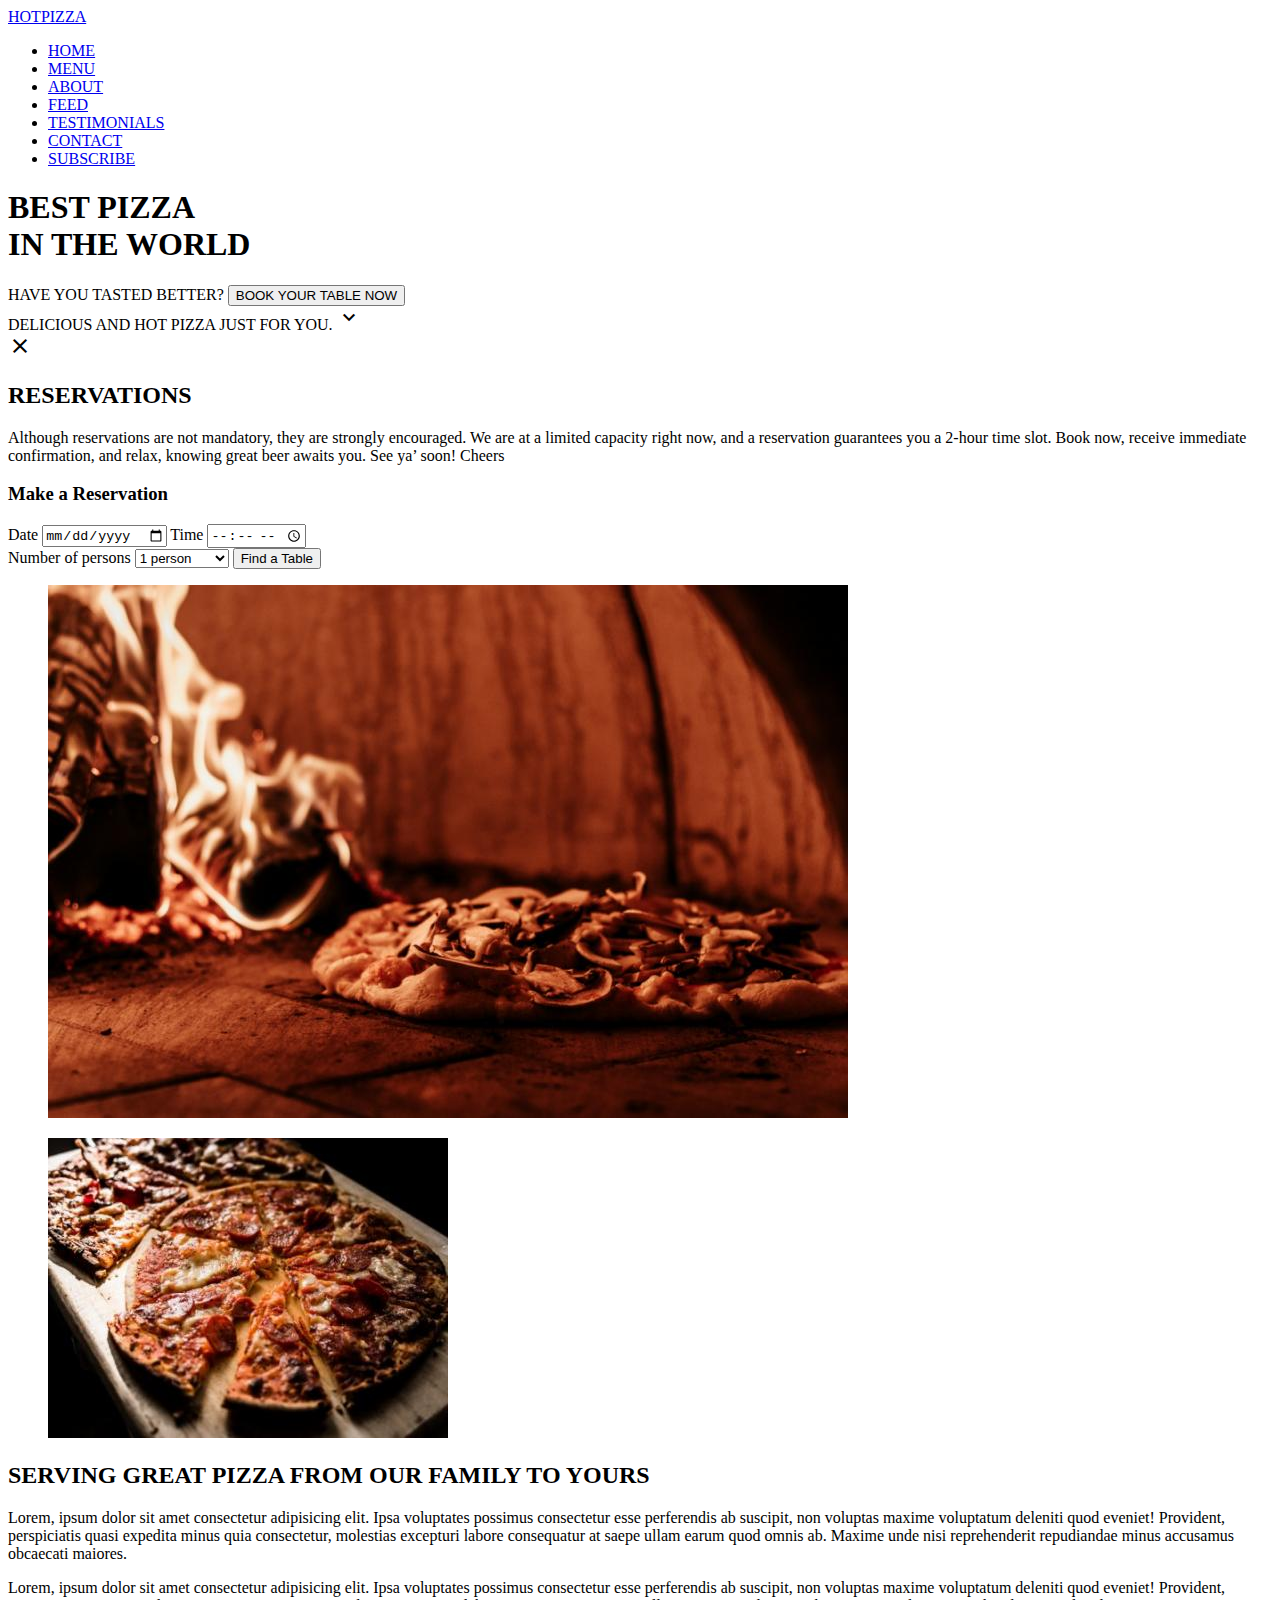
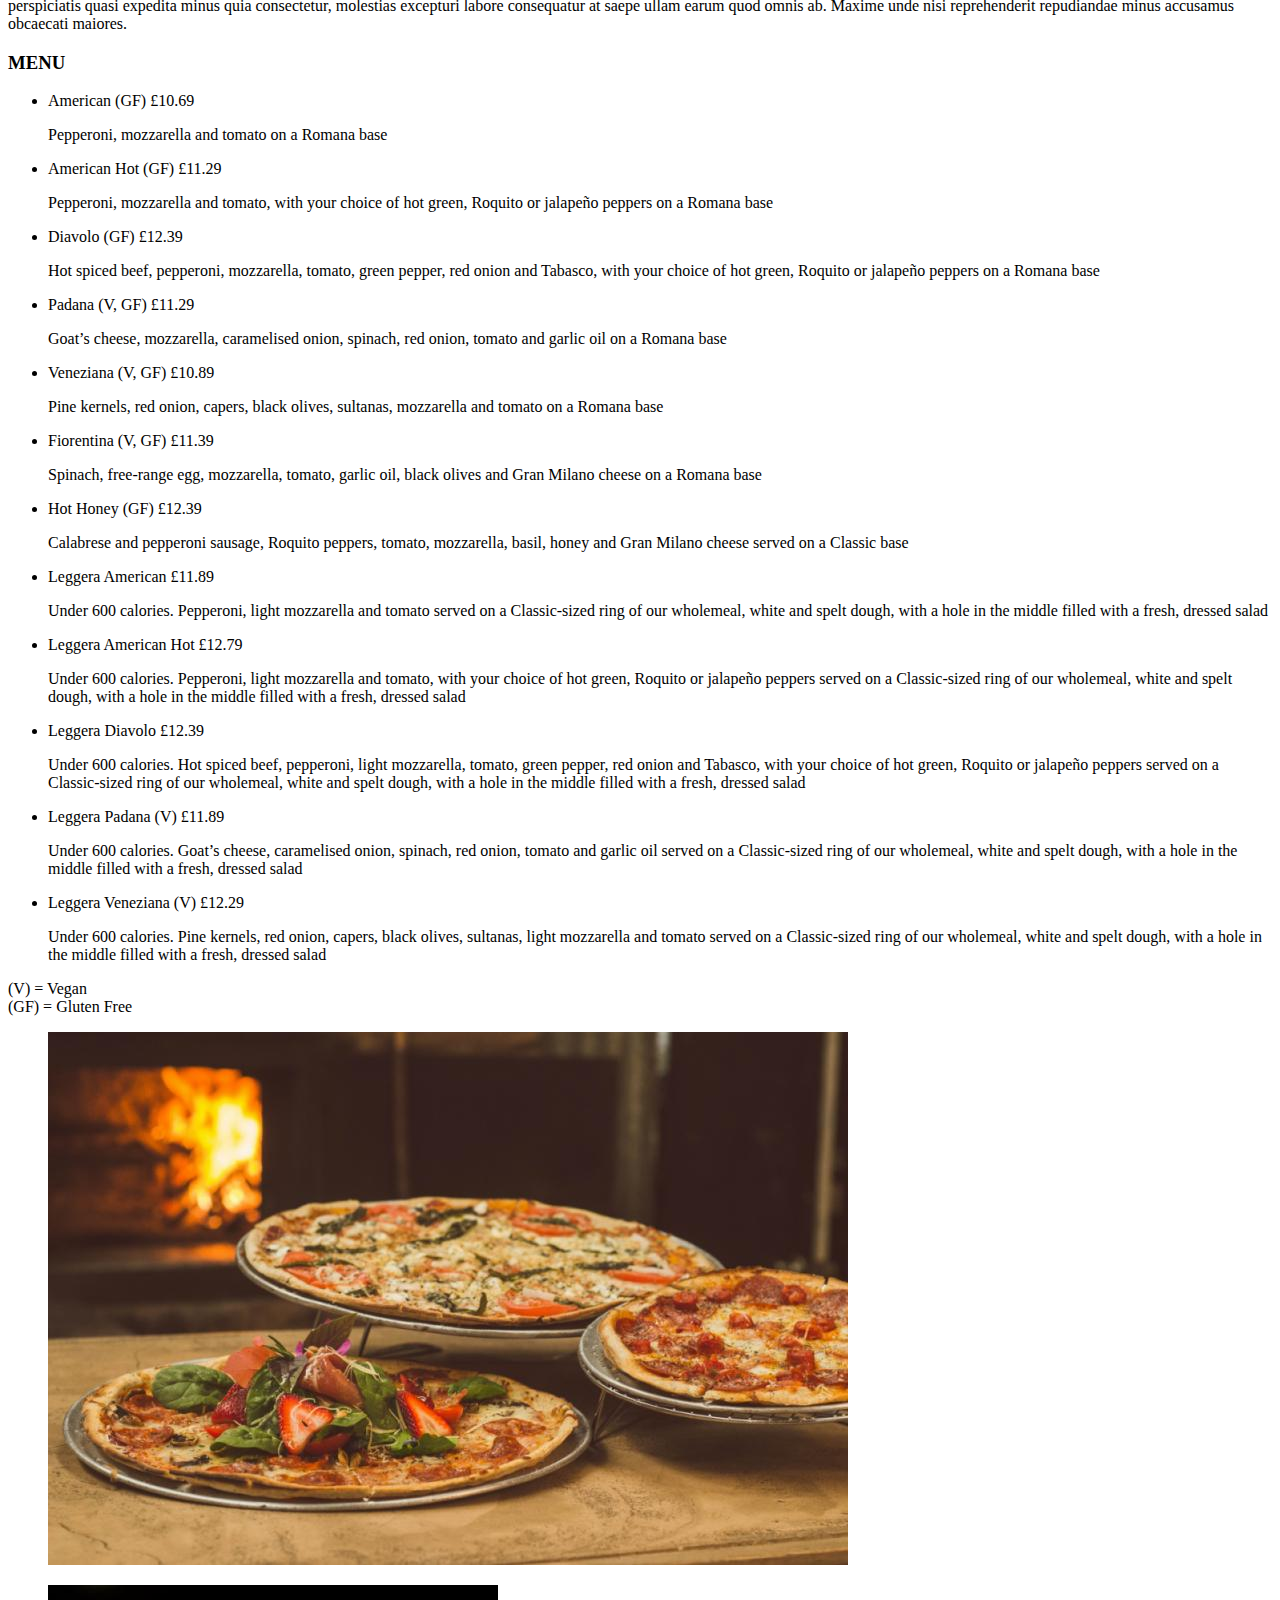
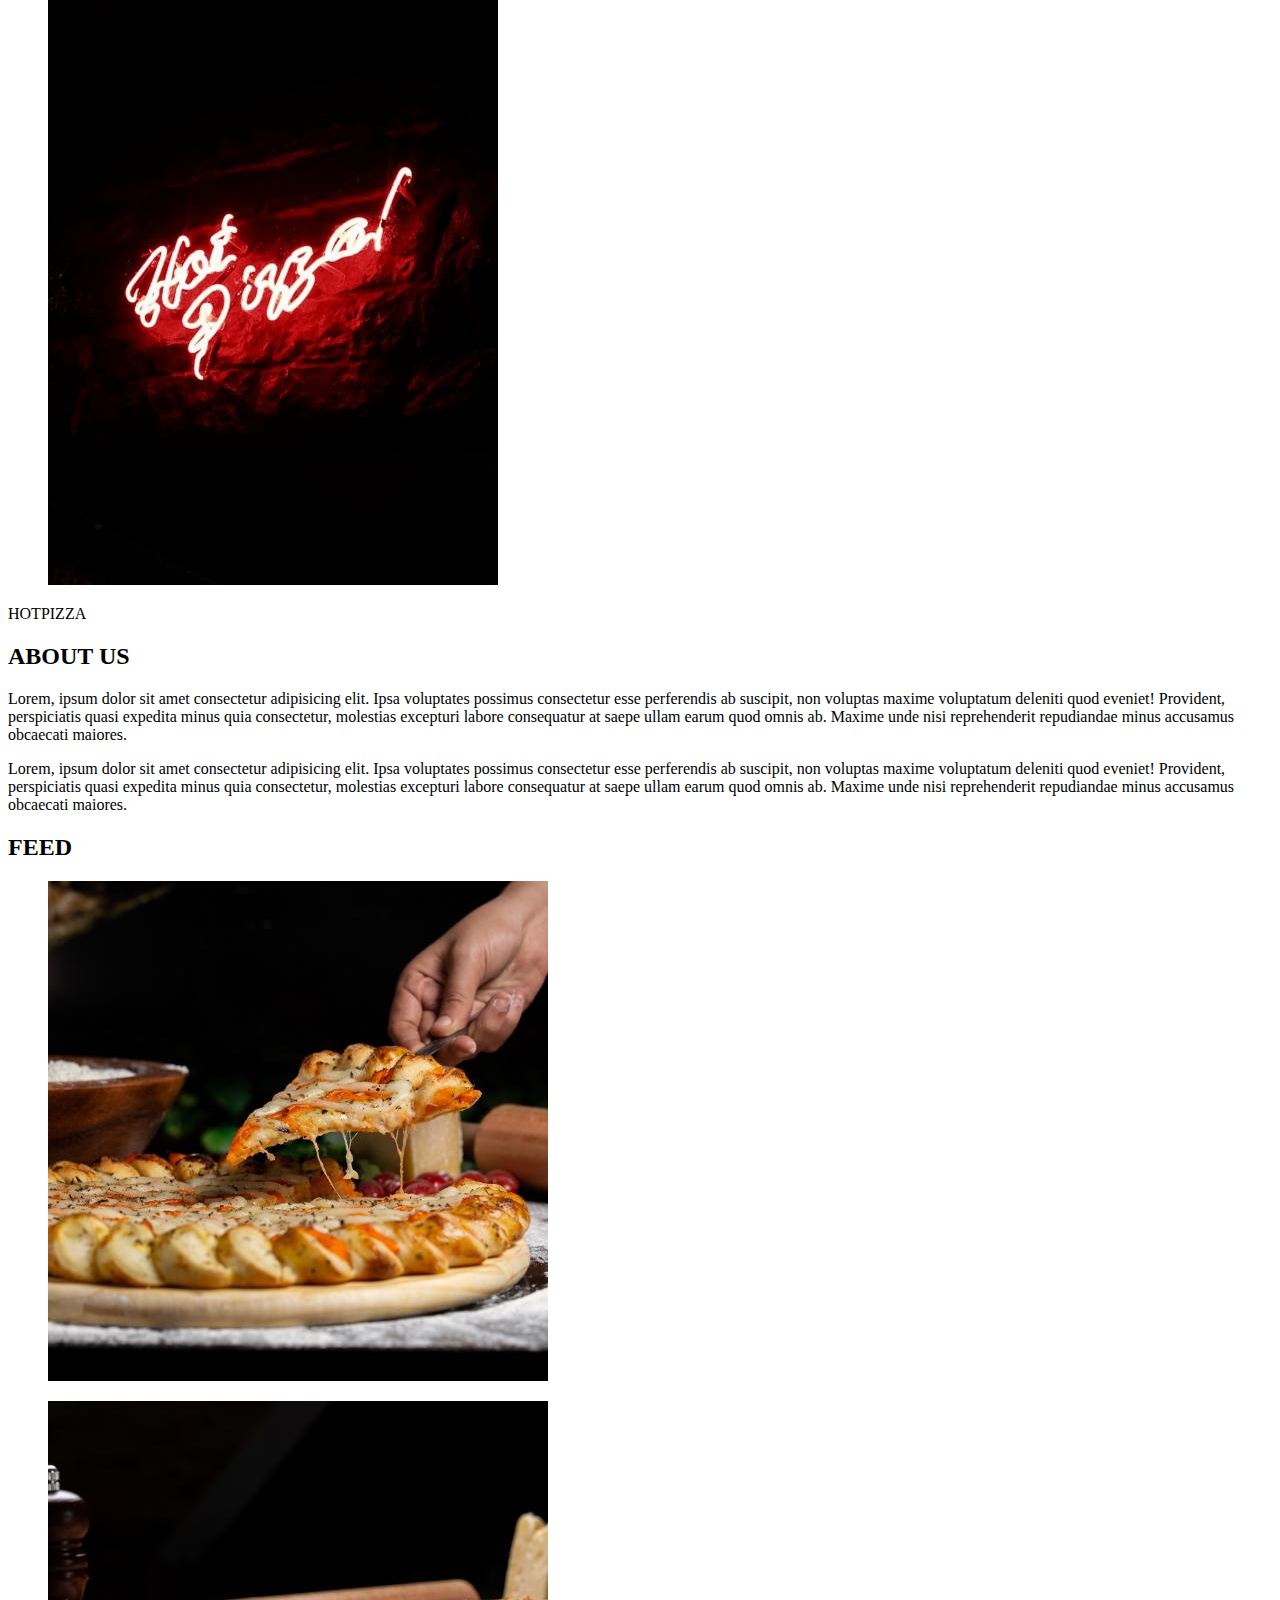
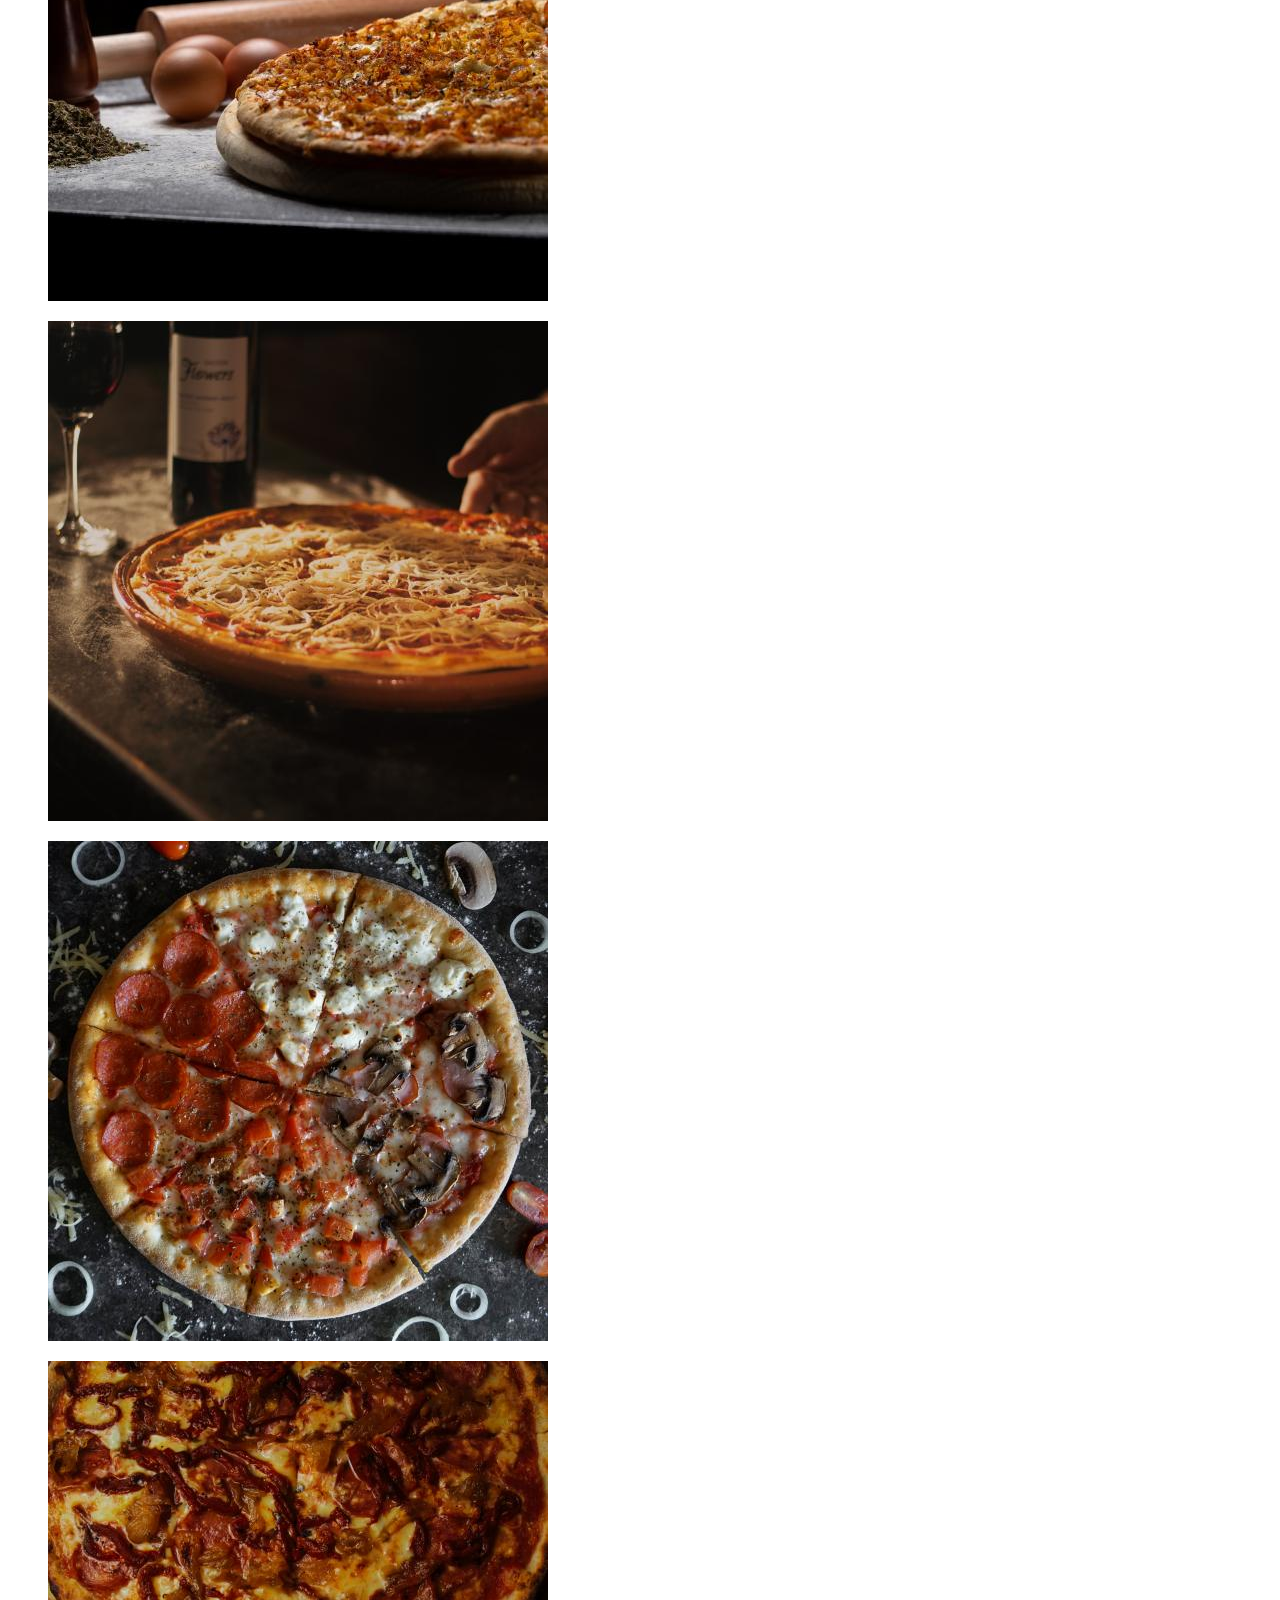
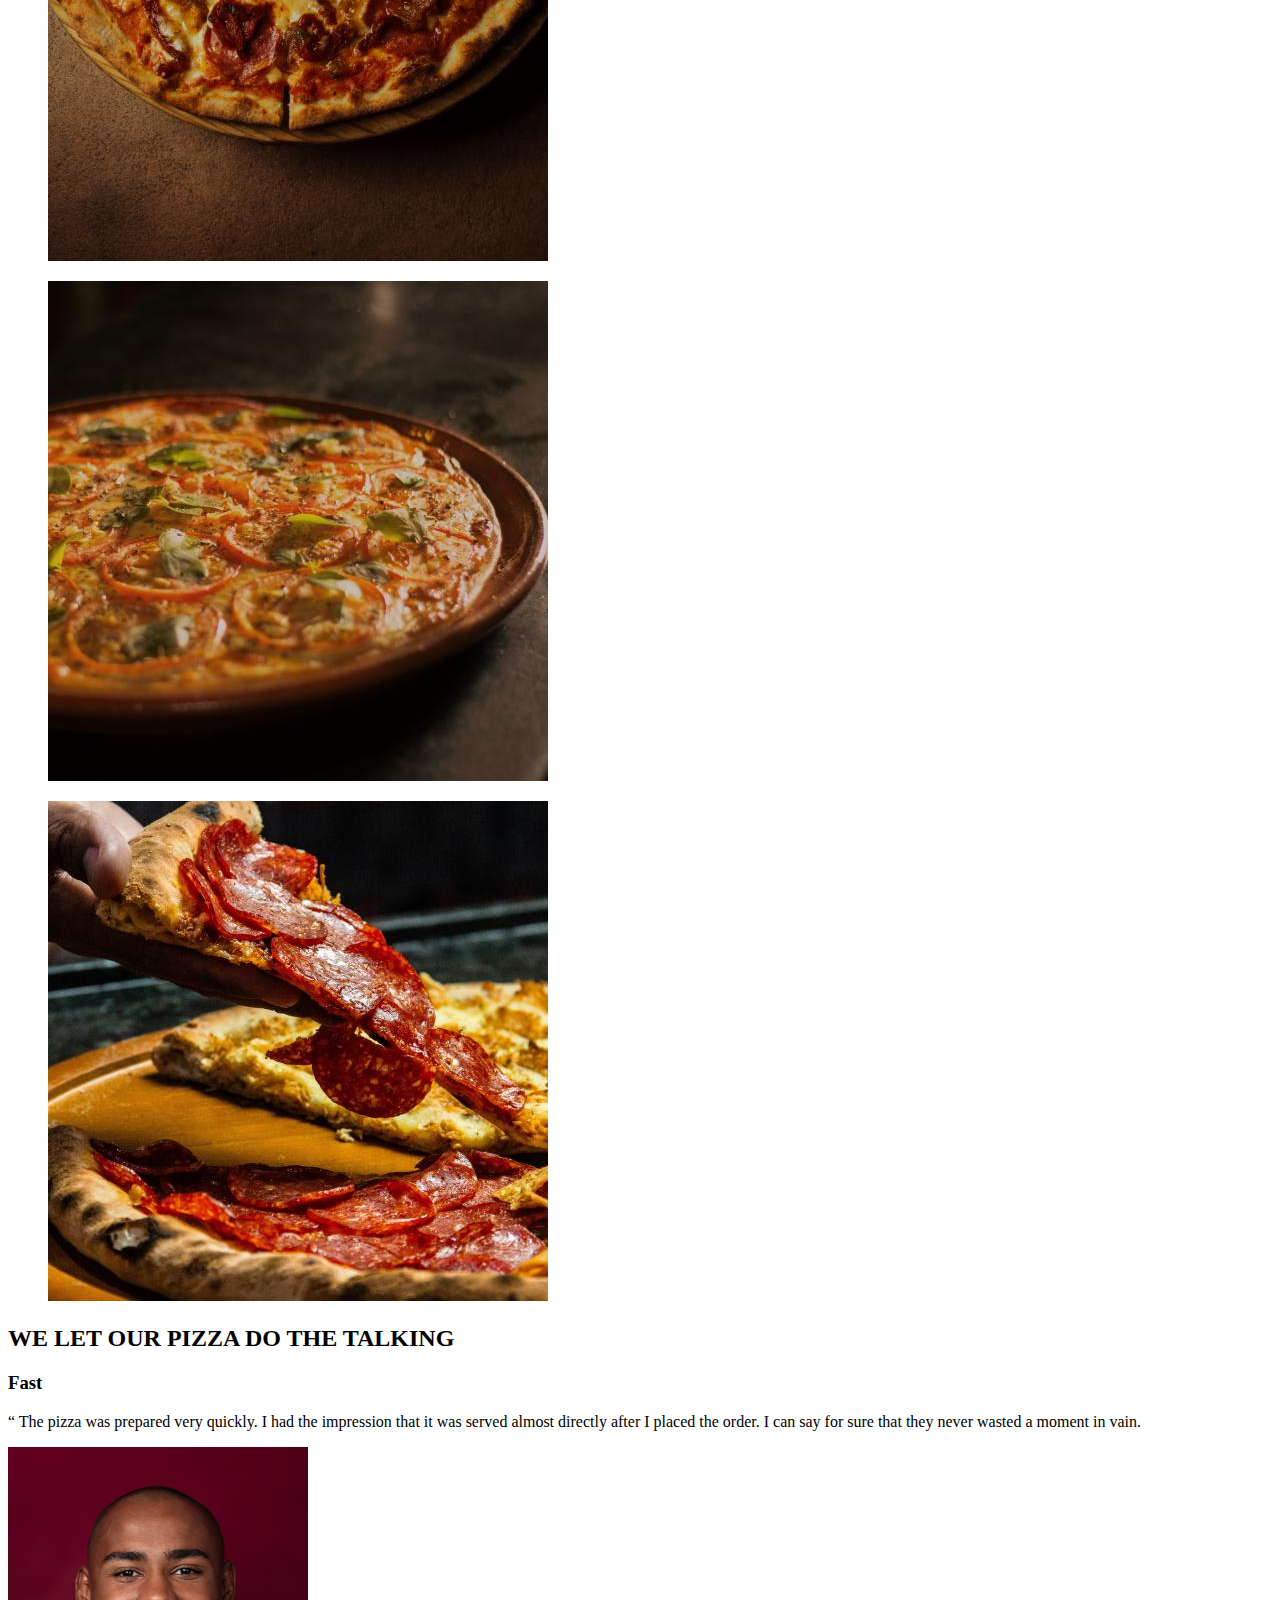
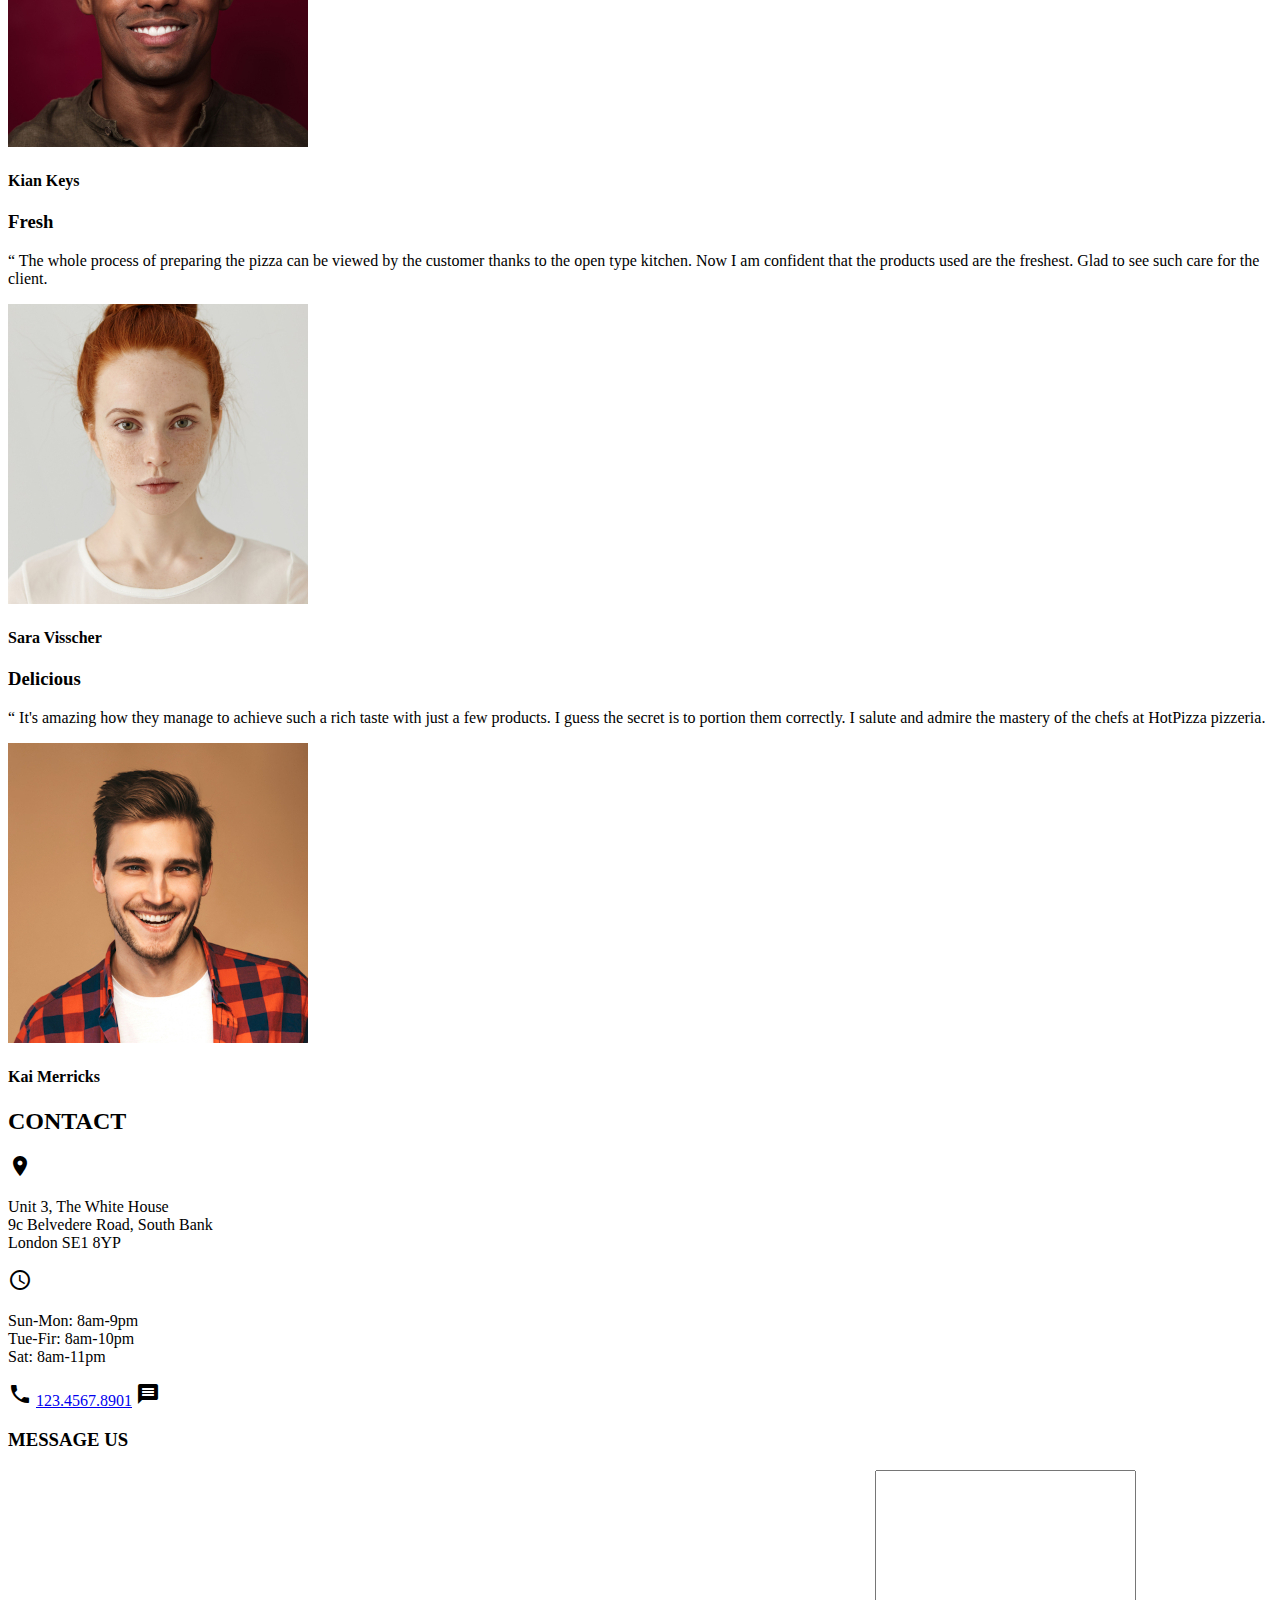
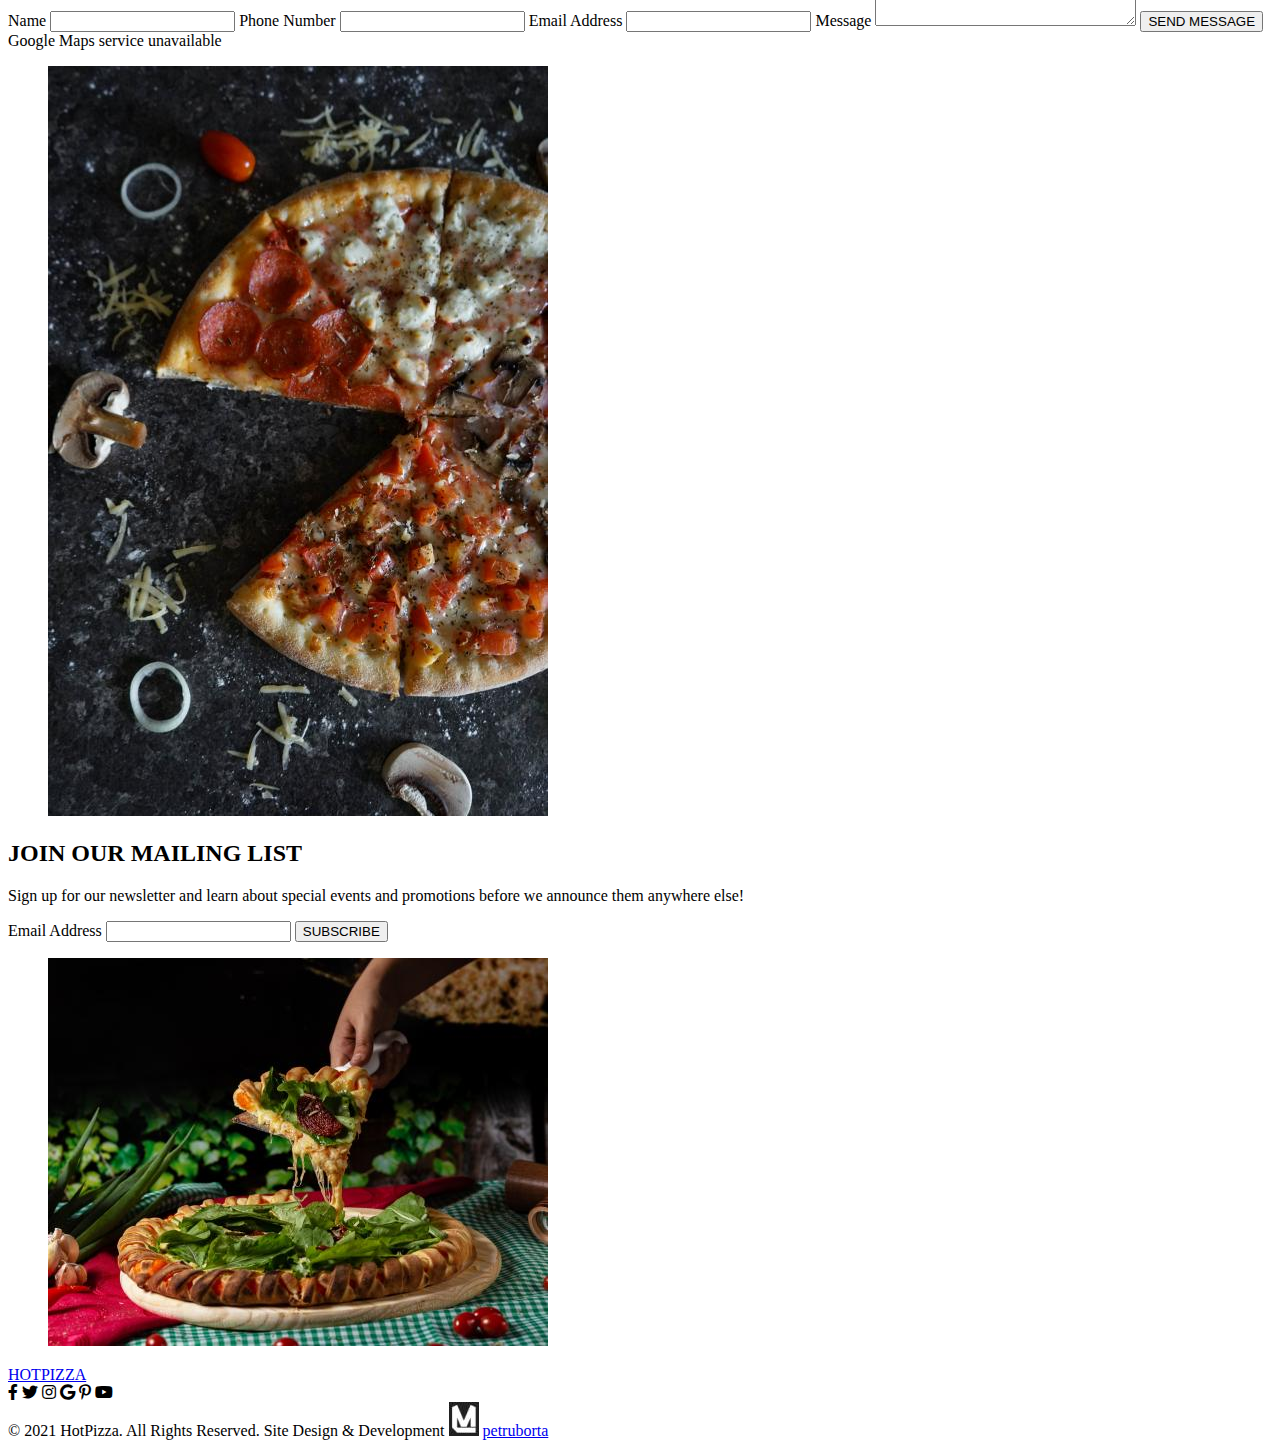
==== index.html @ 8df61d4f "Made all elements responsive" ====
<!DOCTYPE html>
<html lang="en">
  <head>
    <title>HotPizza</title>
    <meta charset="utf-8">
    <meta name="description" content="Landing Page of HotPizza pizzeria.">
    <meta name="viewport" content="width=device-width, initial-scale=1, shrink-to-fit=no">
    <link rel="shortcut icon" href="./images/logos/salami-pizza.ico" type="image/x-icon">
    <link rel="preconnect" href="https://fonts.gstatic.com">
    <link rel="stylesheet" href="https://fonts.googleapis.com/css2?family=Trade+Winds&family=New+Rocker&family=Merienda+One&family=Spectral&display=swap">
    <link rel="stylesheet" href="https://use.fontawesome.com/releases/v5.15.2/css/all.css">
    <link rel="stylesheet" href="https://fonts.googleapis.com/icon?family=Material+Icons">
    <link rel="stylesheet" type="text/css" href="sass/main.css">
  </head>

  <body>
    <div class="navbar">
      <div class="nav-wrapper mx-auto">
        <a href="#home"><span class="h1 brand-name">HOTPIZZA</span></a>
        <div class="menu-btn">
          <div class="menu-lines"></div>
        </div>
        <nav class="flex-row">
          <ul class="list-unstyled text-align--center">
            <li><a href="#home" class="current">HOME</a></li>
            <li><a href="#menu">MENU</a></li>
            <li><a href="#about">ABOUT</a></li>
            <li><a href="#feed">FEED</a></li>
            <li><a href="#testimonials">TESTIMONIALS</a></li>
            <li><a href="#contact">CONTACT</a></li>
            <li><a href="#subscribe">SUBSCRIBE</a></li>
          </ul>
        </nav>
      </div>
    </div>

    <header id="home" title="Photo by Dayvison de Oliveira Silva - www.pexels.com">
      <div class="hero">
        <div class="hero-text text-align--center mt-md">
          <h1 class="lead mt-lg">BEST PIZZA<br/>IN THE WORLD</h1>
          <span class="sublead">HAVE YOU TASTED BETTER?</span>
          <button>BOOK YOUR TABLE NOW</button>
        </div>
  
  
        <div class="hero-text flex-column text-align--center mx-sm">
          <span class="h4 mt-lg">DELICIOUS AND HOT PIZZA JUST FOR YOU.</span>
          <span class="arrow-down material-icons mx-auto">keyboard_arrow_down</span>
        </div>
      </div>
      
      <div class="modal display-none">
        <div class="reservations-container">
          <span class="material-icons">close</span>
          <h2>RESERVATIONS</h2>
          <p>Although reservations are not mandatory, they are strongly encouraged. We are at a limited capacity right now,
            and a reservation guarantees you a 2-hour time slot. Book now, receive immediate confirmation, and relax,
            knowing great beer awaits you. See ya’ soon! Cheers</p>
          <div class="reservation-details">
            <h3>Make a Reservation</h3>
            <form class="text-align--center">
              <div class="date-time-container">
                <label for="date">Date
                  <input type="date" name="date">
                </label>
                <label for="time">Time
                  <input type="time" name="time">
                </label>
              </div>
              <label for="persons-num">Number of persons
                <select name="persons-num">
                  <option value="1">1 person</option>
                  <option value="2">2 people</option>
                  <option value="3">3 people</option>
                  <option value="4">4 people</option>
                  <option value="5">5 people</option>
                  <option value="6">6 people</option>
                  <option value="7">7 people</option>
                  <option value="8">8 people</option>
                  <option value="9">9 people</option>
                  <option value="10">10 people</option>
                  <option value="11">11 people</option>
                  <option value="12">12 people</option>
                  <option value="13">13 people</option>
                  <option value="14">14 people</option>
                  <option value="15">15 people</option>
                  <option value="16">16 people</option>
                  <option value="17">17 people</option>
                  <option value="18">18 people</option>
                  <option value="19">19 people</option>
                  <option value="20">20 people</option>
                  <option value="0">Larger party</option>
                </select>
              </label>

              <button type="submit">Find a Table</button>
            </form>
          </div>
        </div>
      </div>
    </header>

    <div class="container mx-auto">
      <main id="menu" class="section my-lg">
        <div class="description-container">
          <div class="images-container mb-sm">
            <figure class="img-container menu-img-1">
              <img 
                srcset="images/menu-img-1-600w.jpg 600w, 
                  images/menu-img-1-800w.jpg 800w, 
                  images/menu-img-1-1000w.jpg 1000w, 
                  images/menu-img-1-1200w.jpg 1200w" 
                sizes="(min-width: 1920px) 1200px, 
                  (min-width: 1440px) 1000px, 
                  (min-width: 576px) 800px, 
                  600px" 
                src="./images/menu-img-1-600w.jpg" 
                alt="A pizza that is baking in the oven" 
                title="Photo by Arthur Brognoli - www.pexels.com"
              >
            </figure>
            <figure class="img-container menu-img-2">
              <img 
                srcset="images/menu-img-2-300w.jpg 300w, 
                  images/menu-img-2-400w.jpg 400w, 
                  images/menu-img-2-500w.jpg 500w, 
                  images/menu-img-2-600w.jpg 600w" 
                sizes="(min-width: 1920px) 600px, 
                  (min-width: 1440px) 500px, 
                  (min-width: 576px) 400px, 
                  300px" 
                src="./images/menu-img-2-300w.jpg" 
                alt="Two sliced pizzas on a wooden board" 
                title="Photo by Brett Jordan - www.pexels.com"
              >
            </figure>
          </div>
          
          <div class="text-container v-center">
            <h2 class="h-bar">SERVING GREAT PIZZA FROM OUR FAMILY TO YOURS</h2>
            <p>
              Lorem, ipsum dolor sit amet consectetur adipisicing elit. Ipsa voluptates possimus consectetur esse perferendis
              ab suscipit, non voluptas maxime voluptatum deleniti quod eveniet! Provident, perspiciatis quasi expedita minus
              quia consectetur, molestias excepturi labore consequatur at saepe ullam earum quod omnis ab. Maxime unde nisi
              reprehenderit repudiandae minus accusamus obcaecati maiores.
            </p>
            <p>
              Lorem, ipsum dolor sit amet consectetur adipisicing elit. Ipsa voluptates possimus consectetur esse perferendis
              ab suscipit, non voluptas maxime voluptatum deleniti quod eveniet! Provident, perspiciatis quasi expedita minus
              quia consectetur, molestias excepturi labore consequatur at saepe ullam earum quod omnis ab. Maxime unde nisi
              reprehenderit repudiandae minus accusamus obcaecati maiores.
            </p>
          </div>
        </div>

        <div class="menu mt-md mx-auto">
          <h3>MENU</h3>
          <ul class="list-unstyled">
            <li class="pizza">
              <div class="pizza-name-price">
                <span class="h5">American (GF)</span>
                <span class="pizza-price">&#163;10.69</span>
              </div>
              <p>Pepperoni, mozzarella and tomato on a Romana base</p>
            </li>
            <li class="pizza">
              <div class="pizza-name-price">
                <span class="h5">American Hot (GF)</span>
                <span class="pizza-price">&#163;11.29</span>
              </div>
              <p>Pepperoni, mozzarella and tomato, with your choice of hot green, Roquito or jalapeño peppers on a Romana base</p>
            </li>
            <li class="pizza">
              <div class="pizza-name-price">
                <span class="h5">Diavolo (GF)</span>
                <span class="pizza-price">&#163;12.39</span>
              </div>
              <p>Hot spiced beef, pepperoni, mozzarella, tomato, green pepper, red onion and Tabasco, with your choice of
                hot green, Roquito or jalapeño peppers on a Romana base</p>
            </li>
            <li class="pizza">
              <div class="pizza-name-price">
                <span class="h5">Padana (V, GF)</span>
                <span class="pizza-price">&#163;11.29</span>
              </div>
              <p>Goat’s cheese, mozzarella, caramelised onion, spinach, red onion, tomato and garlic oil on a Romana base</p>
            </li>
            <li class="pizza">
              <div class="pizza-name-price">
                <span class="h5">Veneziana (V, GF)</span>
                <span class="pizza-price">&#163;10.89</span>
              </div>
              <p>Pine kernels, red onion, capers, black olives, sultanas, mozzarella and tomato on a Romana base</p>
            </li>
            <li class="pizza">
              <div class="pizza-name-price">
                <span class="h5">Fiorentina (V, GF)</span>
                <span class="pizza-price">&#163;11.39</span>
              </div>
              <p>Spinach, free-range egg, mozzarella, tomato, garlic oil, black olives and Gran Milano cheese on a Romana base</p>
            </li>
            <li class="pizza">
              <div class="pizza-name-price">
                <span class="h5">Hot Honey (GF)</span>
                <span class="pizza-price">&#163;12.39</span>
              </div>
              <p>Calabrese and pepperoni sausage, Roquito peppers, tomato, mozzarella, basil, honey and Gran Milano cheese
                served on a Classic base</p>
            </li>
            <li class="pizza">
              <div class="pizza-name-price">
                <span class="h5">Leggera American</span>
                <span class="pizza-price">&#163;11.89</span>
              </div>
              <p>Under 600 calories. Pepperoni, light mozzarella and tomato served on a Classic-sized ring of our
                wholemeal, white and spelt dough, with a hole in the middle filled with a fresh, dressed salad</p>
            </li>
            <li class="pizza">
              <div class="pizza-name-price">
                <span class="h5">Leggera American Hot</span>
                <span class="pizza-price">&#163;12.79</span>
              </div>
              <p>Under 600 calories. Pepperoni, light mozzarella and tomato, with your choice of hot green, Roquito or
                jalapeño peppers served on a Classic-sized ring of our wholemeal, white and spelt dough, with a hole in
                the middle filled with a fresh, dressed salad</p>
            </li>
            <li class="pizza">
              <div class="pizza-name-price">
                <span class="h5">Leggera Diavolo</span>
                <span class="pizza-price">&#163;12.39</span>
              </div>
              <p>Under 600 calories. Hot spiced beef, pepperoni, light mozzarella, tomato, green pepper, red onion and
                Tabasco, with your choice of hot green, Roquito or jalapeño peppers served on a Classic-sized ring of our
                wholemeal, white and spelt dough, with a hole in the middle filled with a fresh, dressed salad</p>
            </li>
            <li class="pizza">
              <div class="pizza-name-price">
                <span class="h5">Leggera Padana (V)</span>
                <span class="pizza-price">&#163;11.89</span>
              </div>
              <p>Under 600 calories. Goat’s cheese, caramelised onion, spinach, red onion, tomato and garlic oil served on
                a Classic-sized ring of our wholemeal, white and spelt dough, with a hole in the middle filled with a
                fresh, dressed salad</p>
            </li>
            <li class="pizza">
              <div class="pizza-name-price">
                <span class="h5">Leggera Veneziana (V)</span>
                <span class="pizza-price">&#163;12.29</span>
              </div>
              <p>Under 600 calories. Pine kernels, red onion, capers, black olives, sultanas, light mozzarella and tomato
                served on a Classic-sized ring of our wholemeal, white and spelt dough, with a hole in the middle filled
                with a fresh, dressed salad</p>
            </li>
          </ul>

          <p>(V) = Vegan<br />(GF) = Gluten Free</p>
        </div>
      </main>

      <section id="about" class="section mt-lg">
        <div class="description-container">
          <div class="images-container mb-sm">
            <figure class="img-container about-us-img-1">
              <img 
                srcset="images/about-us-img-1-600w.jpg 600w, 
                  images/about-us-img-1-800w.jpg 800w, 
                  images/about-us-img-1-1000w.jpg 1000w, 
                  images/about-us-img-1-1200w.jpg 1200w" 
                sizes="(min-width: 1920px) 1200px, 
                  (min-width: 1440px) 1000px, 
                  (min-width: 576px) 800px, 
                  600px" 
                src="./images/about-us-img-1-600w.jpg" 
                alt="Thee pizzas on a wooden table"
                title="Photo by Narda Yescas - www.pexels.com"
              >
            </figure>
            <figure class="img-container about-us-img-2">
              <img 
                srcset="images/about-us-img-2-150w.jpg 150w, 
                  images/about-us-img-2-300w.jpg 300w, 
                  images/about-us-img-2-450w.jpg 450w"
                sizes="(min-width: 1024px) 450px, 
                  (min-width: 576px) 300px, 
                  150px"  
                src="./images/about-us-img-2-150w.jpg"
                alt="HotPizza logo glowing in darkness on a brick wall"
                title="Photo by Janson K. - www.pexels.com"
              >
            </figure>
          </div>

          <div class="text-container">
            <div class="text-align--center mb-md">
              <span class="h1 brand-name huge">HOTPIZZA</span>
            </div>
            <h2 class="h-bar">ABOUT US</h2>
            <p>
              Lorem, ipsum dolor sit amet consectetur adipisicing elit. Ipsa voluptates possimus consectetur esse perferendis
              ab suscipit, non voluptas maxime voluptatum deleniti quod eveniet! Provident, perspiciatis quasi expedita minus
              quia consectetur, molestias excepturi labore consequatur at saepe ullam earum quod omnis ab. Maxime unde nisi
              reprehenderit repudiandae minus accusamus obcaecati maiores.
            </p>
            <p>
              Lorem, ipsum dolor sit amet consectetur adipisicing elit. Ipsa voluptates possimus consectetur esse perferendis
              ab suscipit, non voluptas maxime voluptatum deleniti quod eveniet! Provident, perspiciatis quasi expedita minus
              quia consectetur, molestias excepturi labore consequatur at saepe ullam earum quod omnis ab. Maxime unde nisi
              reprehenderit repudiandae minus accusamus obcaecati maiores.
            </p>
          </div>
        </div>
      </section>

      <section id="feed" class="section mt-lg">
        <h2 class="h-bar">FEED</h2>
        <div class="feed-container mx-auto">
          <div class="quadrangle-bl"></div>
          <div class="col-left">
            <figure class="img-container feed-img">
              <img src="./images/feed-img-1-500w.jpg"
                alt="A slice of pizza raised on the right side of a pizza"
                title="Photo by Horizon Content - www.pexels.com"
              >
            </figure>
            <figure class="img-container feed-img">
              <img src="./images/feed-img-2-500w.jpg"
                alt="A pizza and ingredients in the background"
                title="Photo by Horizon Content - www.pexels.com"
              >
            </figure>
          </div>

          <div class="col-middle">
            <figure class="img-container feed-img">
              <img src="./images/feed-img-3-500w.jpg"
                alt="A pizza and a glass with a bottle of wine"
                title="Photo by Edward Eyer - www.pexels.com"
              >
            </figure>
            <figure class="img-container feed-img">
              <img src="./images/feed-img-4-500w.jpg"
                alt="A whole pizza perfectly center"
                title="Photo by Natasha Filippovskaya - www.pexels.com"
              >
            </figure>
            <figure class="img-container feed-img">
              <img src="./images/feed-img-5-500w.jpg"
                alt="A pizza on a wooden plateau and brown background"
                title="Photo by Horizon Content - www.pexels.com"
              >
            </figure>
          </div>

          <div class="col-right">
            <figure class="img-container feed-img">
              <img src="./images/feed-img-6-500w.jpg"
                alt="A pizza on a ceramic plate"
                title="Photo by Edward Eyer - www.pexels.com"
              >
            </figure>
            <figure class="img-container feed-img">
              <img src="./images/feed-img-7-500w.jpg"
                alt="A slice of pizza raised on the left side of a pizza"
                title="Photo by Horizon Content - www.pexels.com"
              >
            </figure>
          </div>
          <div class="quadrangle-tr"></div>
        </div>
      </section>

      <section id="testimonials" class="section mt-lg">
        <h2 class="text-align--center">WE LET OUR PIZZA DO THE TALKING</h2>
        <div class="testimonials-container mx-auto">
          <div class="testimonial mt-md">
            <div>
              <h3 class="testimonial-title">Fast</h3>
              <p class="testimonial-text">
                <span class="double-quote">&ldquo;</span>
                The pizza was prepared very quickly. I had the impression that it was served almost directly after I placed 
                the order. I can say for sure that they never wasted a moment in vain.
              </p>
            </div>
            <div class="flex-column">
              <img class="customer-img mb-sm" src="./images/customers/customer-1.jpg" 
                alt="Customer image" title="Photo by drobotdean - www.freepik.com">
              <h4 class="text-align--center">Kian Keys</h4>
            </div>
          </div>

          <div class="testimonial mt-md">
            <div>
              <h3 class="testimonial-title">Fresh</h3>
              <p class="testimonial-text">
                <span class="double-quote">&ldquo;</span>
                The whole process of preparing the pizza can be viewed by the customer thanks to the open type kitchen. Now 
                I am confident that the products used are the freshest. Glad to see such care for the client.
              </p>
            </div>
            <div class="flex-column">
              <img class="customer-img mb-sm" src="./images/customers/customer-2.jpg" 
                alt="Customer image" title="Photo by wayhomestudio - www.freepik.com">
              <h4 class="text-align--center">Sara Visscher</h4>
            </div>
          </div>

          <div class="testimonial mt-md">
            <div>
              <h3 class="testimonial-title">Delicious</h3>
              <p class="testimonial-text">
                <span class="double-quote">&ldquo;</span>
                It's amazing how they manage to achieve such a rich taste with just a few products. I guess the secret is 
                to portion them correctly. I salute and admire the mastery of the chefs at HotPizza pizzeria.
              </p>
            </div>
            <div class="flex-column">
              <img class="customer-img mb-sm" src="./images/customers/customer-3.jpg" 
                alt="Customer image" title="Photo by halayalex - www.freepik.com">
              <h4 class="text-align--center">Kai Merricks</h4>
            </div>
          </div>
        </div>
      </section>

      <section id="contact" class="section mt-lg">
        <div class="border-wrapper">
          <h2 class="h-bar">CONTACT</h2>
          <div class="contact-container">
            <span class="material-icons">location_on</span>
            <p>Unit 3, The White House<br />9c Belvedere Road, South Bank<br />London SE1 8YP</p>
            
            <span class="material-icons">schedule</span>
            <p>
              <span class="work-day">Sun-Mon:</span> 8am-9pm<br />
              <span class="work-day">Tue-Fir:</span> 8am-10pm<br />
              <span class="work-day">Sat:</span> 8am-11pm
            </p>
            
            <span class="material-icons">local_phone</span>
            <a href="tel:12345678901">123.4567.8901</a>
            
            <span class="material-icons">message</span>
            <div>
              <h3>MESSAGE US</h3>
              <form>
                <label for="name">Name
                  <input type="text" name="name" required>
                </label>
                <label for="tel">Phone Number
                  <input type="tel" name="tel" required>
                </label>
                <label for="email">Email Address
                  <input type="email" name="email" required>
                </label>
                <label for="message">Message
                  <textarea name="message" cols="30" rows="10" required></textarea>
                </label>

                <button type="submit">SEND MESSAGE</button>
              </form>
            </div>
          </div>
        </div>

        <div class="map flex-row mt-md">Google Maps service unavailable</div>
      </section>

      <section id="subscribe" class="section mt-lg">
        <div class="subscribe-container mx-auto">
          <figure class="img-container subscribe-img-1 display-none">
            <img 
              srcset="images/subscribe-img-1-350w.jpg 350w, 
                images/subscribe-img-1-500w.jpg 500w"
              sizes="(min-width: 576px) 500px, 
                350px"  
              src="./images/subscribe-img-1-350w.jpg"
              alt="A pizza with mixed topping that lacks a slice"
              title="Photo by Natasha Filippovskaya - www.pexels.com"
            >
          </figure>

          <div class="quadrangle-bl display-none"></div>
          <div class="subscribe-form text-align--center mx-auto">
            <h2>JOIN OUR MAILING LIST</h2>
            <p>Sign up for our newsletter and learn about special events and promotions before we announce them anywhere else!</p>
            <form>
              <label for="email">Email Address
                <input type="email" name="email">
              </label>

              <button type="submit">SUBSCRIBE</button>
            </form>
          </div>
          <div class="quadrangle-tr display-none"></div>

          <figure class="img-container subscribe-img-2">
            <img 
              srcset="images/subscribe-img-2-350w.jpg 350w, 
                images/subscribe-img-2-500w.jpg 500w"
              sizes="(min-width: 576px) 500px, 
                350px"  
              src="./images/subscribe-img-2-350w.jpg"
              alt="A slice of pizza raised from a vegan pizza"
              title="Photo by Horizon Content - www.pexels.com"
            >
          </figure>
        </div>
      </section>

      <footer id="site-footer" class="mt-lg">
        <div class="flex-column">
          <a href="#home"><span class="h1 brand-name">HOTPIZZA</span></a>

          <div class="social-platforms-container my-md">
            <i class="fab fa-facebook-f"></i>
            <i class="fab fa-twitter"></i>
            <i class="fab fa-instagram"></i>
            <i class="fab fa-google"></i>
            <i class="fab fa-pinterest-p"></i>
            <i class="fab fa-youtube"></i>
          </div>

          <span class="copyright text-align--center">&copy; 2021 HotPizza. All Rights Reserved.</span>
          <span class="text-align--center">Site Design & Development</span>
          <span class="flex-row">
            <a href="https://bymattlee.com/"><img src="./images/logos/bymattlee-logo.jpeg" alt="ByMattLee logo" title="ByMattLee"></a>
            <a href="https://github.com/petruborta">petruborta</a>
          </span>
        </div>
      </footer>
    </div>

    <script src="js/main.js"></script>
    <!-- <script src="js/map.js"></script>
    <script src="https://maps.googleapis.com/maps/api/js?key=YOUR_API_KEY&callback=initMap&libraries=&v=weekly" async></script> -->
  </body>
</html>
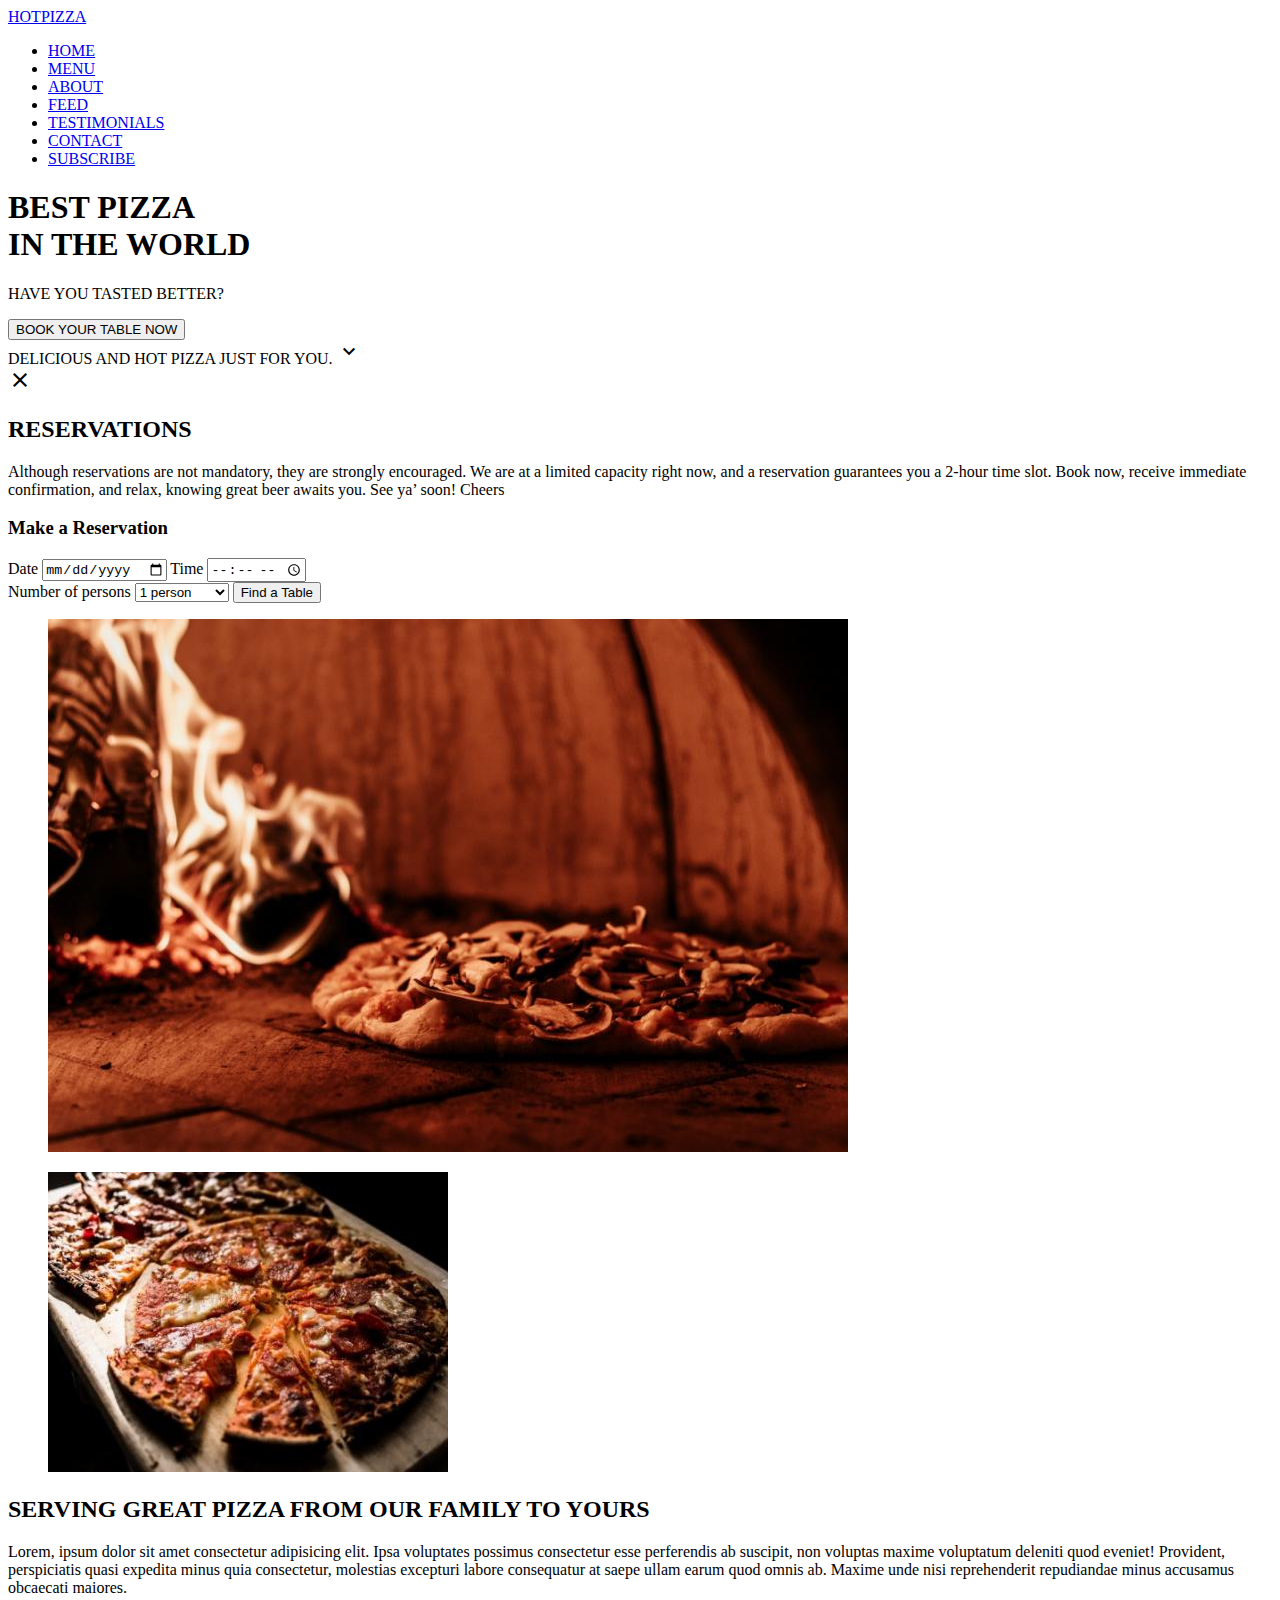
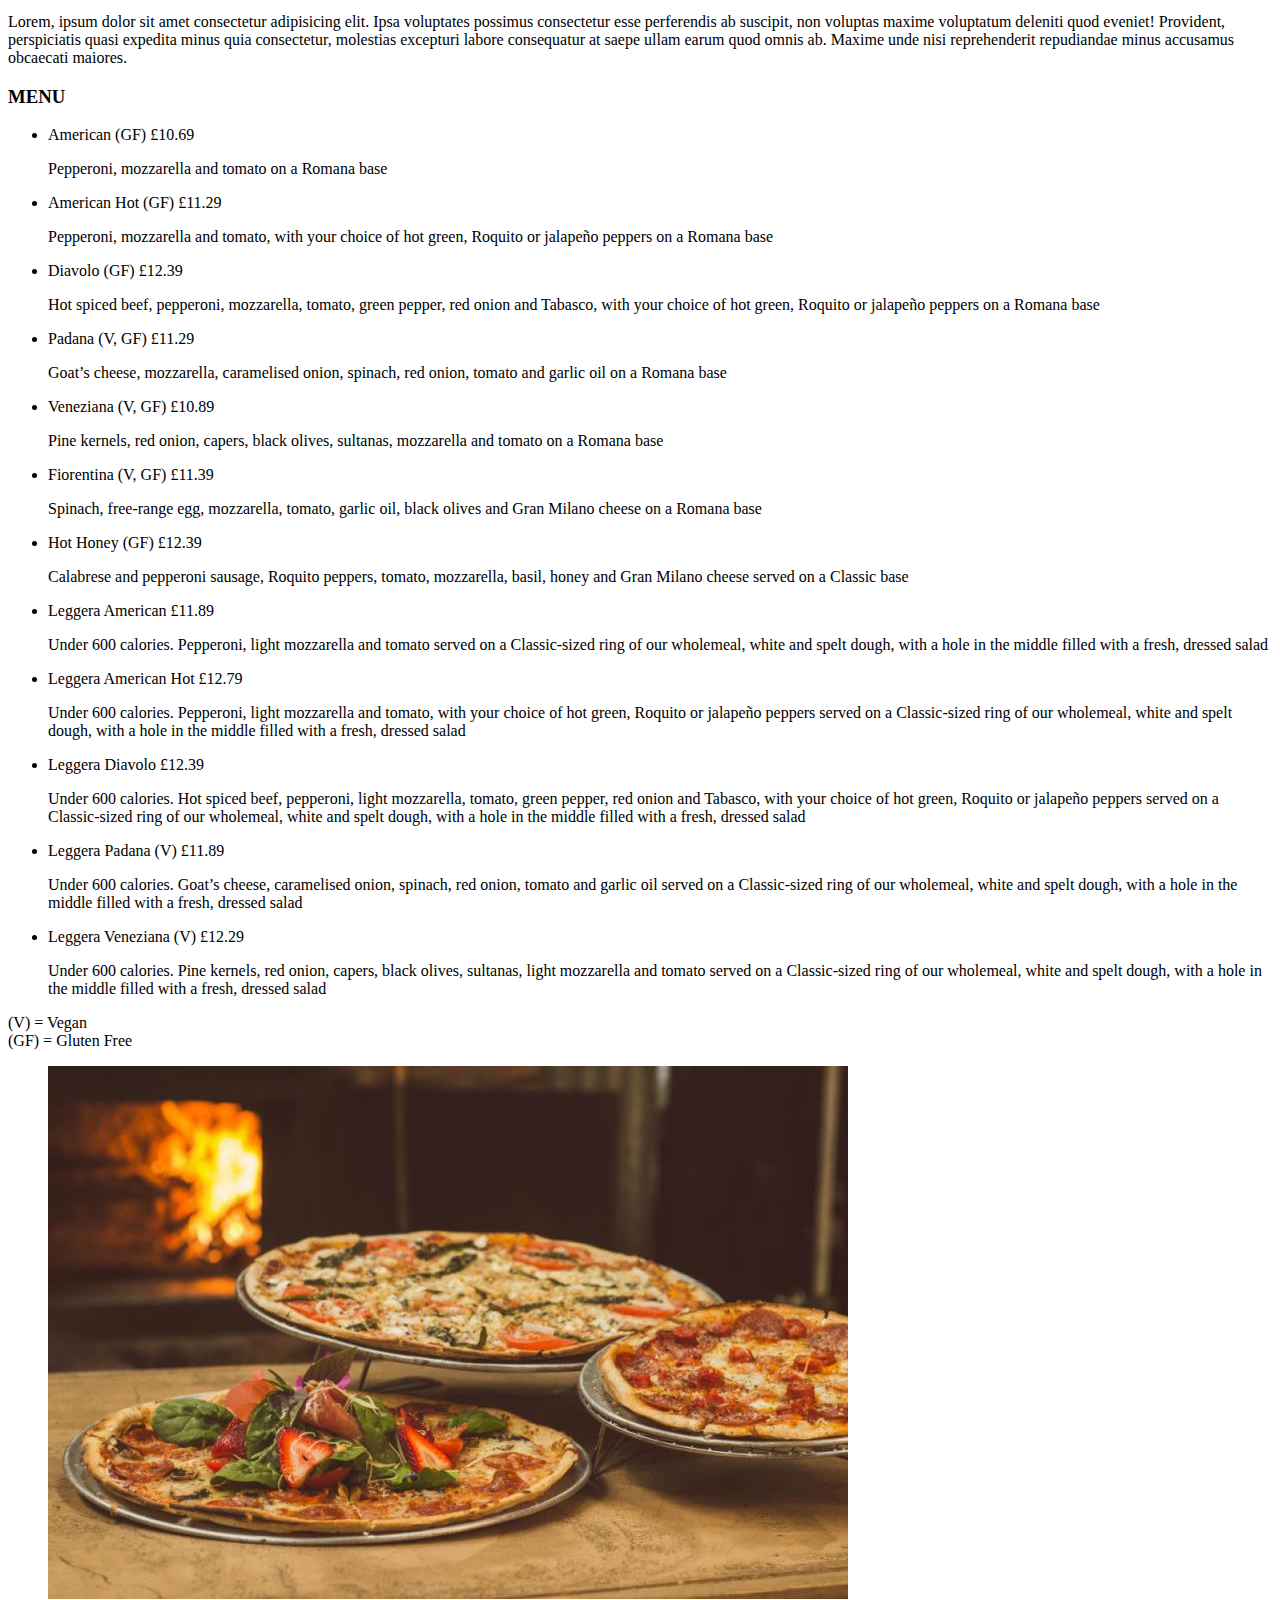
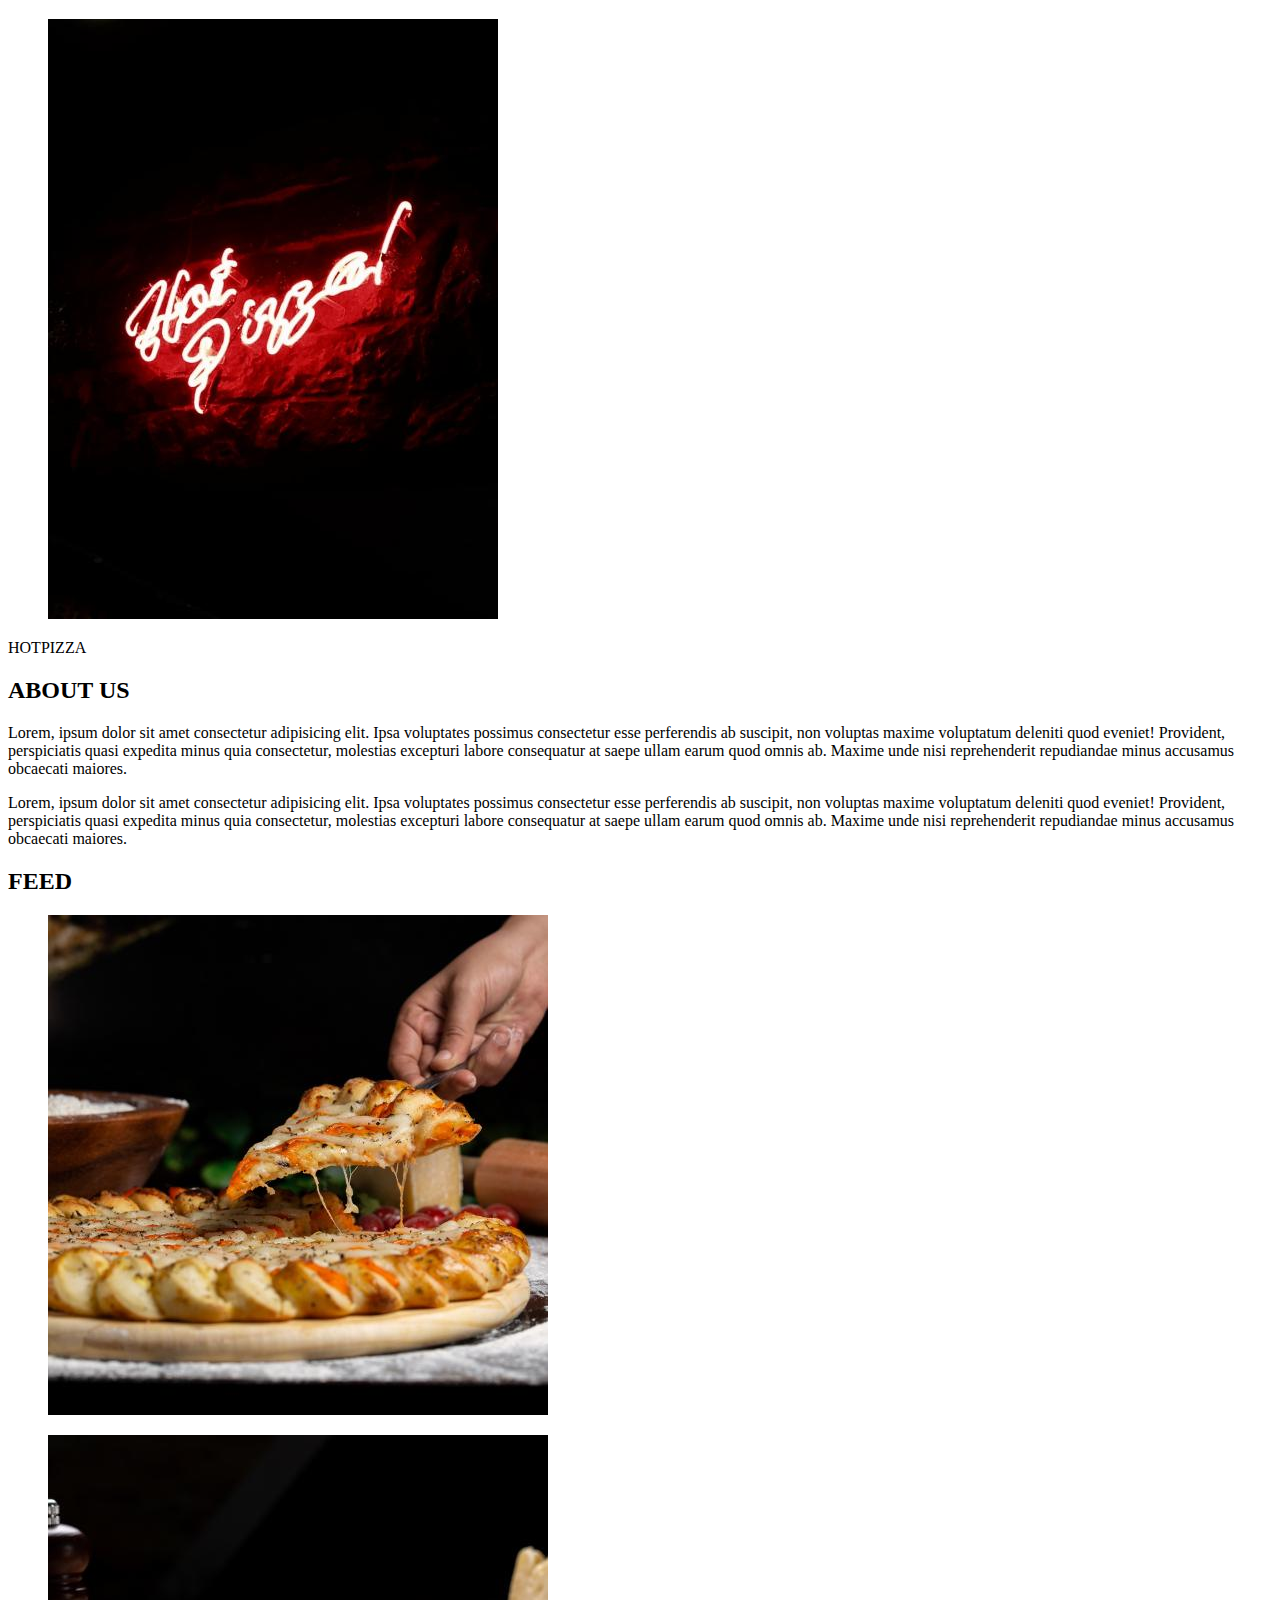
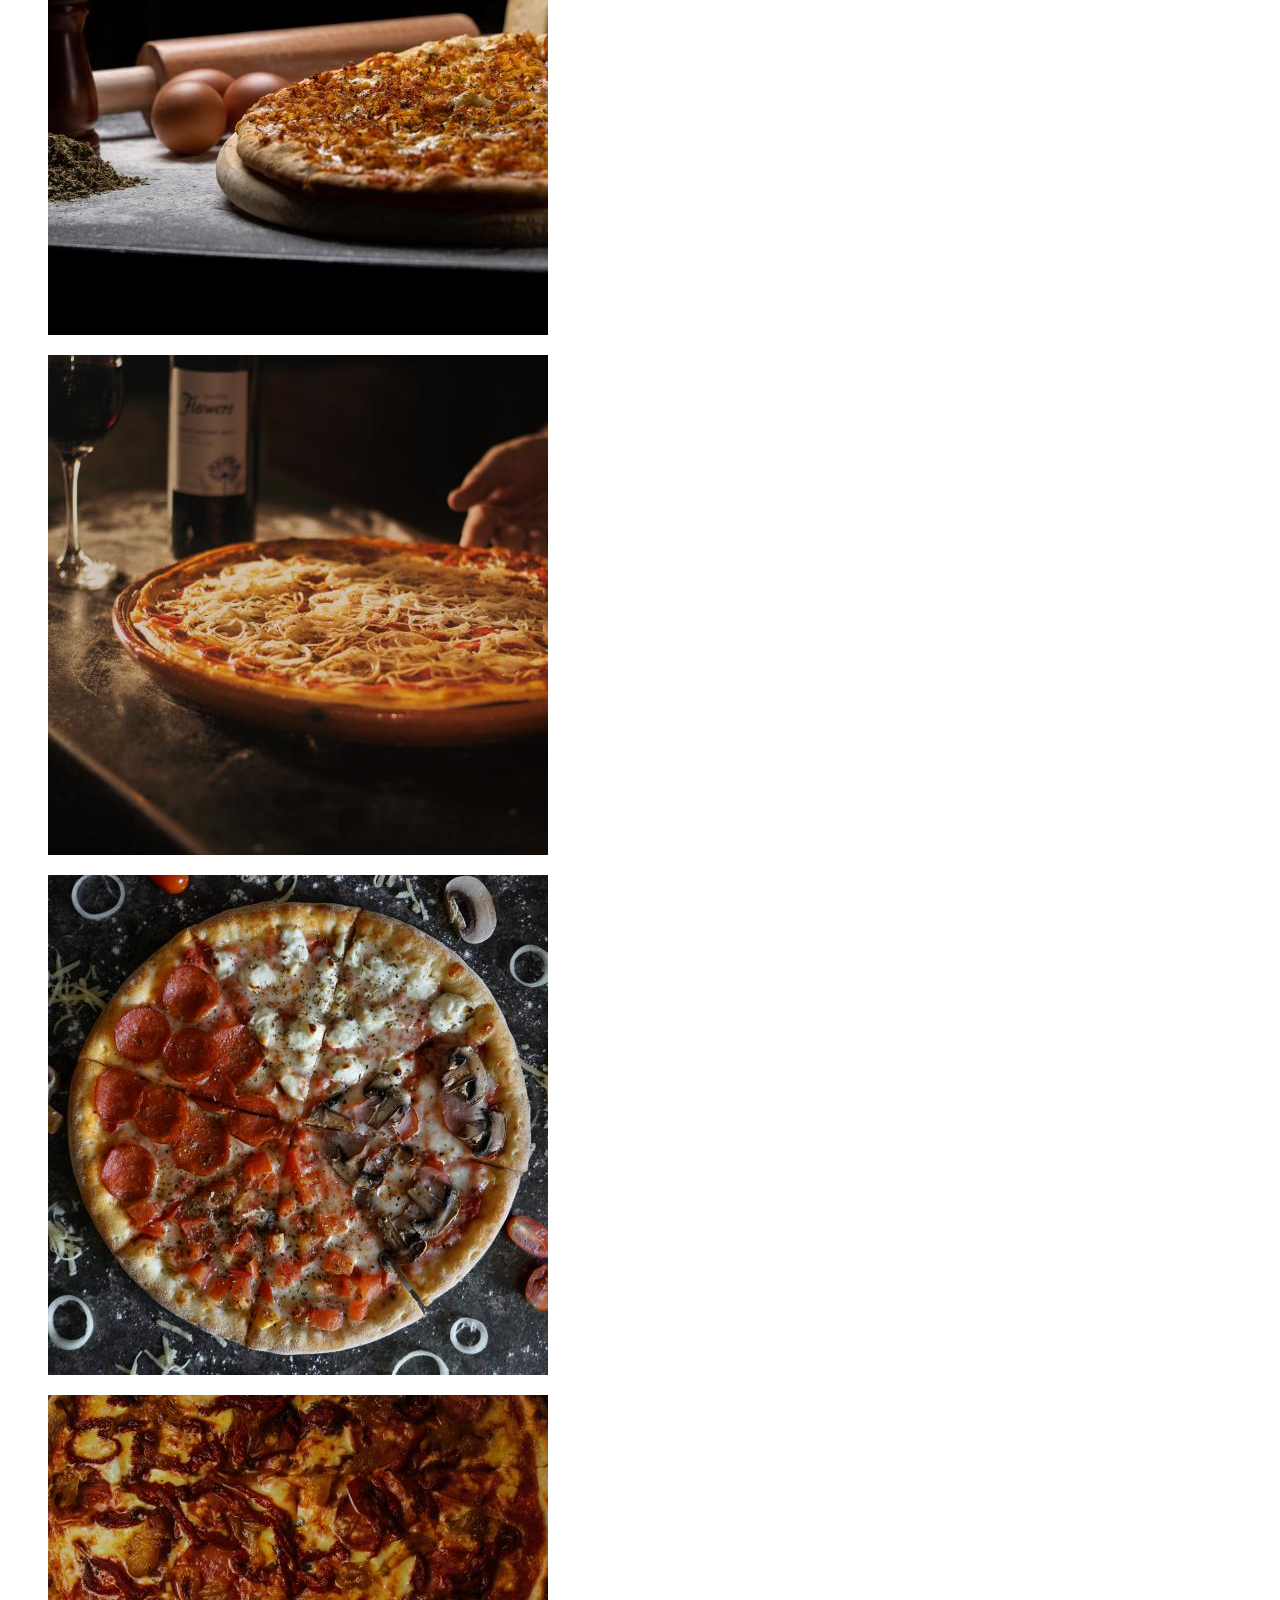
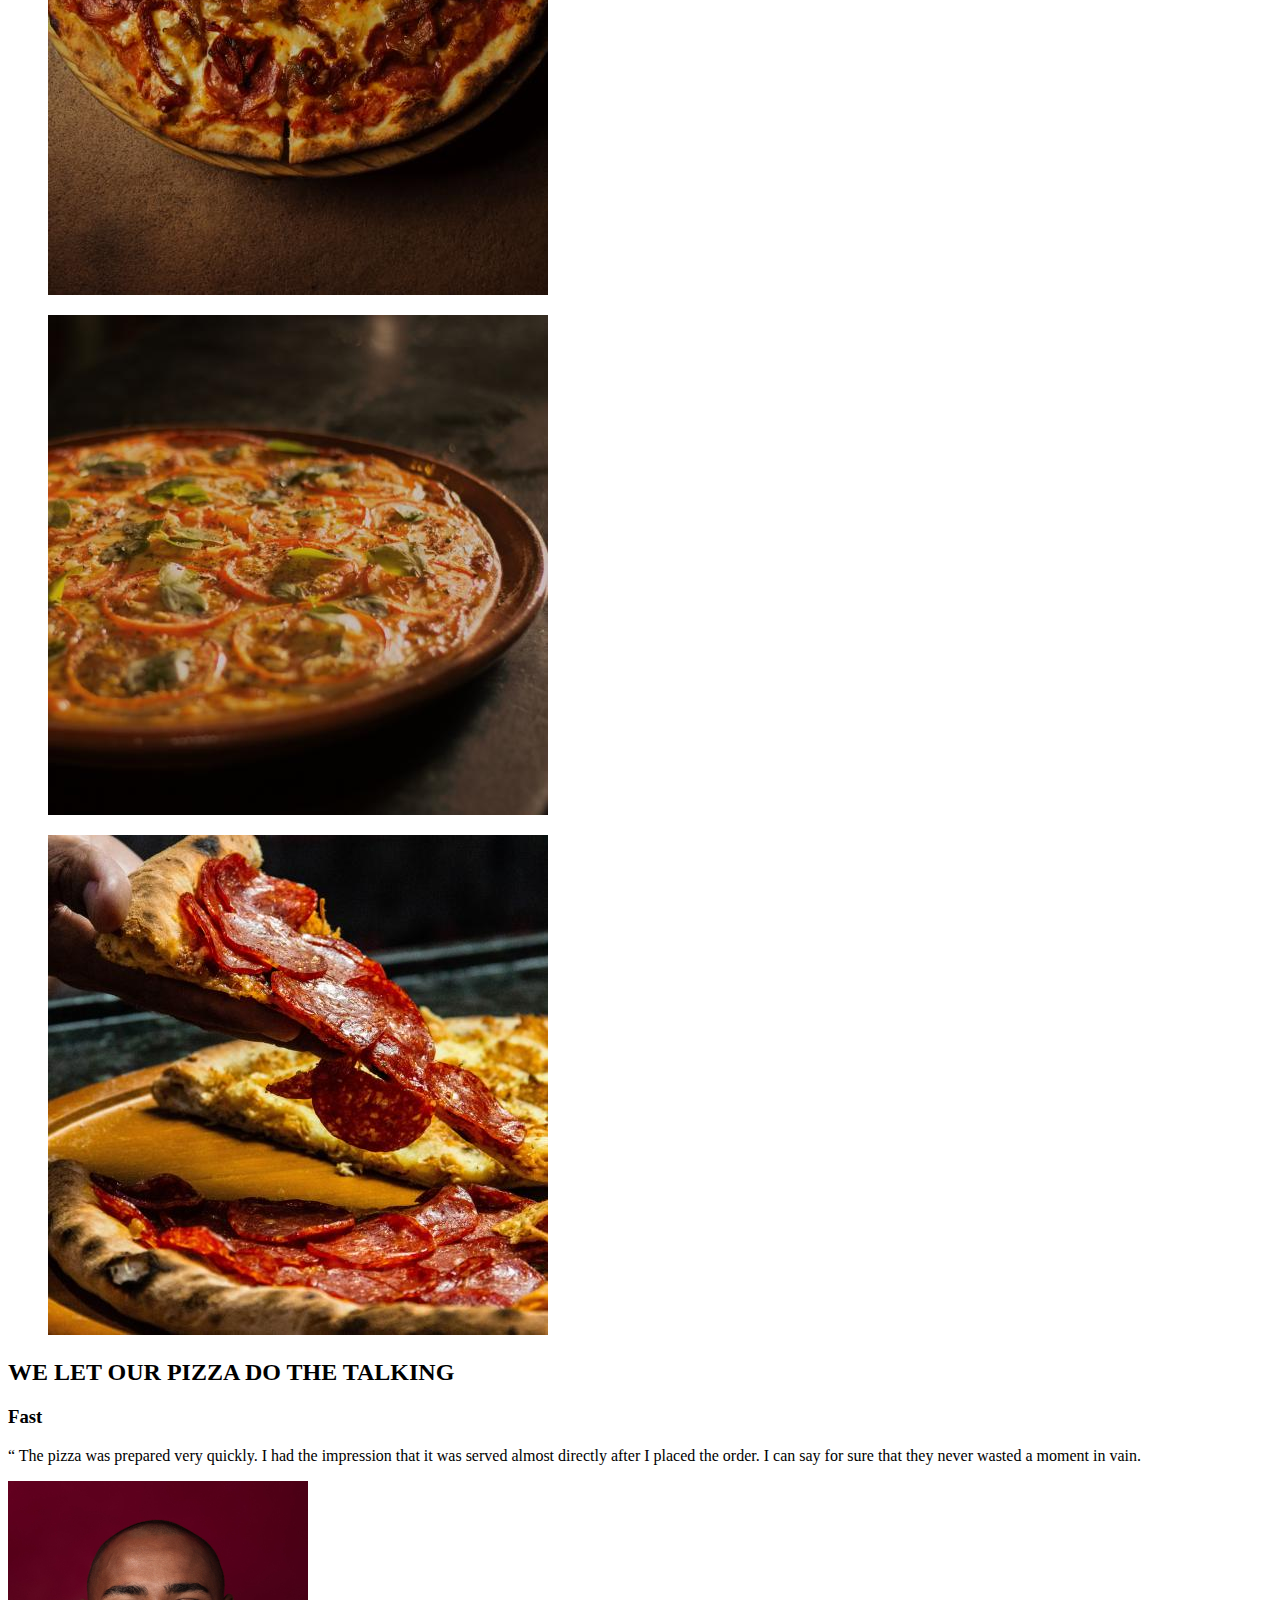
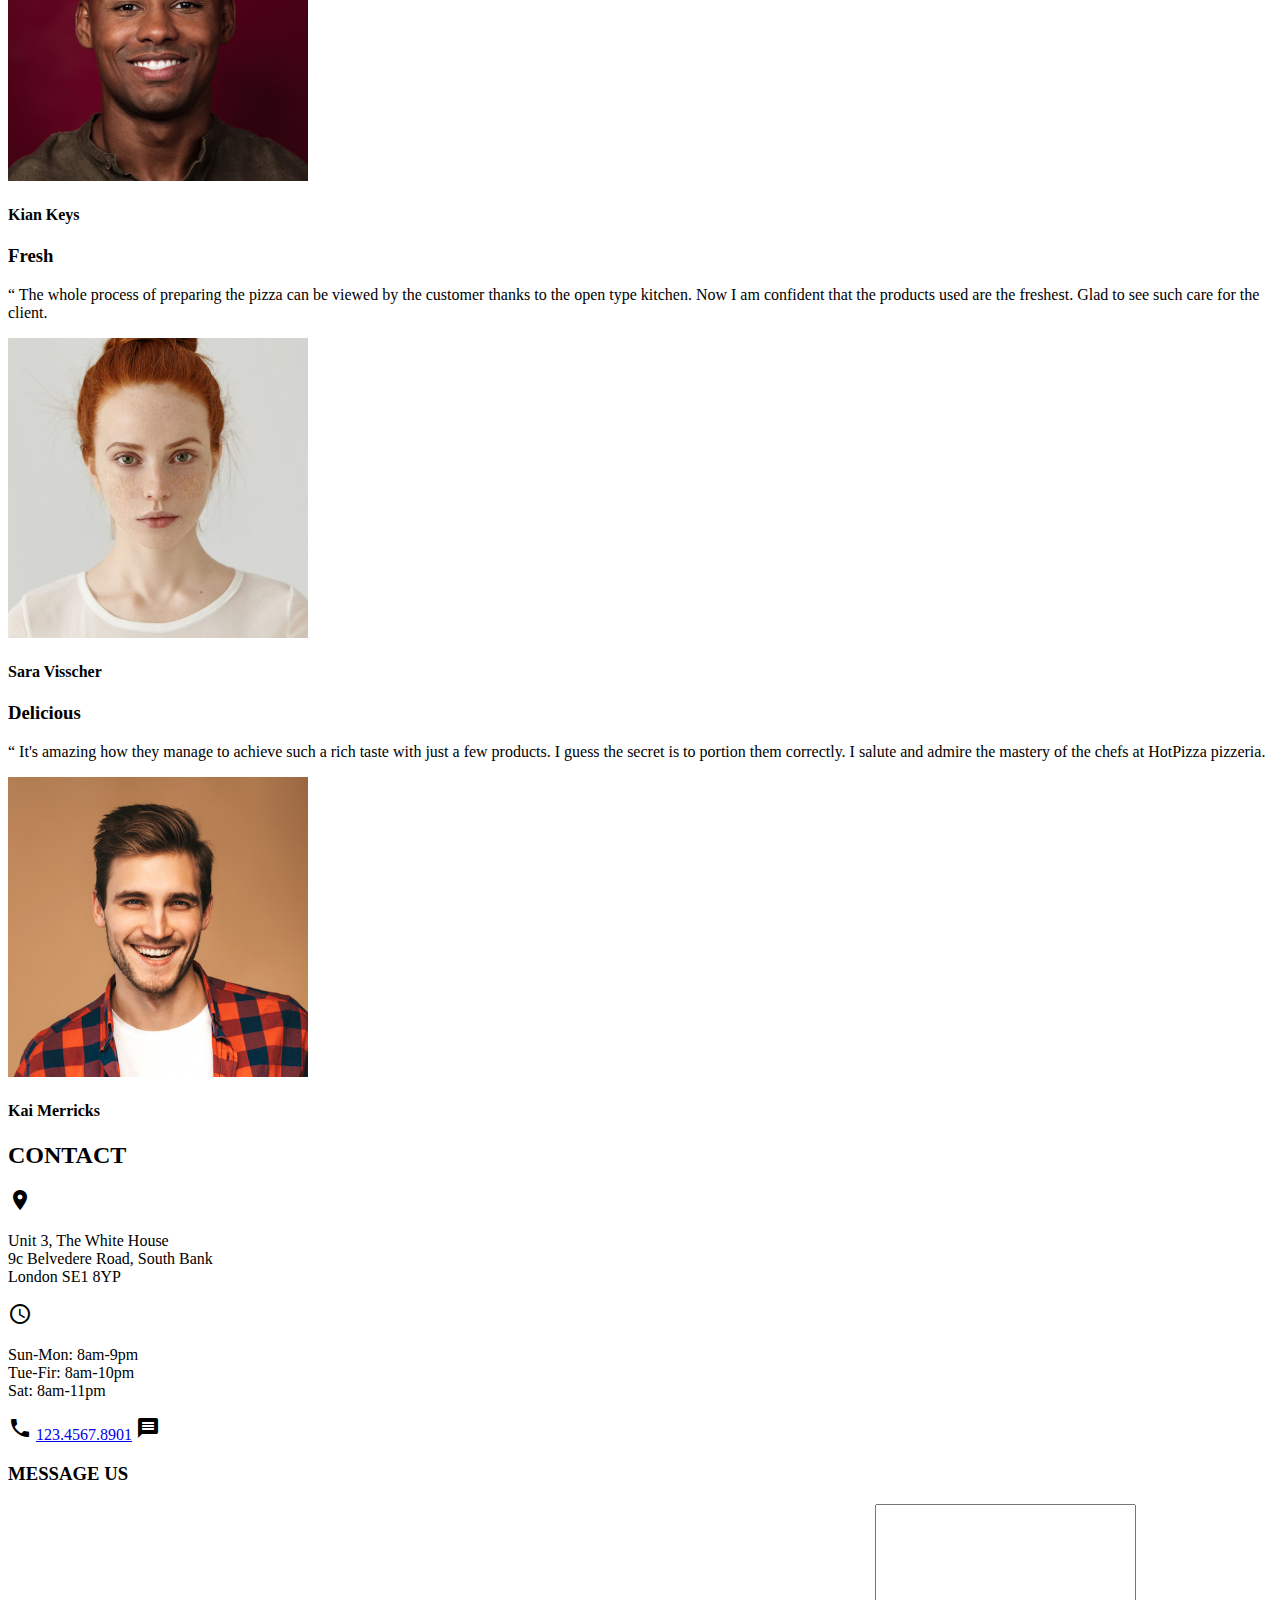
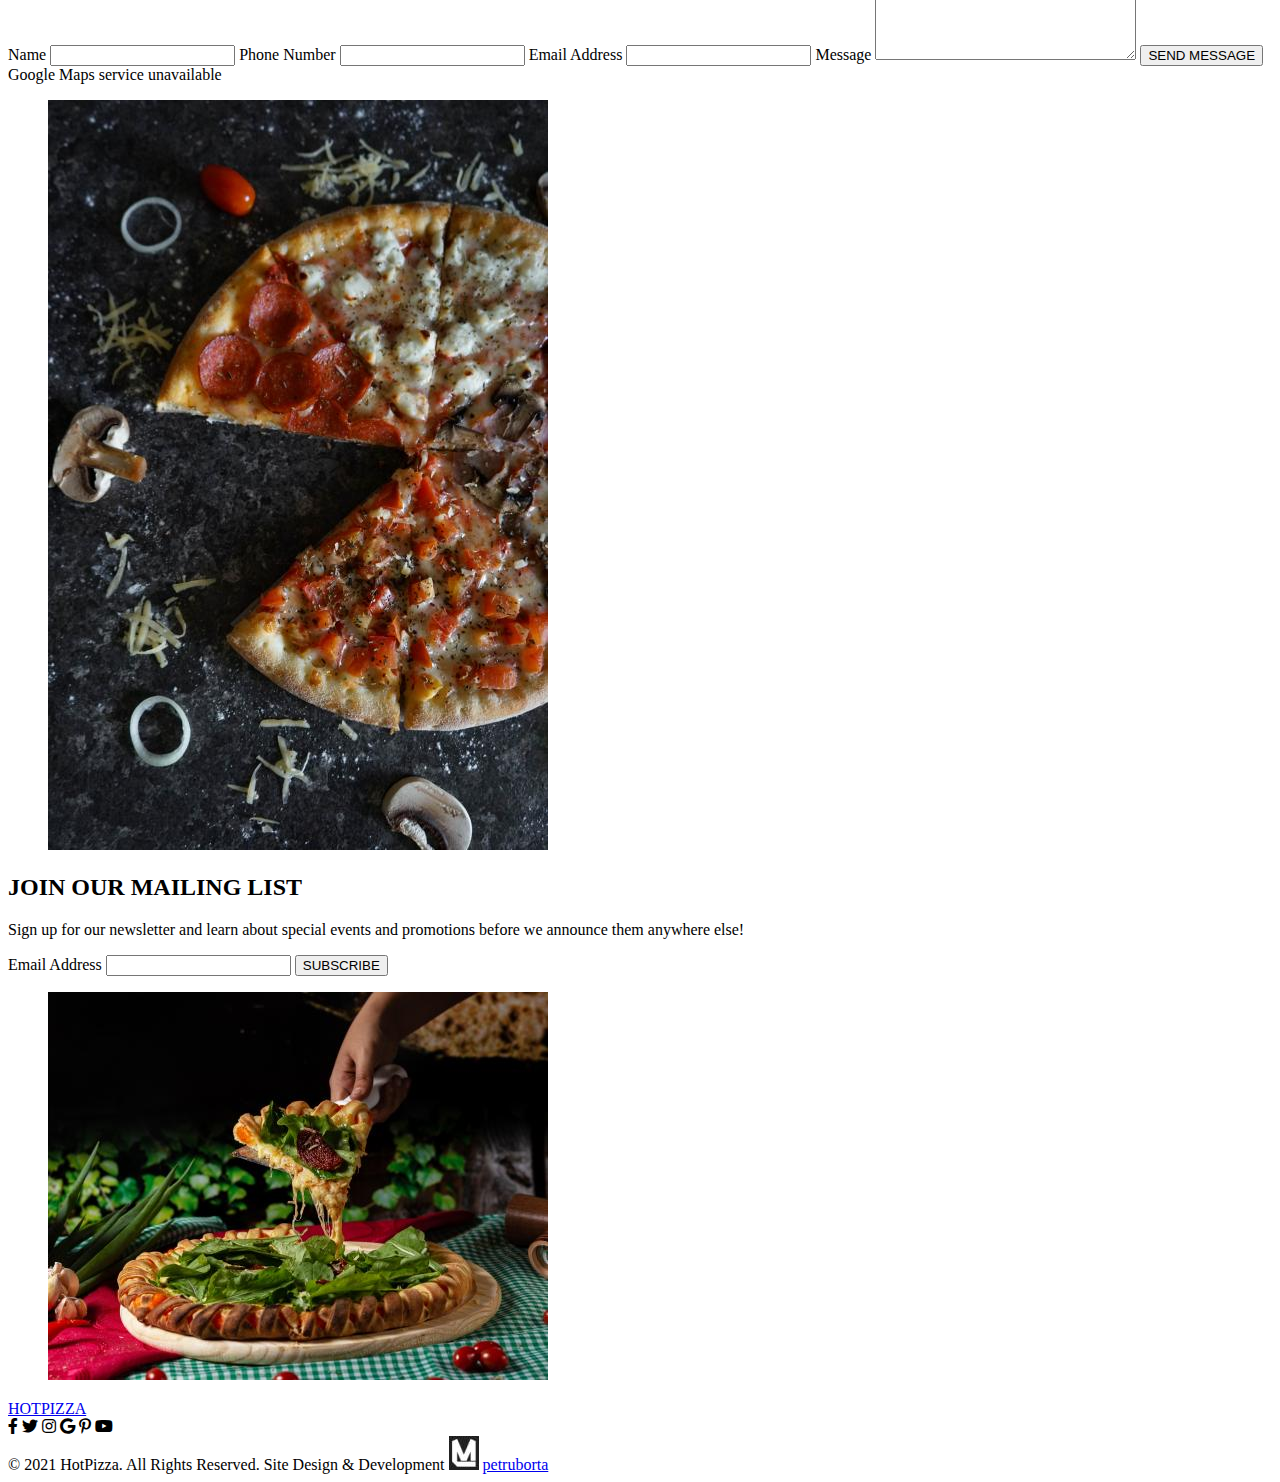
==== commit a3bb7861: "Added animations to almost all elements" ====
--- a/index.html
+++ b/index.html
@@ -14,7 +14,7 @@
   </head>
 
   <body>
-    <div class="navbar">
+    <div class="navbar show-on-scroll">
       <div class="nav-wrapper mx-auto">
         <a href="#home"><span class="h1 brand-name">HOTPIZZA</span></a>
         <div class="menu-btn">
@@ -37,19 +37,18 @@
     <header id="home" title="Photo by Dayvison de Oliveira Silva - www.pexels.com">
       <div class="hero">
         <div class="hero-text text-align--center mt-md">
-          <h1 class="lead mt-lg">BEST PIZZA<br/>IN THE WORLD</h1>
-          <span class="sublead">HAVE YOU TASTED BETTER?</span>
-          <button>BOOK YOUR TABLE NOW</button>
-        </div>
-  
+          <h1 class="lead show-on-scroll mt-lg">BEST PIZZA<br/>IN THE WORLD</h1>
+          <p class="sublead show-on-scroll">HAVE YOU TASTED BETTER?</p>
+          <button class="show-on-scroll">BOOK YOUR TABLE NOW</button>
+        </div>
   
         <div class="hero-text flex-column text-align--center mx-sm">
-          <span class="h4 mt-lg">DELICIOUS AND HOT PIZZA JUST FOR YOU.</span>
-          <span class="arrow-down material-icons mx-auto">keyboard_arrow_down</span>
+          <span class="h4 show-on-scroll mt-lg">DELICIOUS AND HOT PIZZA JUST FOR YOU.</span>
+          <span class="arrow-down material-icons show-on-scroll mx-auto">keyboard_arrow_down</span>
         </div>
       </div>
       
-      <div class="modal display-none">
+      <div class="modal invisible">
         <div class="reservations-container">
           <span class="material-icons">close</span>
           <h2>RESERVATIONS</h2>
@@ -104,7 +103,7 @@
       <main id="menu" class="section my-lg">
         <div class="description-container">
           <div class="images-container mb-sm">
-            <figure class="img-container menu-img-1">
+            <figure class="img-container menu-img-1 show-on-scroll">
               <img 
                 srcset="images/menu-img-1-600w.jpg 600w, 
                   images/menu-img-1-800w.jpg 800w, 
@@ -119,7 +118,7 @@
                 title="Photo by Arthur Brognoli - www.pexels.com"
               >
             </figure>
-            <figure class="img-container menu-img-2">
+            <figure class="img-container menu-img-2 show-on-scroll">
               <img 
                 srcset="images/menu-img-2-300w.jpg 300w, 
                   images/menu-img-2-400w.jpg 400w, 
@@ -136,41 +135,43 @@
             </figure>
           </div>
           
-          <div class="text-container v-center">
-            <h2 class="h-bar">SERVING GREAT PIZZA FROM OUR FAMILY TO YOURS</h2>
-            <p>
-              Lorem, ipsum dolor sit amet consectetur adipisicing elit. Ipsa voluptates possimus consectetur esse perferendis
-              ab suscipit, non voluptas maxime voluptatum deleniti quod eveniet! Provident, perspiciatis quasi expedita minus
-              quia consectetur, molestias excepturi labore consequatur at saepe ullam earum quod omnis ab. Maxime unde nisi
-              reprehenderit repudiandae minus accusamus obcaecati maiores.
-            </p>
-            <p>
-              Lorem, ipsum dolor sit amet consectetur adipisicing elit. Ipsa voluptates possimus consectetur esse perferendis
-              ab suscipit, non voluptas maxime voluptatum deleniti quod eveniet! Provident, perspiciatis quasi expedita minus
-              quia consectetur, molestias excepturi labore consequatur at saepe ullam earum quod omnis ab. Maxime unde nisi
-              reprehenderit repudiandae minus accusamus obcaecati maiores.
-            </p>
+          <div class="text-container show-on-scroll v-center">
+            <h2 class="h-bar show-on-scroll">SERVING GREAT PIZZA FROM OUR FAMILY TO YOURS</h2>
+            <div class="show-on-scroll">
+              <p>
+                Lorem, ipsum dolor sit amet consectetur adipisicing elit. Ipsa voluptates possimus consectetur esse perferendis
+                ab suscipit, non voluptas maxime voluptatum deleniti quod eveniet! Provident, perspiciatis quasi expedita minus
+                quia consectetur, molestias excepturi labore consequatur at saepe ullam earum quod omnis ab. Maxime unde nisi
+                reprehenderit repudiandae minus accusamus obcaecati maiores.
+              </p>
+              <p>
+                Lorem, ipsum dolor sit amet consectetur adipisicing elit. Ipsa voluptates possimus consectetur esse perferendis
+                ab suscipit, non voluptas maxime voluptatum deleniti quod eveniet! Provident, perspiciatis quasi expedita minus
+                quia consectetur, molestias excepturi labore consequatur at saepe ullam earum quod omnis ab. Maxime unde nisi
+                reprehenderit repudiandae minus accusamus obcaecati maiores.
+              </p>
+            </div>
           </div>
         </div>
 
         <div class="menu mt-md mx-auto">
-          <h3>MENU</h3>
+          <h3 class="show-on-scroll">MENU</h3>
           <ul class="list-unstyled">
-            <li class="pizza">
+            <li class="pizza show-on-scroll">
               <div class="pizza-name-price">
                 <span class="h5">American (GF)</span>
                 <span class="pizza-price">&#163;10.69</span>
               </div>
               <p>Pepperoni, mozzarella and tomato on a Romana base</p>
             </li>
-            <li class="pizza">
+            <li class="pizza show-on-scroll">
               <div class="pizza-name-price">
                 <span class="h5">American Hot (GF)</span>
                 <span class="pizza-price">&#163;11.29</span>
               </div>
               <p>Pepperoni, mozzarella and tomato, with your choice of hot green, Roquito or jalapeño peppers on a Romana base</p>
             </li>
-            <li class="pizza">
+            <li class="pizza show-on-scroll">
               <div class="pizza-name-price">
                 <span class="h5">Diavolo (GF)</span>
                 <span class="pizza-price">&#163;12.39</span>
@@ -178,28 +179,28 @@
               <p>Hot spiced beef, pepperoni, mozzarella, tomato, green pepper, red onion and Tabasco, with your choice of
                 hot green, Roquito or jalapeño peppers on a Romana base</p>
             </li>
-            <li class="pizza">
+            <li class="pizza show-on-scroll">
               <div class="pizza-name-price">
                 <span class="h5">Padana (V, GF)</span>
                 <span class="pizza-price">&#163;11.29</span>
               </div>
               <p>Goat’s cheese, mozzarella, caramelised onion, spinach, red onion, tomato and garlic oil on a Romana base</p>
             </li>
-            <li class="pizza">
+            <li class="pizza show-on-scroll">
               <div class="pizza-name-price">
                 <span class="h5">Veneziana (V, GF)</span>
                 <span class="pizza-price">&#163;10.89</span>
               </div>
               <p>Pine kernels, red onion, capers, black olives, sultanas, mozzarella and tomato on a Romana base</p>
             </li>
-            <li class="pizza">
+            <li class="pizza show-on-scroll">
               <div class="pizza-name-price">
                 <span class="h5">Fiorentina (V, GF)</span>
                 <span class="pizza-price">&#163;11.39</span>
               </div>
               <p>Spinach, free-range egg, mozzarella, tomato, garlic oil, black olives and Gran Milano cheese on a Romana base</p>
             </li>
-            <li class="pizza">
+            <li class="pizza show-on-scroll">
               <div class="pizza-name-price">
                 <span class="h5">Hot Honey (GF)</span>
                 <span class="pizza-price">&#163;12.39</span>
@@ -207,7 +208,7 @@
               <p>Calabrese and pepperoni sausage, Roquito peppers, tomato, mozzarella, basil, honey and Gran Milano cheese
                 served on a Classic base</p>
             </li>
-            <li class="pizza">
+            <li class="pizza show-on-scroll">
               <div class="pizza-name-price">
                 <span class="h5">Leggera American</span>
                 <span class="pizza-price">&#163;11.89</span>
@@ -215,7 +216,7 @@
               <p>Under 600 calories. Pepperoni, light mozzarella and tomato served on a Classic-sized ring of our
                 wholemeal, white and spelt dough, with a hole in the middle filled with a fresh, dressed salad</p>
             </li>
-            <li class="pizza">
+            <li class="pizza show-on-scroll">
               <div class="pizza-name-price">
                 <span class="h5">Leggera American Hot</span>
                 <span class="pizza-price">&#163;12.79</span>
@@ -224,7 +225,7 @@
                 jalapeño peppers served on a Classic-sized ring of our wholemeal, white and spelt dough, with a hole in
                 the middle filled with a fresh, dressed salad</p>
             </li>
-            <li class="pizza">
+            <li class="pizza show-on-scroll">
               <div class="pizza-name-price">
                 <span class="h5">Leggera Diavolo</span>
                 <span class="pizza-price">&#163;12.39</span>
@@ -233,7 +234,7 @@
                 Tabasco, with your choice of hot green, Roquito or jalapeño peppers served on a Classic-sized ring of our
                 wholemeal, white and spelt dough, with a hole in the middle filled with a fresh, dressed salad</p>
             </li>
-            <li class="pizza">
+            <li class="pizza show-on-scroll">
               <div class="pizza-name-price">
                 <span class="h5">Leggera Padana (V)</span>
                 <span class="pizza-price">&#163;11.89</span>
@@ -242,7 +243,7 @@
                 a Classic-sized ring of our wholemeal, white and spelt dough, with a hole in the middle filled with a
                 fresh, dressed salad</p>
             </li>
-            <li class="pizza">
+            <li class="pizza show-on-scroll">
               <div class="pizza-name-price">
                 <span class="h5">Leggera Veneziana (V)</span>
                 <span class="pizza-price">&#163;12.29</span>
@@ -253,14 +254,14 @@
             </li>
           </ul>
 
-          <p>(V) = Vegan<br />(GF) = Gluten Free</p>
+          <p class="legend show-on-scroll">(V) = Vegan<br />(GF) = Gluten Free</p>
         </div>
       </main>
 
       <section id="about" class="section mt-lg">
         <div class="description-container">
           <div class="images-container mb-sm">
-            <figure class="img-container about-us-img-1">
+            <figure class="img-container about-us-img-1 show-on-scroll">
               <img 
                 srcset="images/about-us-img-1-600w.jpg 600w, 
                   images/about-us-img-1-800w.jpg 800w, 
@@ -275,7 +276,7 @@
                 title="Photo by Narda Yescas - www.pexels.com"
               >
             </figure>
-            <figure class="img-container about-us-img-2">
+            <figure class="img-container about-us-img-2 show-on-scroll">
               <img 
                 srcset="images/about-us-img-2-150w.jpg 150w, 
                   images/about-us-img-2-300w.jpg 300w, 
@@ -290,39 +291,41 @@
             </figure>
           </div>
 
-          <div class="text-container">
+          <div class="text-container show-on-scroll">
             <div class="text-align--center mb-md">
-              <span class="h1 brand-name huge">HOTPIZZA</span>
-            </div>
-            <h2 class="h-bar">ABOUT US</h2>
-            <p>
-              Lorem, ipsum dolor sit amet consectetur adipisicing elit. Ipsa voluptates possimus consectetur esse perferendis
-              ab suscipit, non voluptas maxime voluptatum deleniti quod eveniet! Provident, perspiciatis quasi expedita minus
-              quia consectetur, molestias excepturi labore consequatur at saepe ullam earum quod omnis ab. Maxime unde nisi
-              reprehenderit repudiandae minus accusamus obcaecati maiores.
-            </p>
-            <p>
-              Lorem, ipsum dolor sit amet consectetur adipisicing elit. Ipsa voluptates possimus consectetur esse perferendis
-              ab suscipit, non voluptas maxime voluptatum deleniti quod eveniet! Provident, perspiciatis quasi expedita minus
-              quia consectetur, molestias excepturi labore consequatur at saepe ullam earum quod omnis ab. Maxime unde nisi
-              reprehenderit repudiandae minus accusamus obcaecati maiores.
-            </p>
+              <p class="h1 brand-name show-on-scroll huge">HOTPIZZA</p>
+            </div>
+            <h2 class="h-bar show-on-scroll">ABOUT US</h2>
+            <div class="show-on-scroll">
+              <p>
+                Lorem, ipsum dolor sit amet consectetur adipisicing elit. Ipsa voluptates possimus consectetur esse perferendis
+                ab suscipit, non voluptas maxime voluptatum deleniti quod eveniet! Provident, perspiciatis quasi expedita minus
+                quia consectetur, molestias excepturi labore consequatur at saepe ullam earum quod omnis ab. Maxime unde nisi
+                reprehenderit repudiandae minus accusamus obcaecati maiores.
+              </p>
+              <p>
+                Lorem, ipsum dolor sit amet consectetur adipisicing elit. Ipsa voluptates possimus consectetur esse perferendis
+                ab suscipit, non voluptas maxime voluptatum deleniti quod eveniet! Provident, perspiciatis quasi expedita minus
+                quia consectetur, molestias excepturi labore consequatur at saepe ullam earum quod omnis ab. Maxime unde nisi
+                reprehenderit repudiandae minus accusamus obcaecati maiores.
+              </p>
+            </div>
           </div>
         </div>
       </section>
 
       <section id="feed" class="section mt-lg">
-        <h2 class="h-bar">FEED</h2>
+        <h2 class="h-bar show-on-scroll">FEED</h2>
         <div class="feed-container mx-auto">
-          <div class="quadrangle-bl"></div>
+          <div class="quadrangle-bl show-on-scroll"></div>
           <div class="col-left">
-            <figure class="img-container feed-img">
+            <figure class="img-container feed-img show-on-scroll">
               <img src="./images/feed-img-1-500w.jpg"
                 alt="A slice of pizza raised on the right side of a pizza"
                 title="Photo by Horizon Content - www.pexels.com"
               >
             </figure>
-            <figure class="img-container feed-img">
+            <figure class="img-container feed-img show-on-scroll">
               <img src="./images/feed-img-2-500w.jpg"
                 alt="A pizza and ingredients in the background"
                 title="Photo by Horizon Content - www.pexels.com"
@@ -331,19 +334,19 @@
           </div>
 
           <div class="col-middle">
-            <figure class="img-container feed-img">
+            <figure class="img-container feed-img show-on-scroll">
               <img src="./images/feed-img-3-500w.jpg"
                 alt="A pizza and a glass with a bottle of wine"
                 title="Photo by Edward Eyer - www.pexels.com"
               >
             </figure>
-            <figure class="img-container feed-img">
+            <figure class="img-container feed-img show-on-scroll">
               <img src="./images/feed-img-4-500w.jpg"
                 alt="A whole pizza perfectly center"
                 title="Photo by Natasha Filippovskaya - www.pexels.com"
               >
             </figure>
-            <figure class="img-container feed-img">
+            <figure class="img-container feed-img show-on-scroll">
               <img src="./images/feed-img-5-500w.jpg"
                 alt="A pizza on a wooden plateau and brown background"
                 title="Photo by Horizon Content - www.pexels.com"
@@ -352,27 +355,27 @@
           </div>
 
           <div class="col-right">
-            <figure class="img-container feed-img">
+            <figure class="img-container feed-img show-on-scroll">
               <img src="./images/feed-img-6-500w.jpg"
                 alt="A pizza on a ceramic plate"
                 title="Photo by Edward Eyer - www.pexels.com"
               >
             </figure>
-            <figure class="img-container feed-img">
+            <figure class="img-container feed-img show-on-scroll">
               <img src="./images/feed-img-7-500w.jpg"
                 alt="A slice of pizza raised on the left side of a pizza"
                 title="Photo by Horizon Content - www.pexels.com"
               >
             </figure>
           </div>
-          <div class="quadrangle-tr"></div>
+          <div class="quadrangle-tr show-on-scroll"></div>
         </div>
       </section>
 
       <section id="testimonials" class="section mt-lg">
-        <h2 class="text-align--center">WE LET OUR PIZZA DO THE TALKING</h2>
+        <h2 class="show-on-scroll text-align--center">WE LET OUR PIZZA DO THE TALKING</h2>
         <div class="testimonials-container mx-auto">
-          <div class="testimonial mt-md">
+          <div class="testimonial show-on-scroll mt-md">
             <div>
               <h3 class="testimonial-title">Fast</h3>
               <p class="testimonial-text">
@@ -388,7 +391,7 @@
             </div>
           </div>
 
-          <div class="testimonial mt-md">
+          <div class="testimonial show-on-scroll mt-md">
             <div>
               <h3 class="testimonial-title">Fresh</h3>
               <p class="testimonial-text">
@@ -404,7 +407,7 @@
             </div>
           </div>
 
-          <div class="testimonial mt-md">
+          <div class="testimonial show-on-scroll mt-md">
             <div>
               <h3 class="testimonial-title">Delicious</h3>
               <p class="testimonial-text">
@@ -424,8 +427,8 @@
 
       <section id="contact" class="section mt-lg">
         <div class="border-wrapper">
-          <h2 class="h-bar">CONTACT</h2>
-          <div class="contact-container">
+          <h2 class="h-bar show-on-scroll">CONTACT</h2>
+          <div class="contact-container show-on-scroll">
             <span class="material-icons">location_on</span>
             <p>Unit 3, The White House<br />9c Belvedere Road, South Bank<br />London SE1 8YP</p>
             
@@ -462,12 +465,12 @@
           </div>
         </div>
 
-        <div class="map flex-row mt-md">Google Maps service unavailable</div>
+        <div class="map flex-row show-on-scroll mt-md">Google Maps service unavailable</div>
       </section>
 
       <section id="subscribe" class="section mt-lg">
         <div class="subscribe-container mx-auto">
-          <figure class="img-container subscribe-img-1 display-none">
+          <figure class="img-container subscribe-img-1 show-on-scroll invisible">
             <img 
               srcset="images/subscribe-img-1-350w.jpg 350w, 
                 images/subscribe-img-1-500w.jpg 500w"
@@ -479,8 +482,8 @@
             >
           </figure>
 
-          <div class="quadrangle-bl display-none"></div>
-          <div class="subscribe-form text-align--center mx-auto">
+          <div class="quadrangle-bl show-on-scroll invisible"></div>
+          <div class="subscribe-form show-on-scroll text-align--center mx-auto">
             <h2>JOIN OUR MAILING LIST</h2>
             <p>Sign up for our newsletter and learn about special events and promotions before we announce them anywhere else!</p>
             <form>
@@ -491,9 +494,9 @@
               <button type="submit">SUBSCRIBE</button>
             </form>
           </div>
-          <div class="quadrangle-tr display-none"></div>
-
-          <figure class="img-container subscribe-img-2">
+          <div class="quadrangle-tr show-on-scroll invisible"></div>
+
+          <figure class="img-container subscribe-img-2 show-on-scroll invisible">
             <img 
               srcset="images/subscribe-img-2-350w.jpg 350w, 
                 images/subscribe-img-2-500w.jpg 500w"
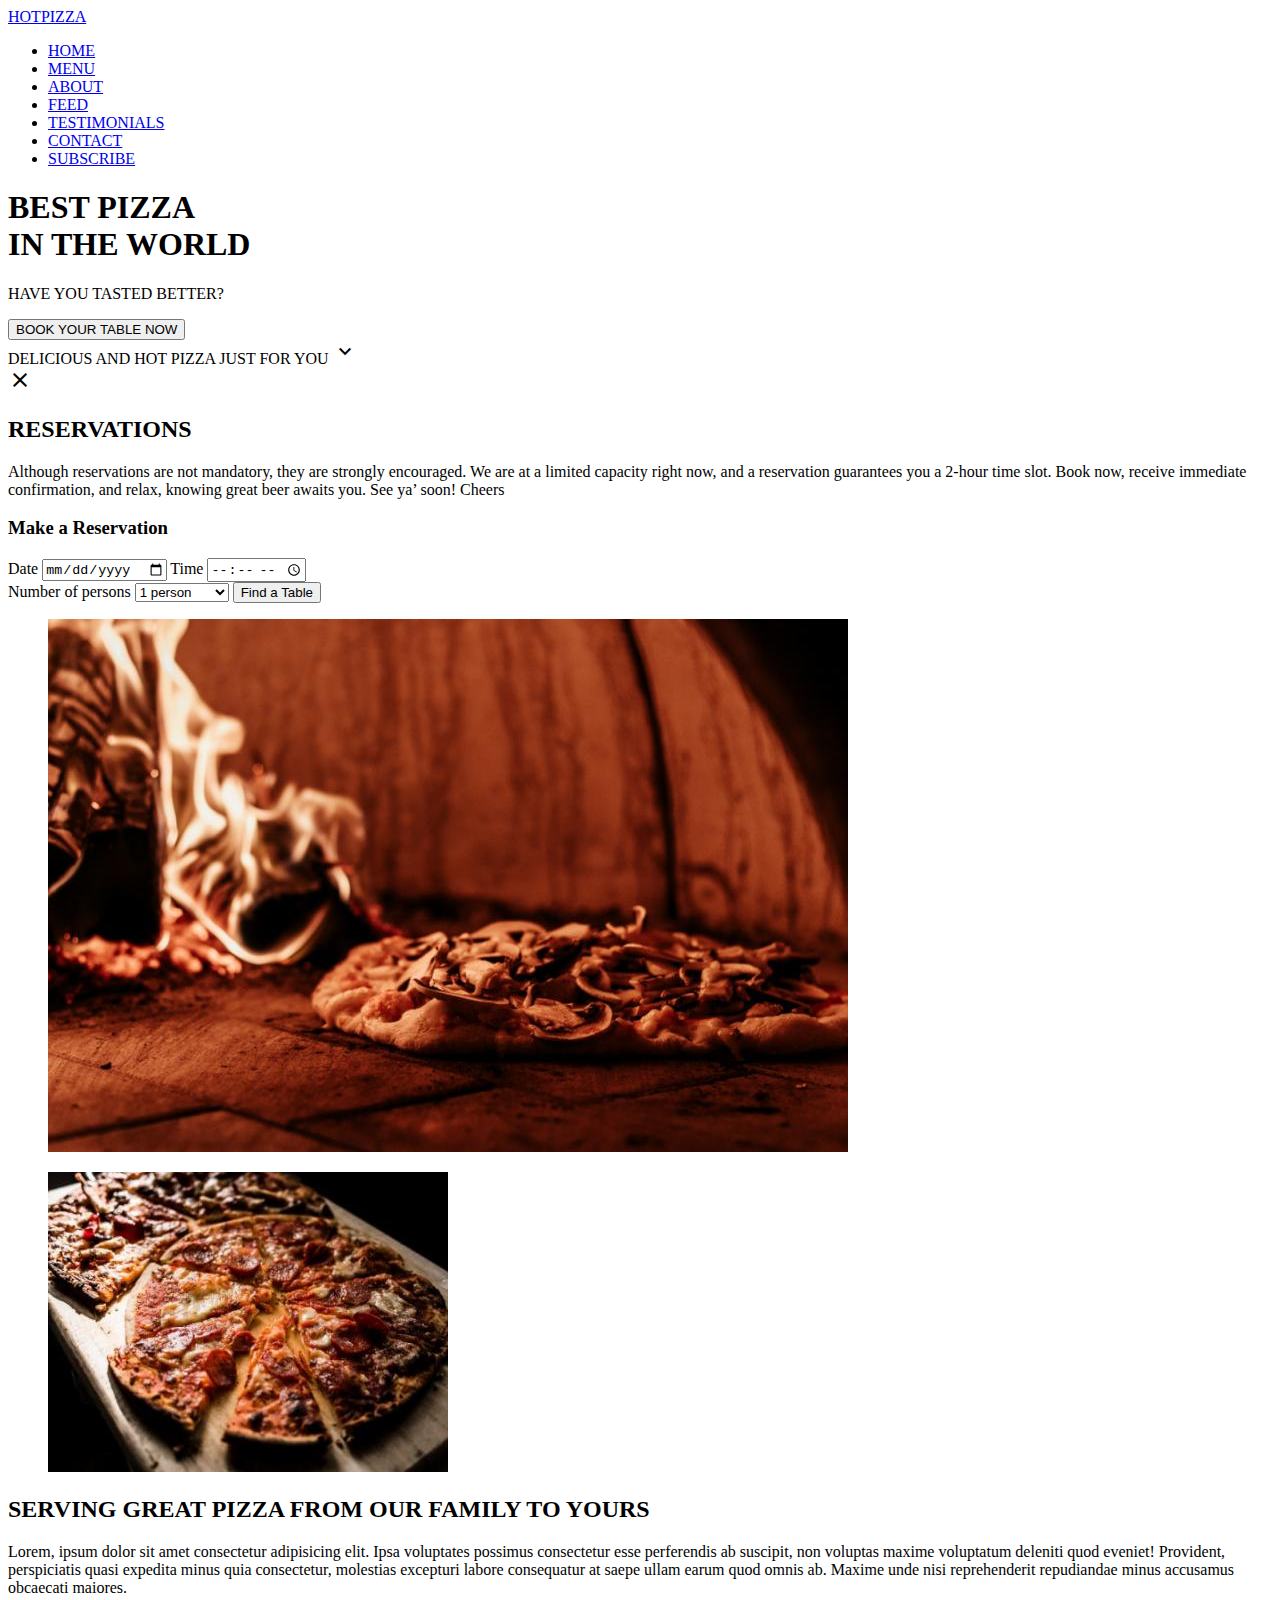
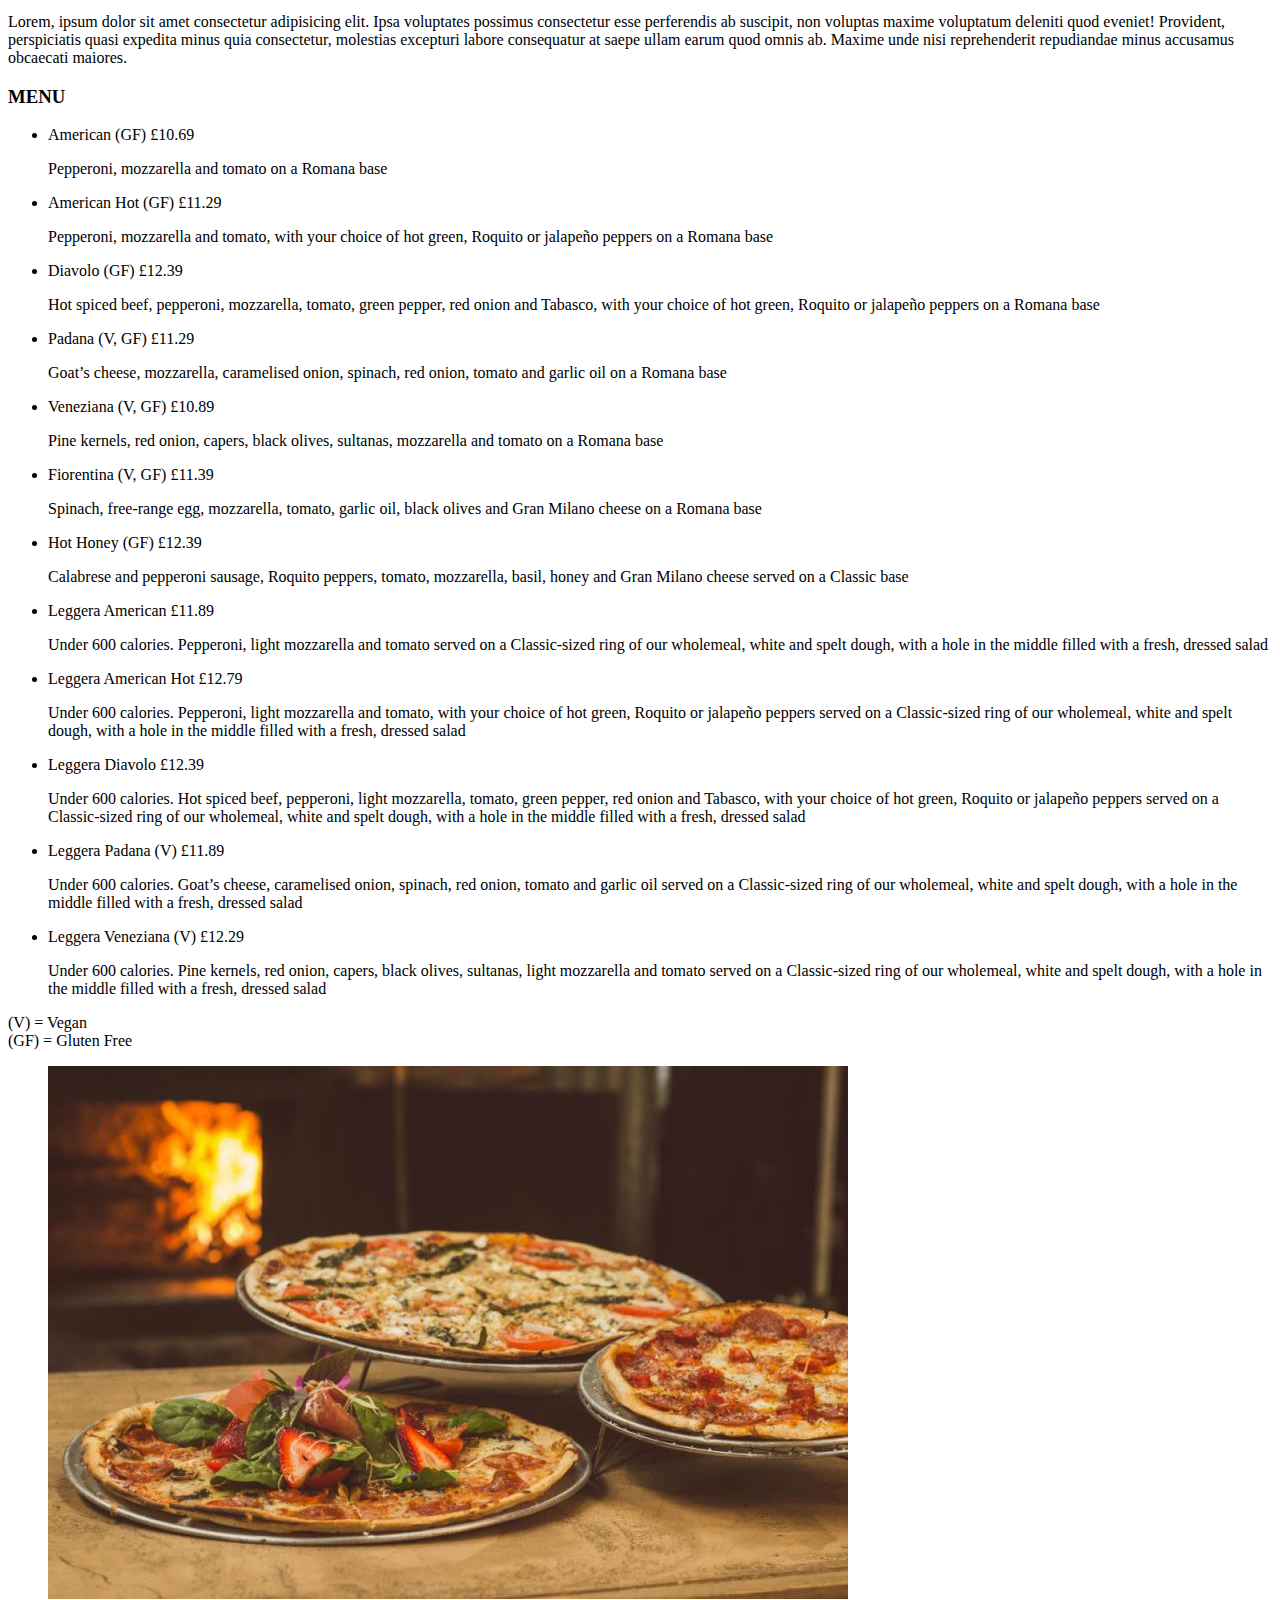
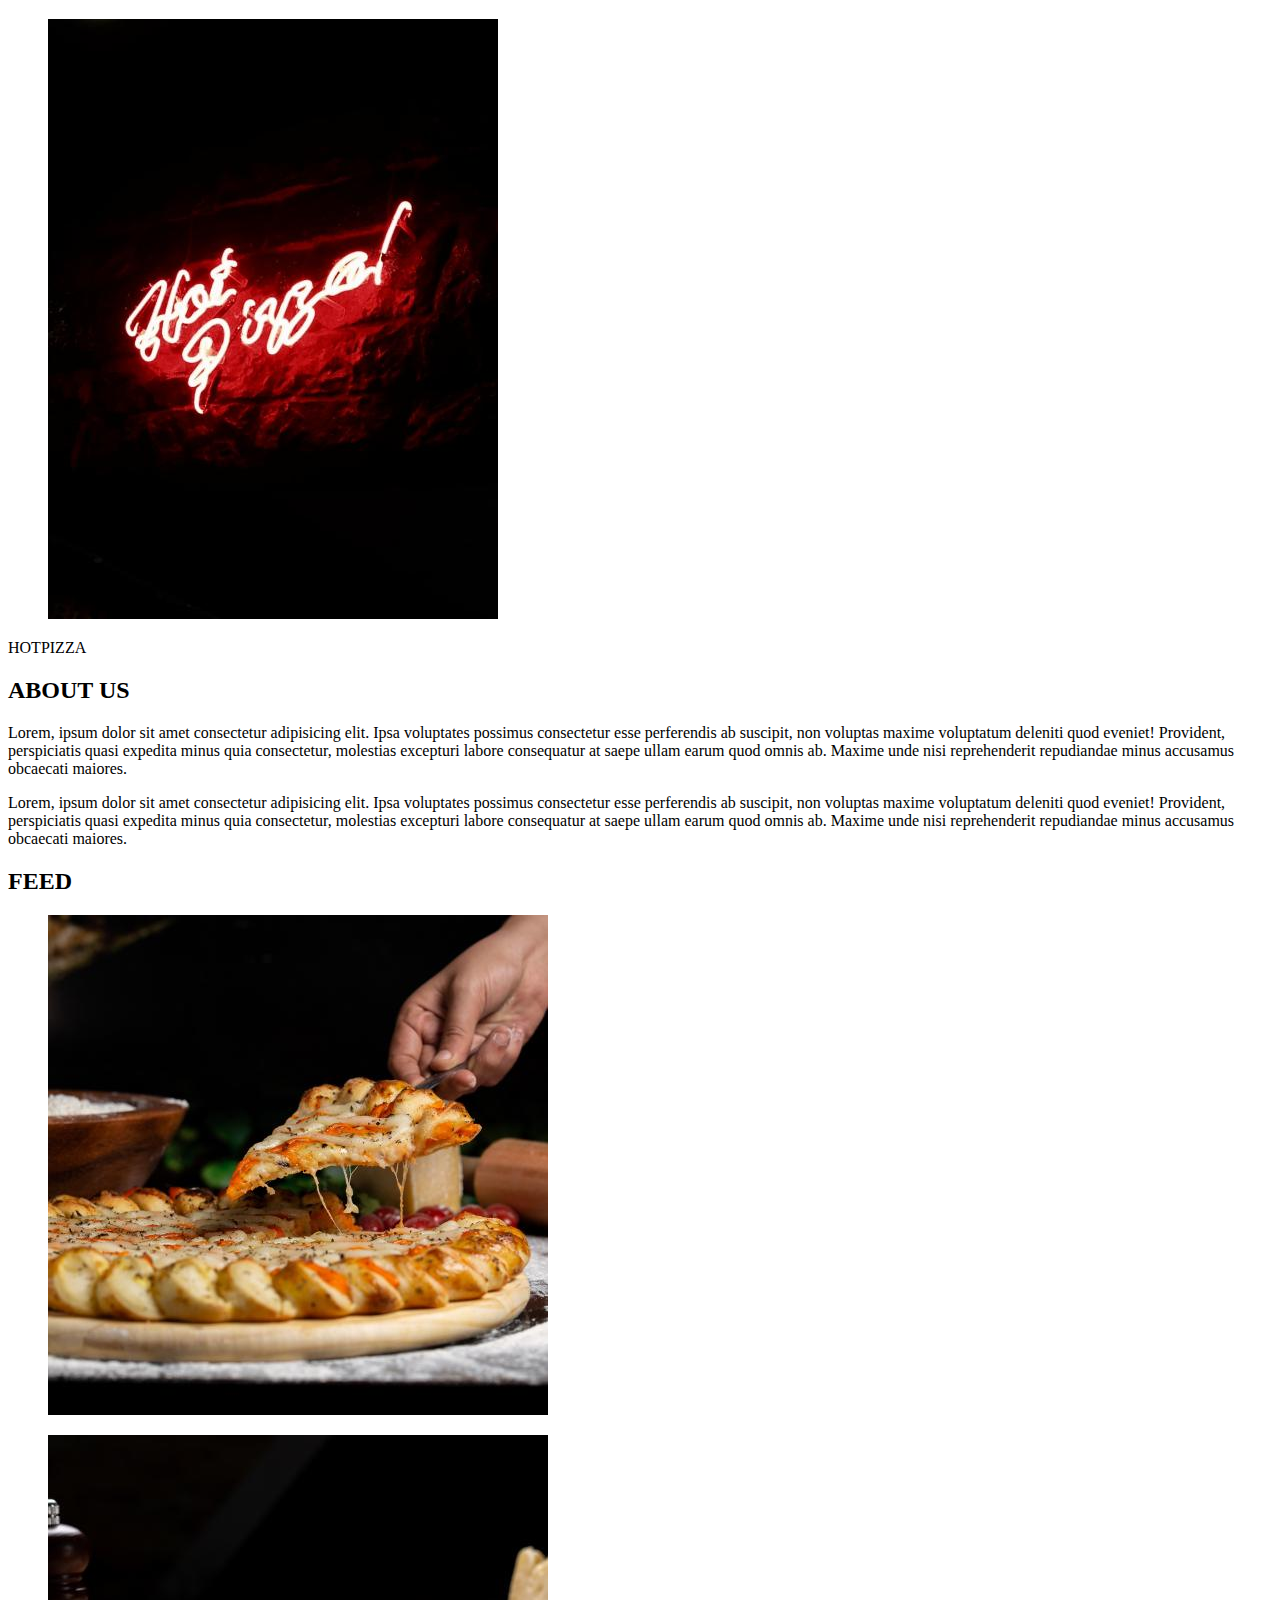
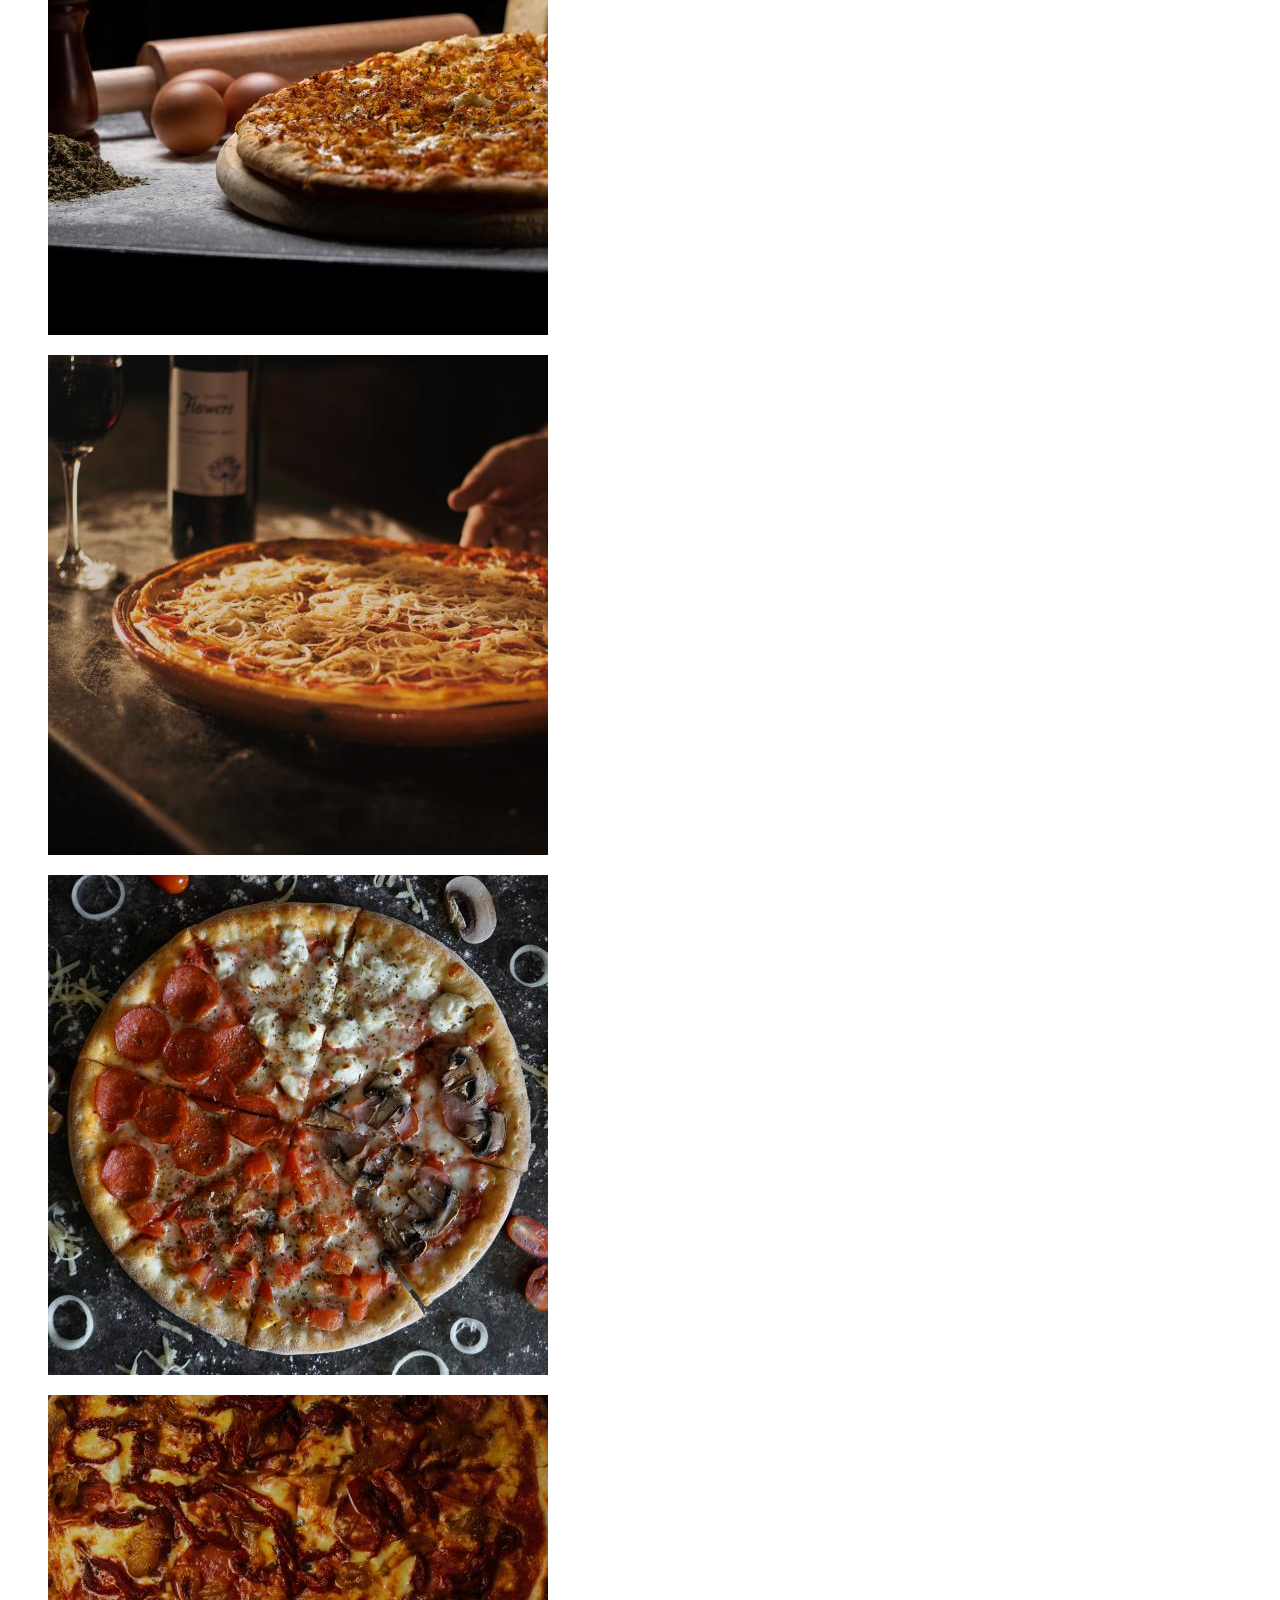
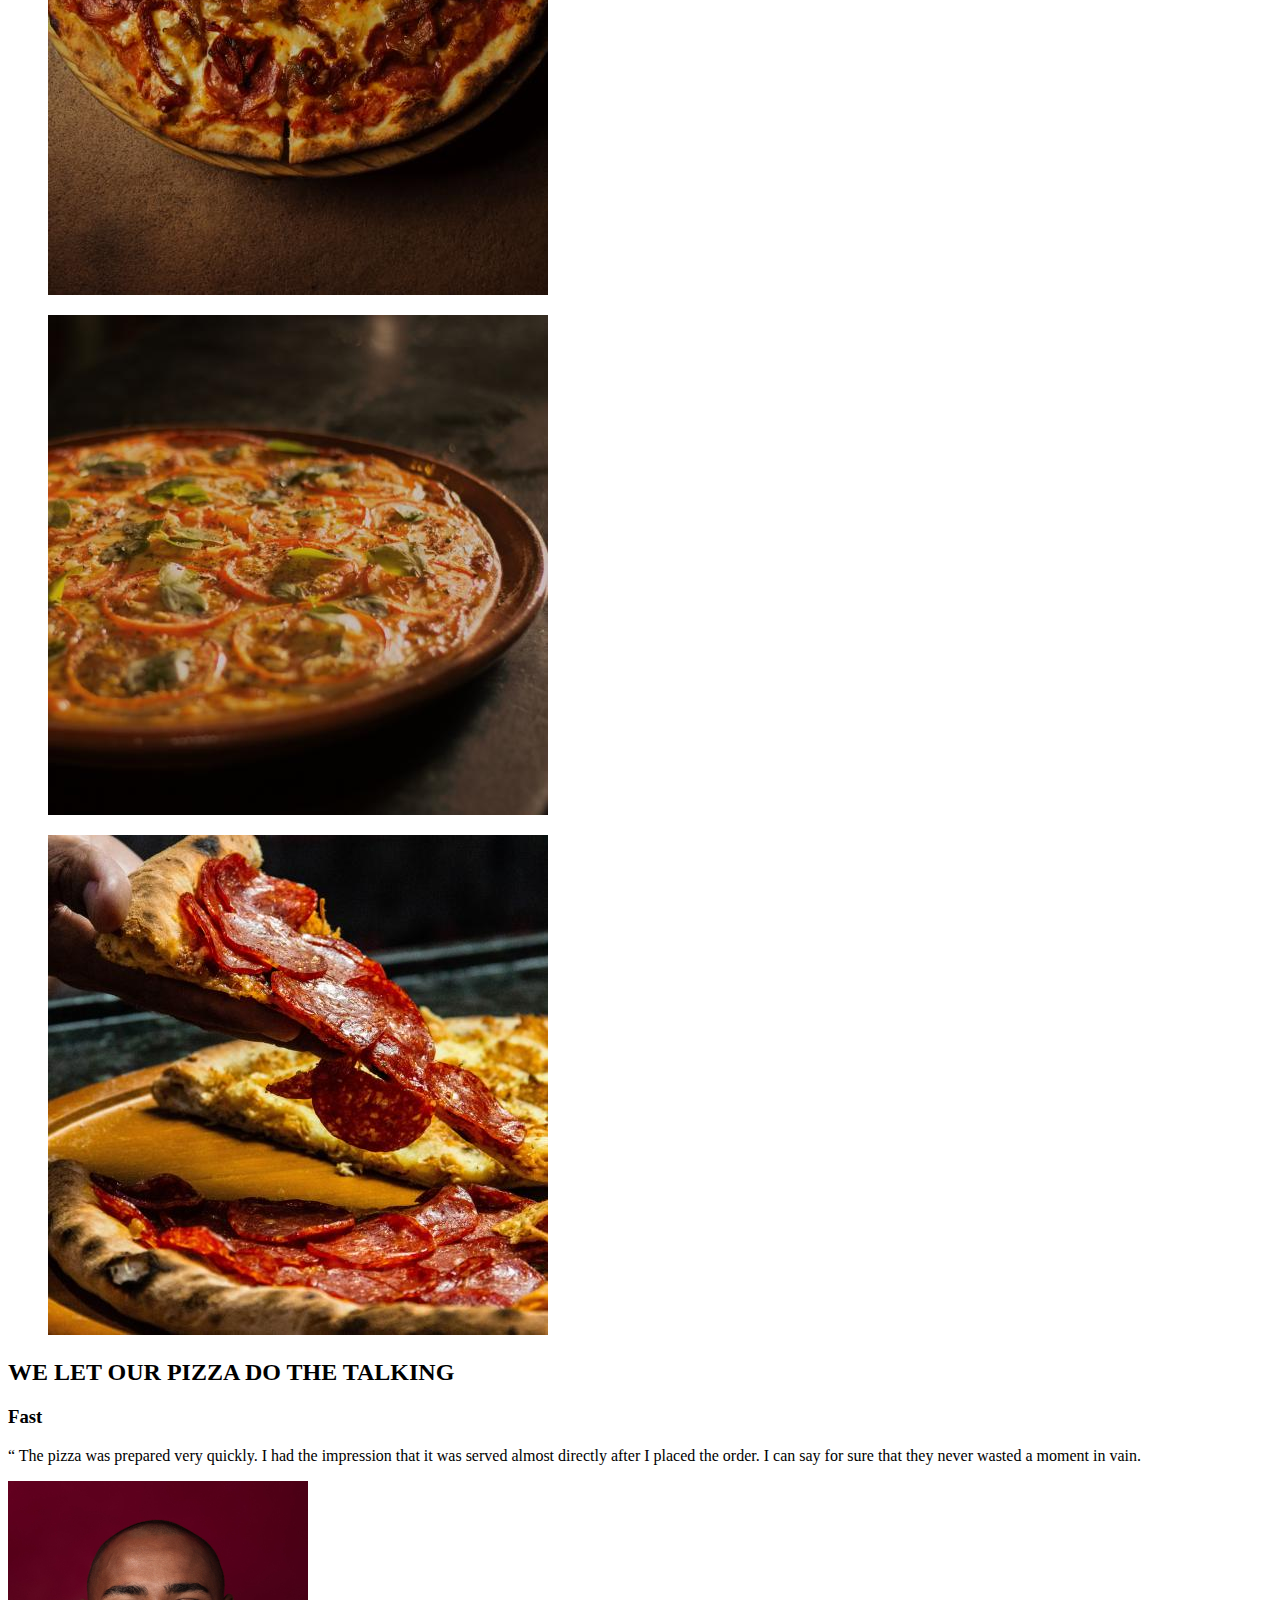
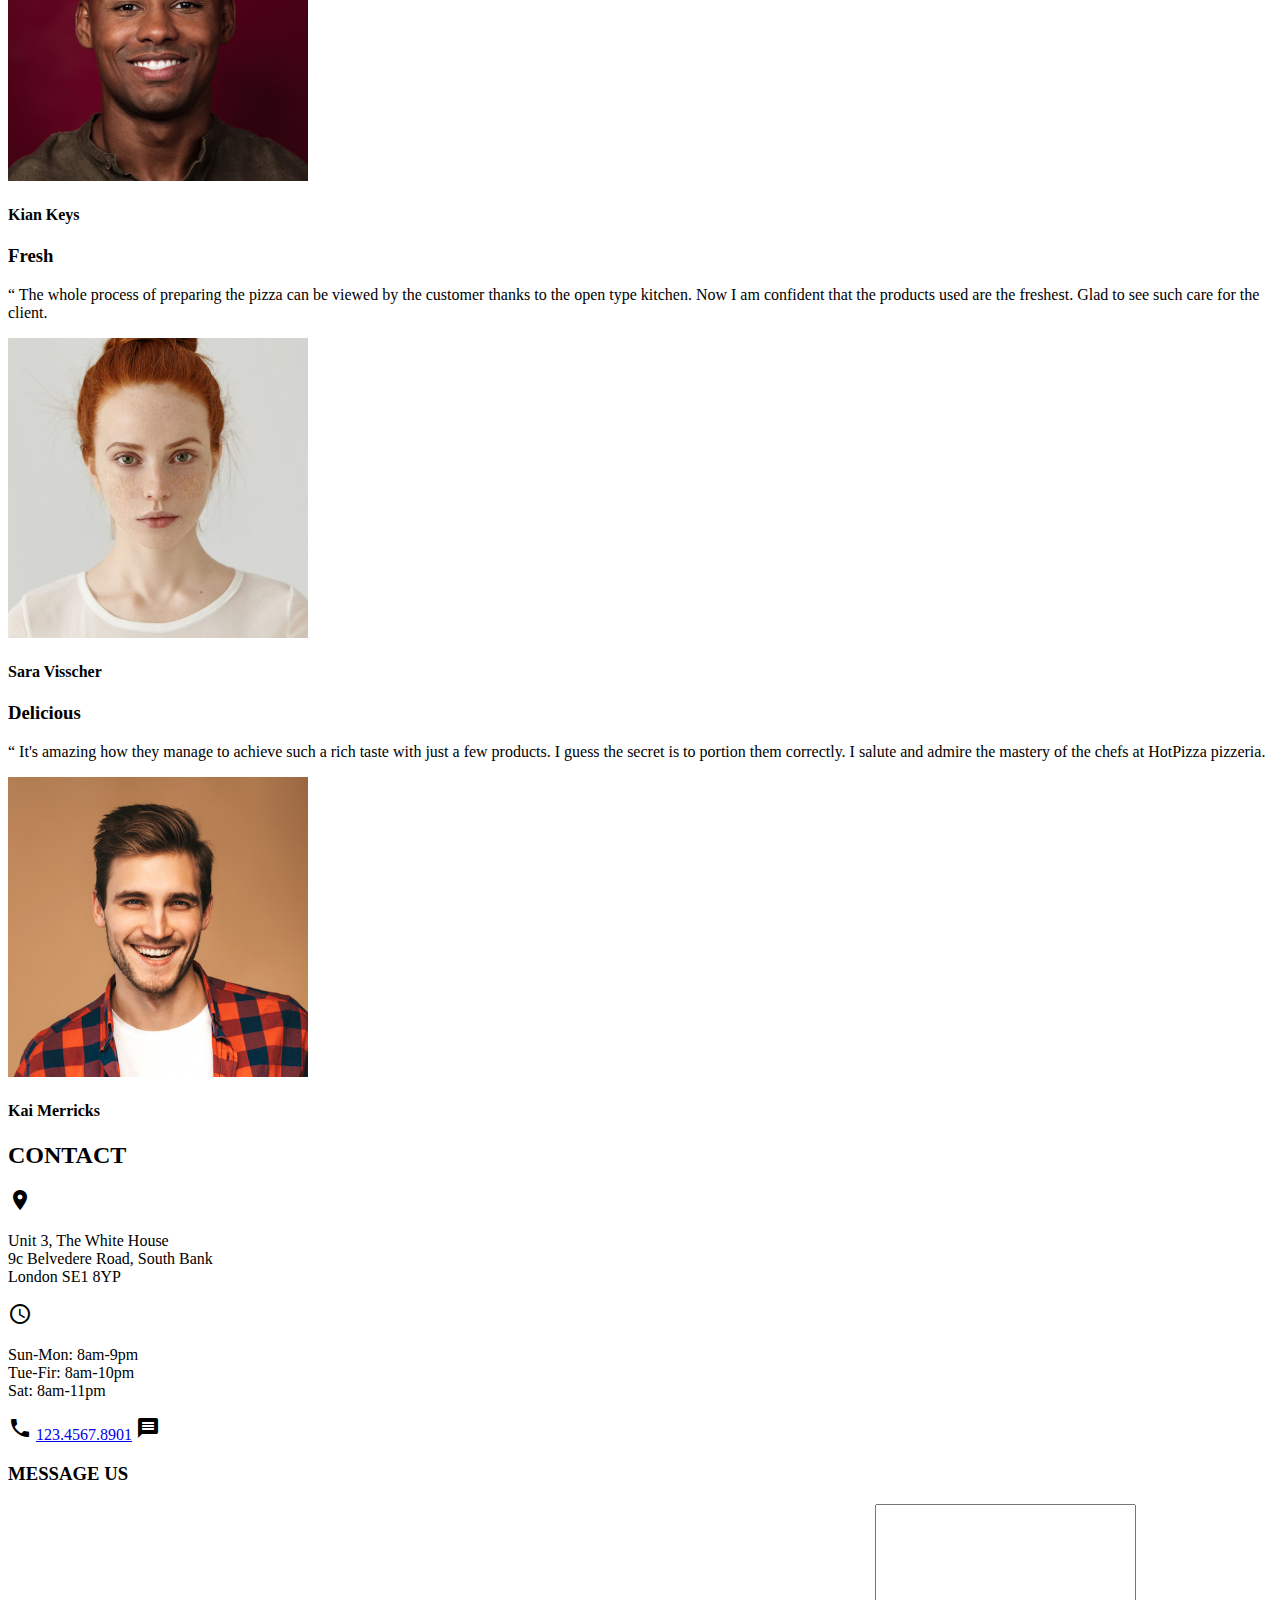
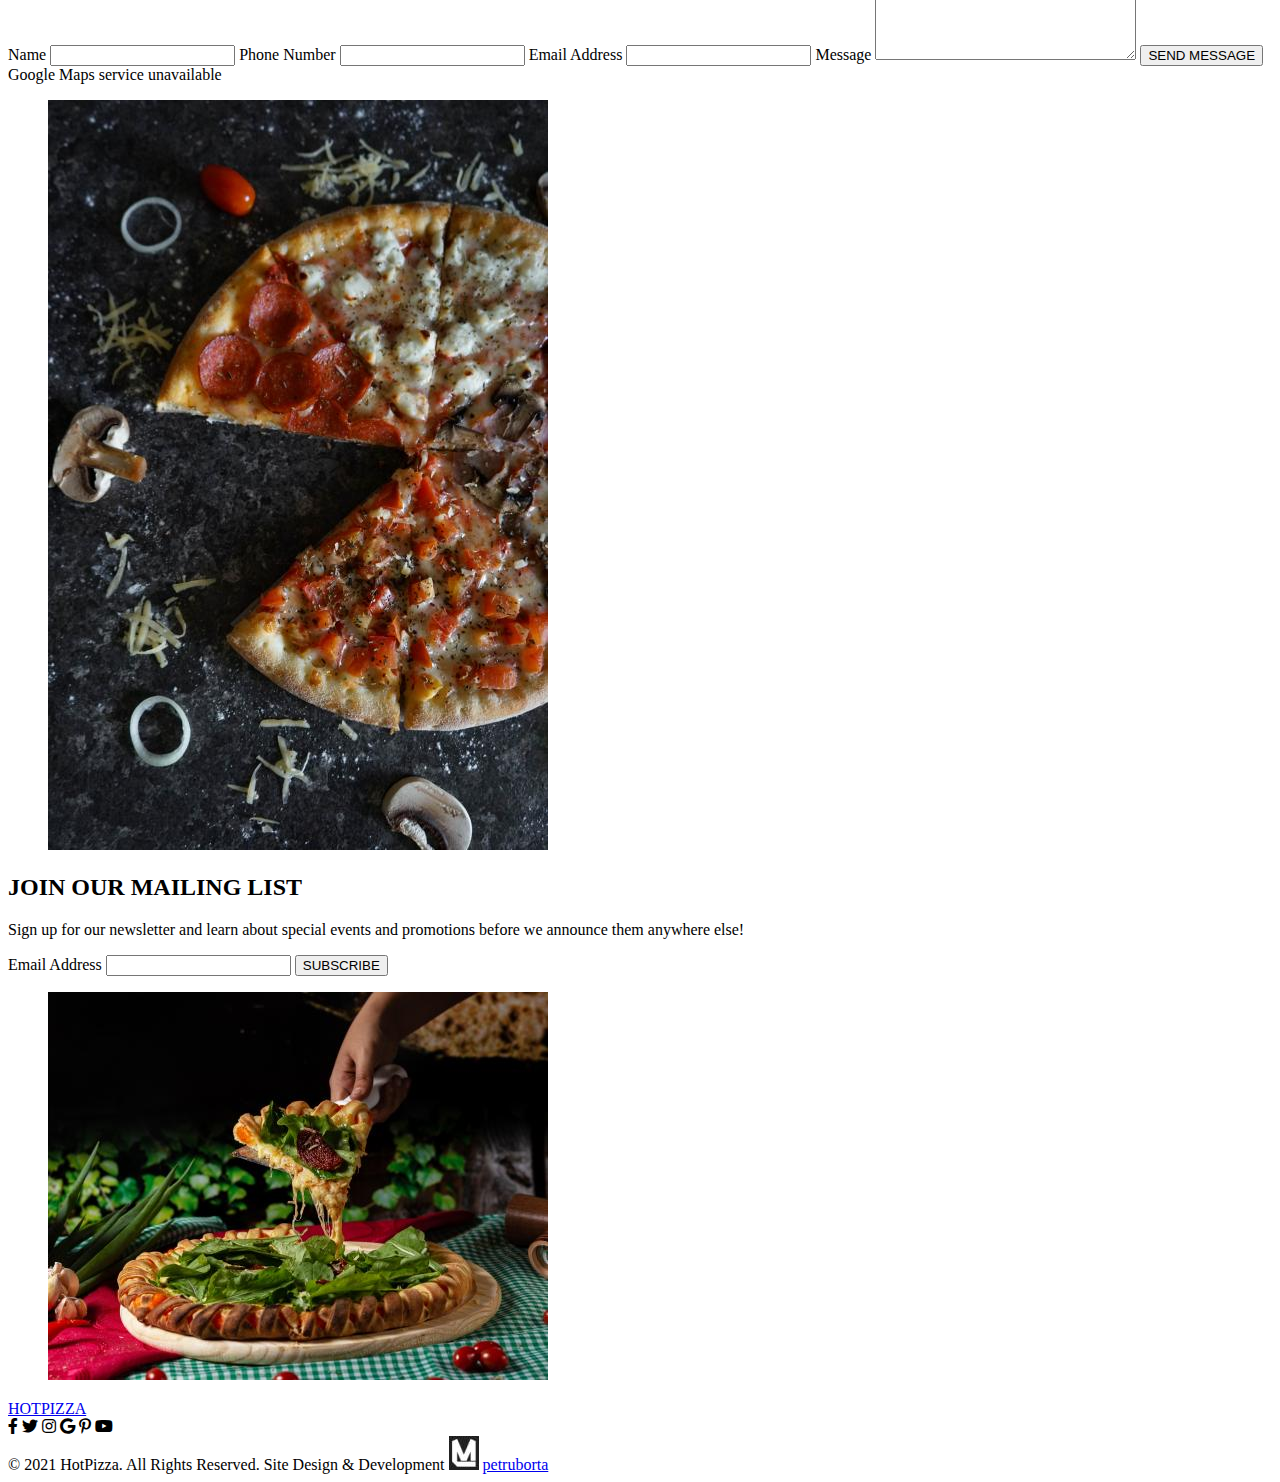
==== commit d2388dcb: "Added animations to navbar when scrolling" ====
--- a/index.html
+++ b/index.html
@@ -22,13 +22,13 @@
         </div>
         <nav class="flex-row">
           <ul class="list-unstyled text-align--center">
-            <li><a href="#home" class="current">HOME</a></li>
-            <li><a href="#menu">MENU</a></li>
-            <li><a href="#about">ABOUT</a></li>
-            <li><a href="#feed">FEED</a></li>
-            <li><a href="#testimonials">TESTIMONIALS</a></li>
-            <li><a href="#contact">CONTACT</a></li>
-            <li><a href="#subscribe">SUBSCRIBE</a></li>
+            <li class="show-on-scroll"><a href="#home">HOME</a></li>
+            <li class="show-on-scroll"><a href="#menu">MENU</a></li>
+            <li class="show-on-scroll"><a href="#about">ABOUT</a></li>
+            <li class="show-on-scroll"><a href="#feed">FEED</a></li>
+            <li class="show-on-scroll"><a href="#testimonials">TESTIMONIALS</a></li>
+            <li class="show-on-scroll"><a href="#contact">CONTACT</a></li>
+            <li class="show-on-scroll"><a href="#subscribe">SUBSCRIBE</a></li>
           </ul>
         </nav>
       </div>
@@ -39,25 +39,25 @@
         <div class="hero-text text-align--center mt-md">
           <h1 class="lead show-on-scroll mt-lg">BEST PIZZA<br/>IN THE WORLD</h1>
           <p class="sublead show-on-scroll">HAVE YOU TASTED BETTER?</p>
-          <button class="show-on-scroll">BOOK YOUR TABLE NOW</button>
+          <button class="book-table-btn show-on-scroll">BOOK YOUR TABLE NOW</button>
         </div>
   
         <div class="hero-text flex-column text-align--center mx-sm">
-          <span class="h4 show-on-scroll mt-lg">DELICIOUS AND HOT PIZZA JUST FOR YOU.</span>
+          <span class="h4 show-on-scroll mt-lg">DELICIOUS AND HOT PIZZA JUST FOR YOU</span>
           <span class="arrow-down material-icons show-on-scroll mx-auto">keyboard_arrow_down</span>
         </div>
       </div>
       
       <div class="modal invisible">
-        <div class="reservations-container">
-          <span class="material-icons">close</span>
+        <div class="reservations-container zoom-in">
+          <span class="close-btn material-icons">close</span>
           <h2>RESERVATIONS</h2>
           <p>Although reservations are not mandatory, they are strongly encouraged. We are at a limited capacity right now,
             and a reservation guarantees you a 2-hour time slot. Book now, receive immediate confirmation, and relax,
             knowing great beer awaits you. See ya’ soon! Cheers</p>
           <div class="reservation-details">
             <h3>Make a Reservation</h3>
-            <form class="text-align--center">
+            <form class="text-align--center" action="">
               <div class="date-time-container">
                 <label for="date">Date
                   <input type="date" name="date">
@@ -92,7 +92,7 @@
                 </select>
               </label>
 
-              <button type="submit">Find a Table</button>
+              <button class="find-table-btn" type="submit">Find a Table</button>
             </form>
           </div>
         </div>
@@ -445,7 +445,7 @@
             <span class="material-icons">message</span>
             <div>
               <h3>MESSAGE US</h3>
-              <form>
+              <form action="">
                 <label for="name">Name
                   <input type="text" name="name" required>
                 </label>
@@ -459,7 +459,7 @@
                   <textarea name="message" cols="30" rows="10" required></textarea>
                 </label>
 
-                <button type="submit">SEND MESSAGE</button>
+                <button class="contact-btn" type="submit">SEND MESSAGE</button>
               </form>
             </div>
           </div>
@@ -486,12 +486,12 @@
           <div class="subscribe-form show-on-scroll text-align--center mx-auto">
             <h2>JOIN OUR MAILING LIST</h2>
             <p>Sign up for our newsletter and learn about special events and promotions before we announce them anywhere else!</p>
-            <form>
+            <form action="">
               <label for="email">Email Address
                 <input type="email" name="email">
               </label>
 
-              <button type="submit">SUBSCRIBE</button>
+              <button class="subscribe-btn" type="submit">SUBSCRIBE</button>
             </form>
           </div>
           <div class="quadrangle-tr show-on-scroll invisible"></div>
@@ -510,7 +510,7 @@
         </div>
       </section>
 
-      <footer id="site-footer" class="mt-lg">
+      <footer class="mt-lg">
         <div class="flex-column">
           <a href="#home"><span class="h1 brand-name">HOTPIZZA</span></a>
 
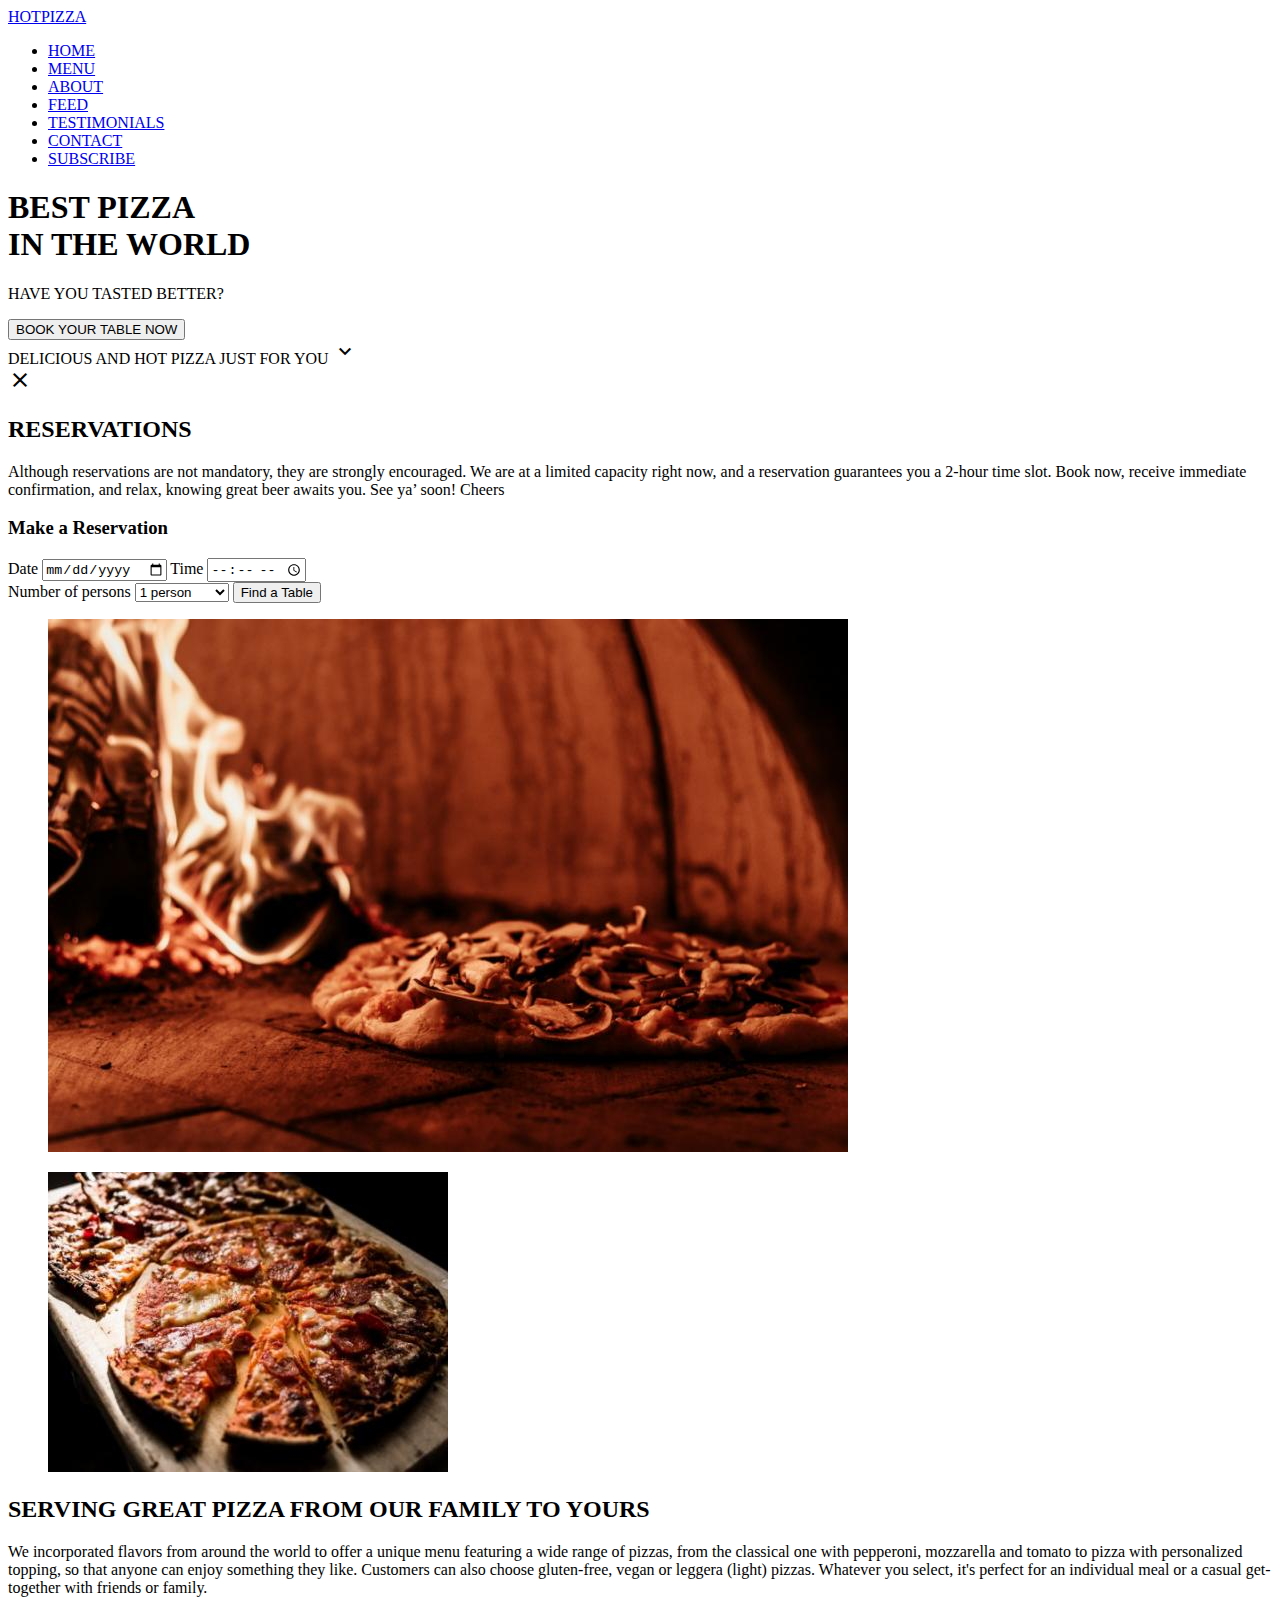
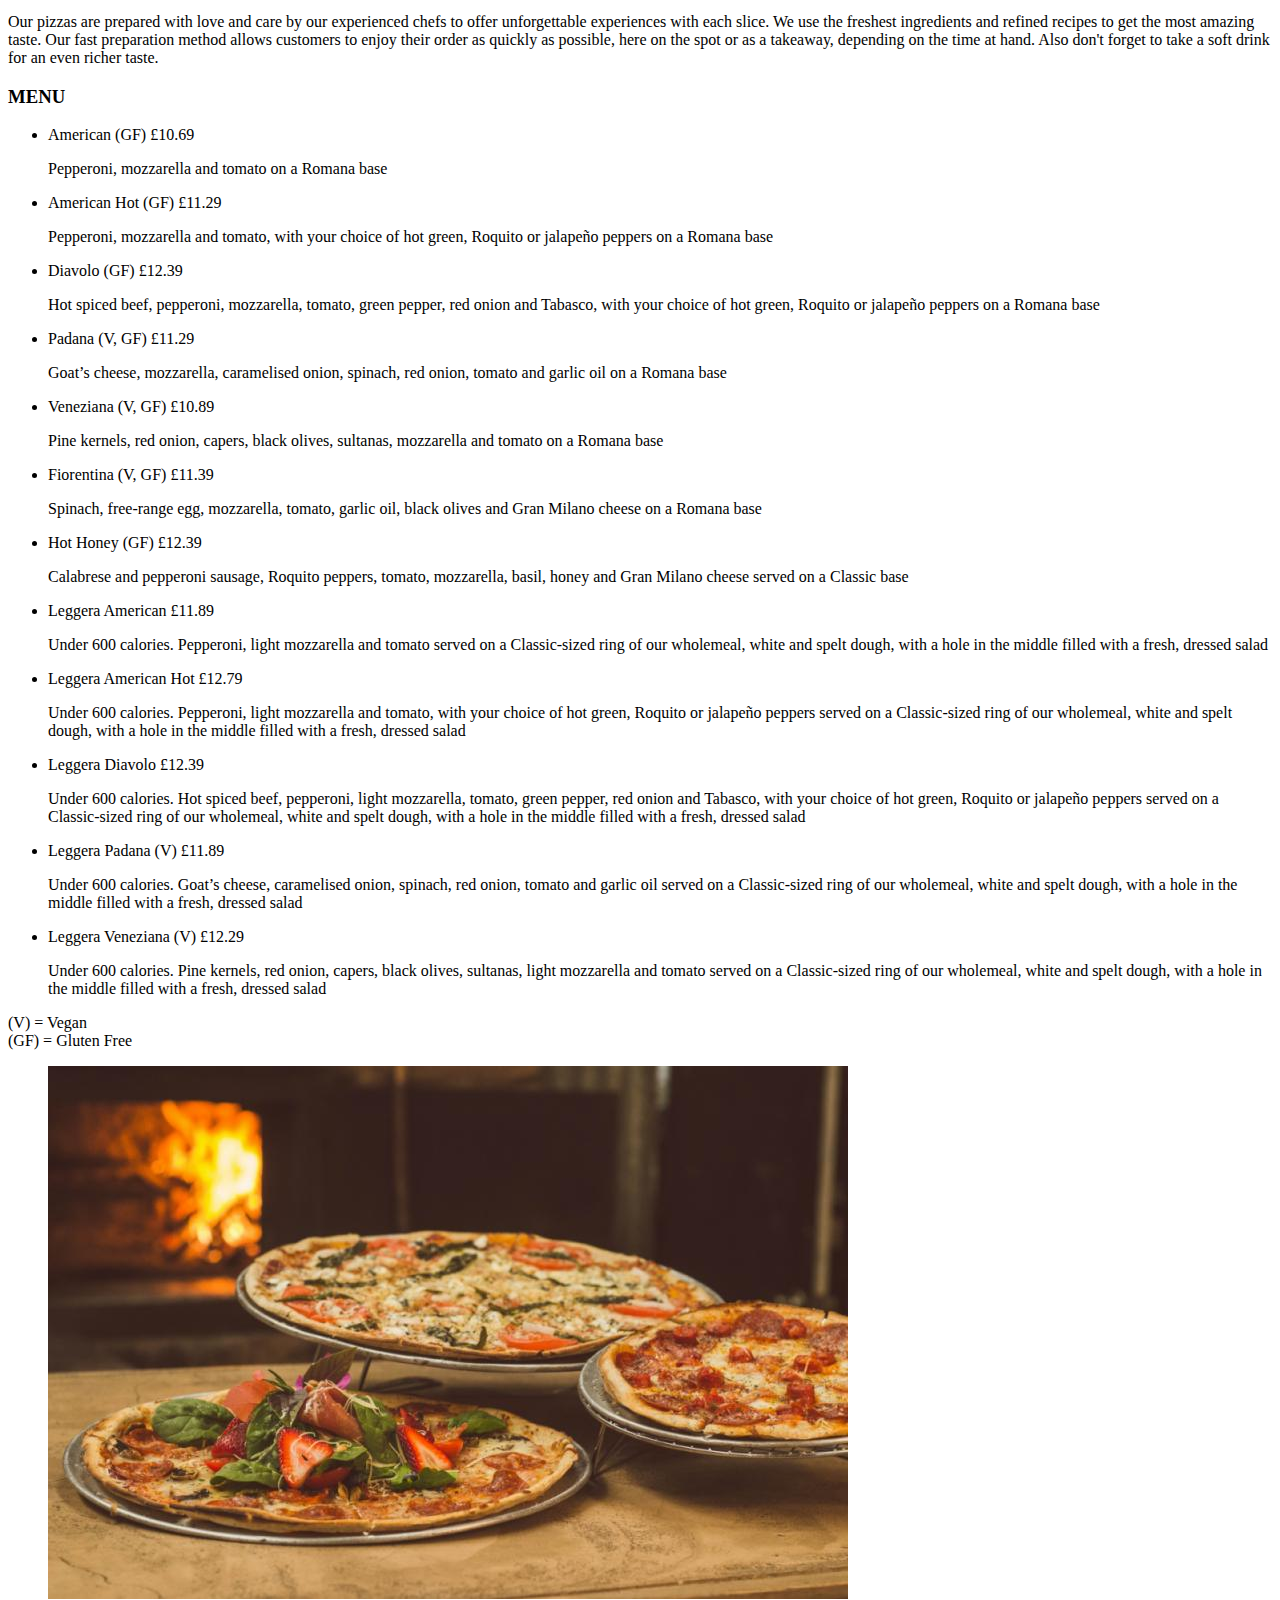
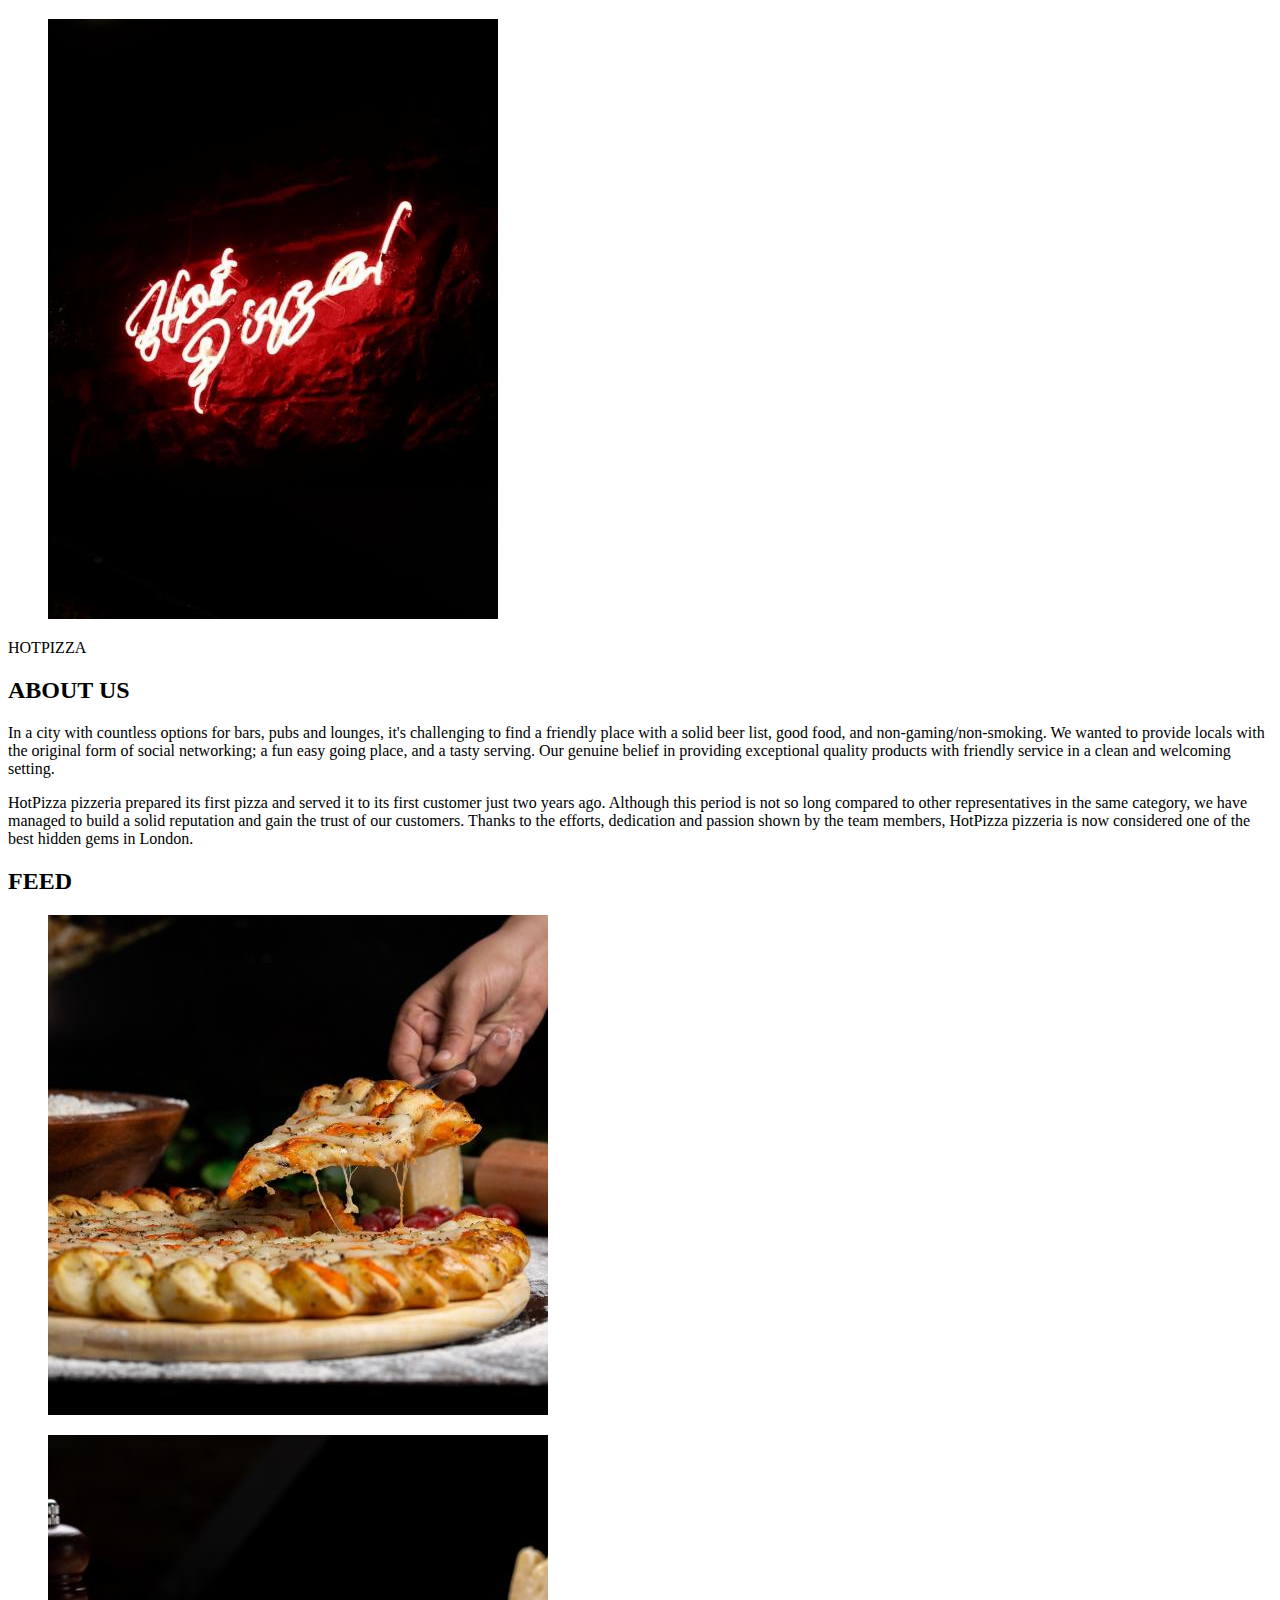
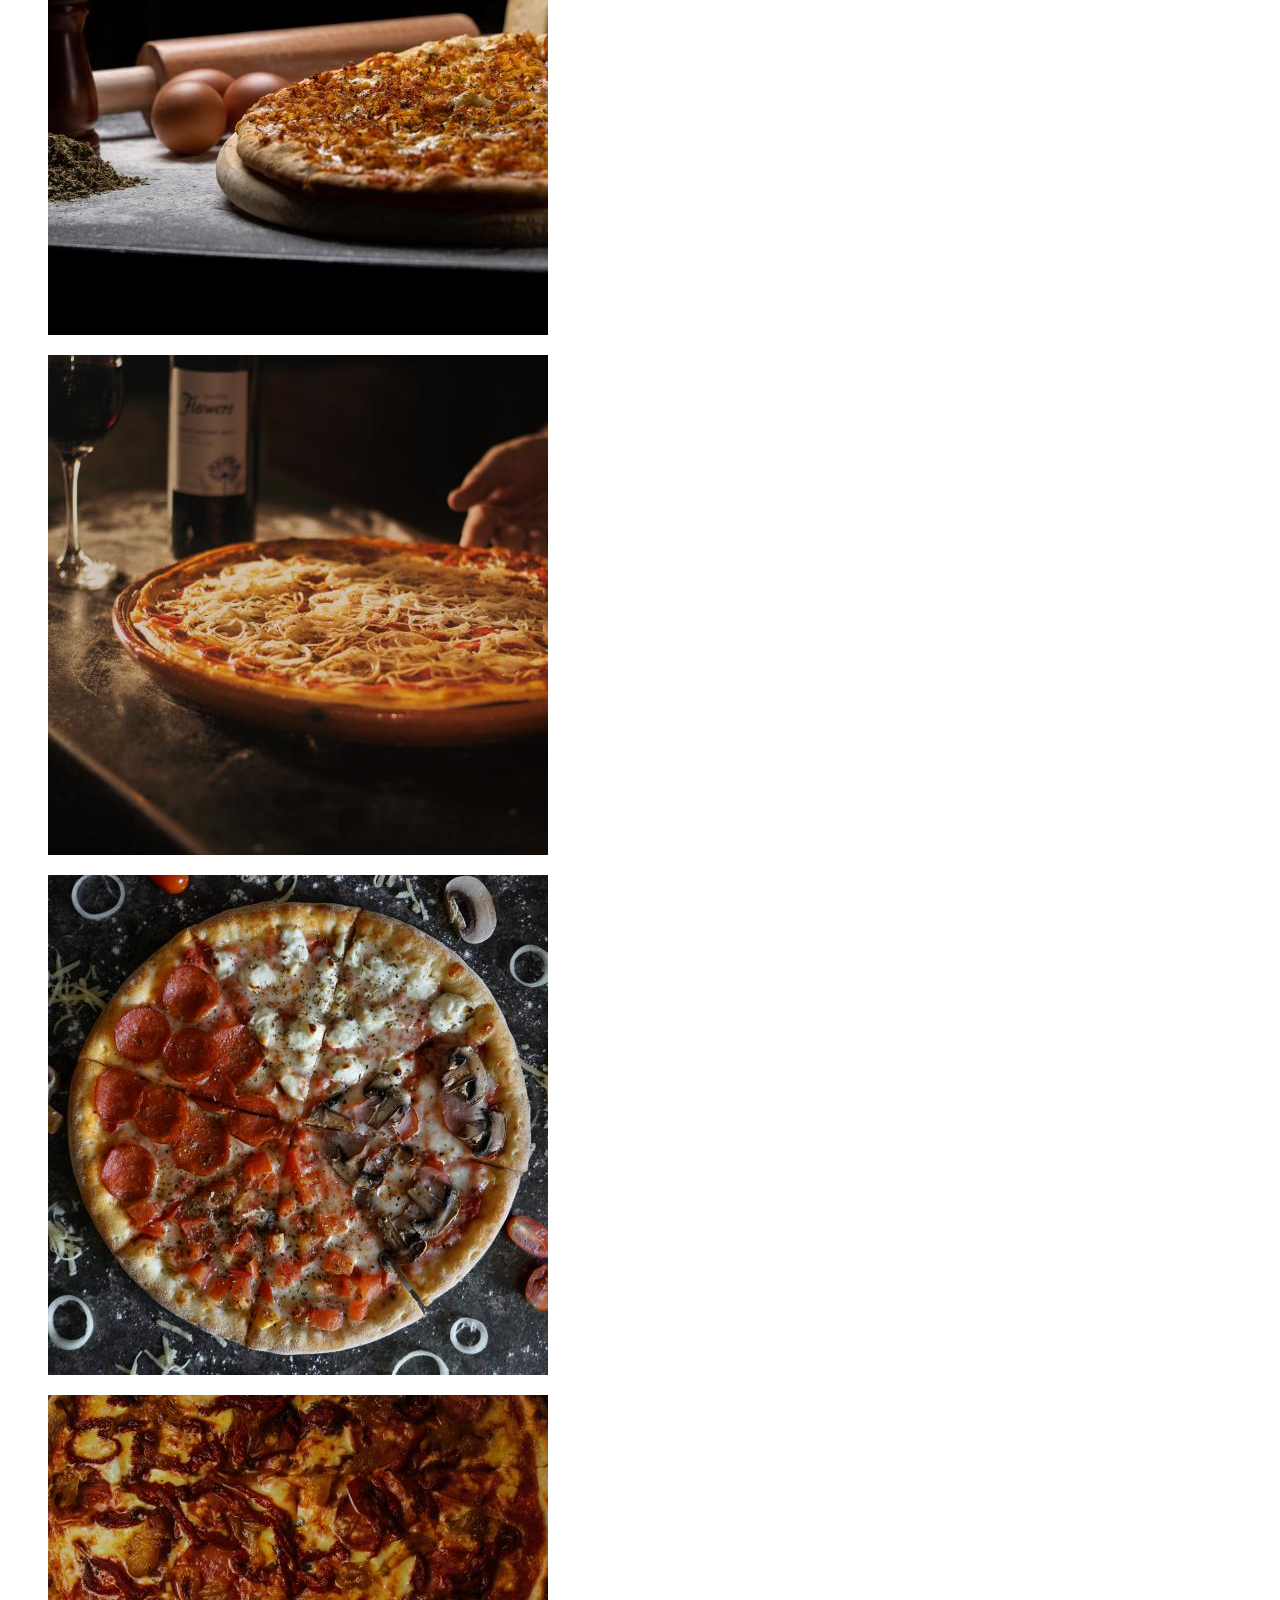
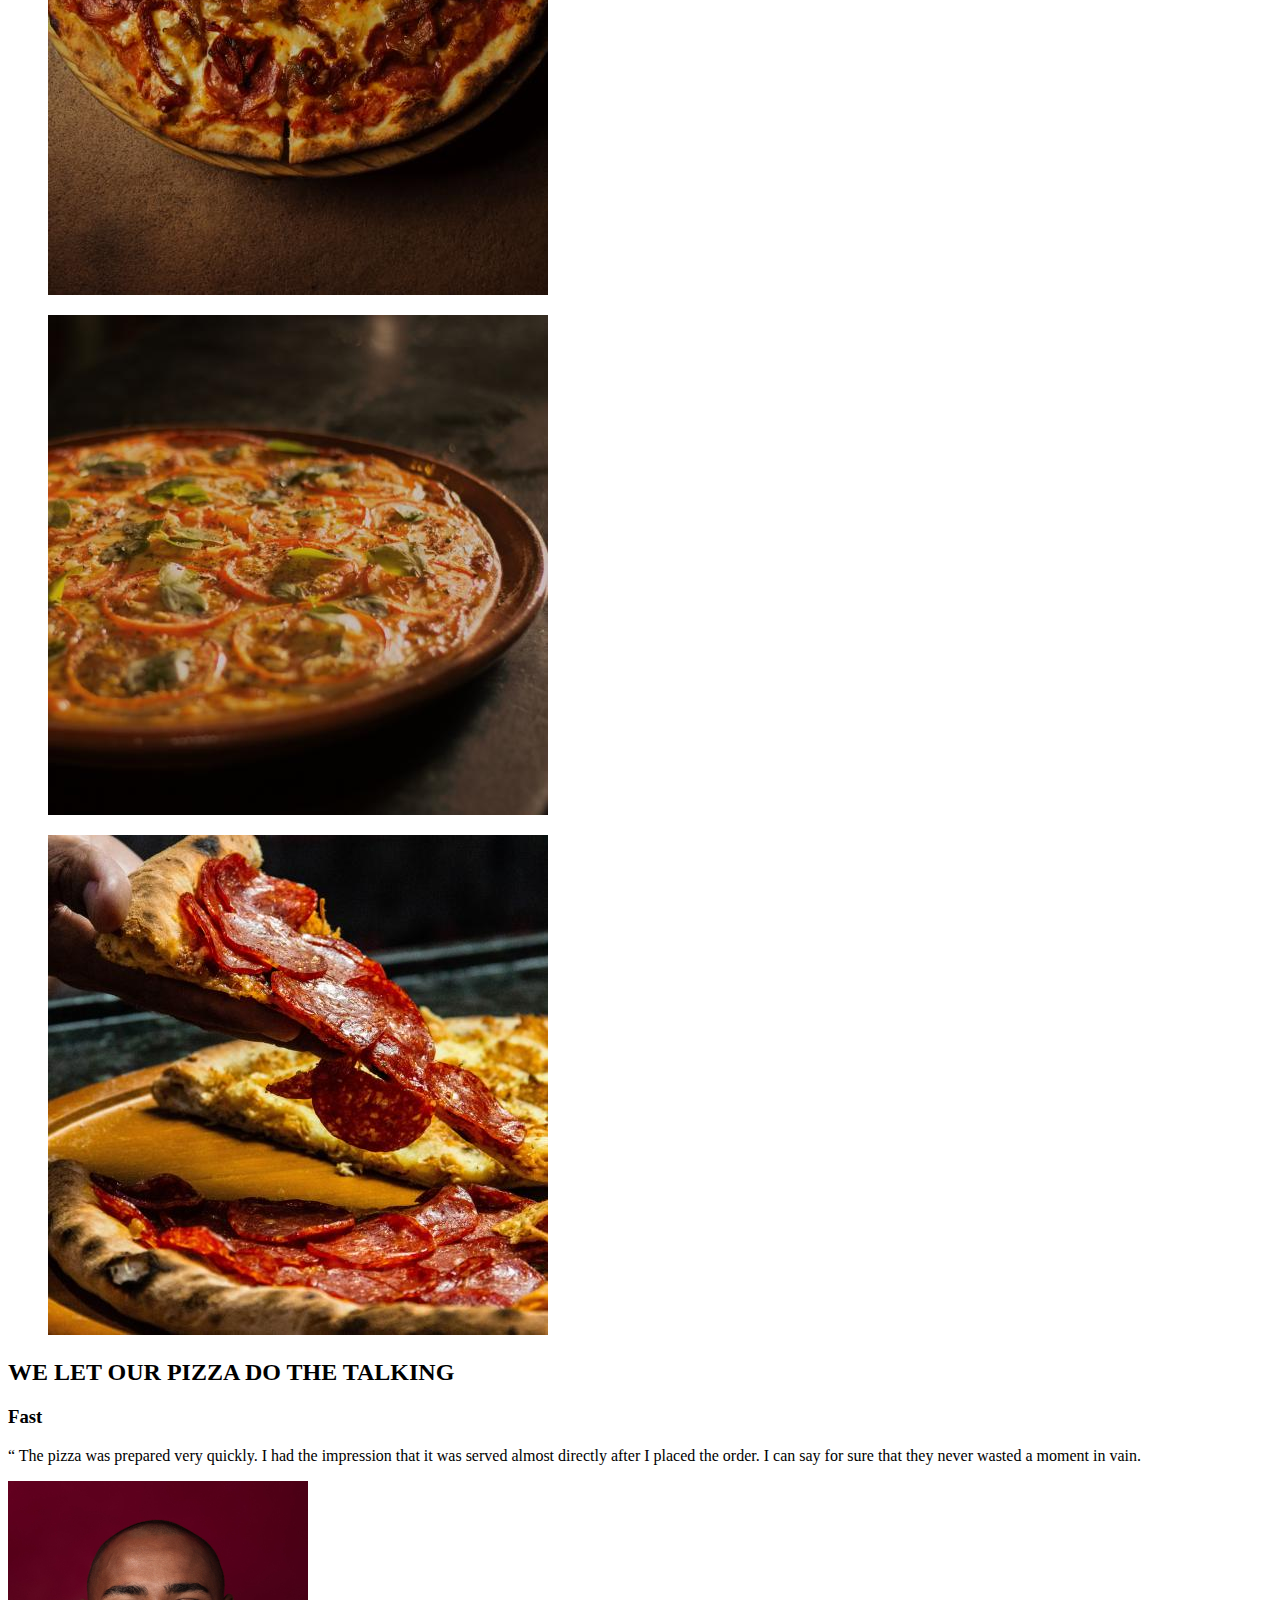
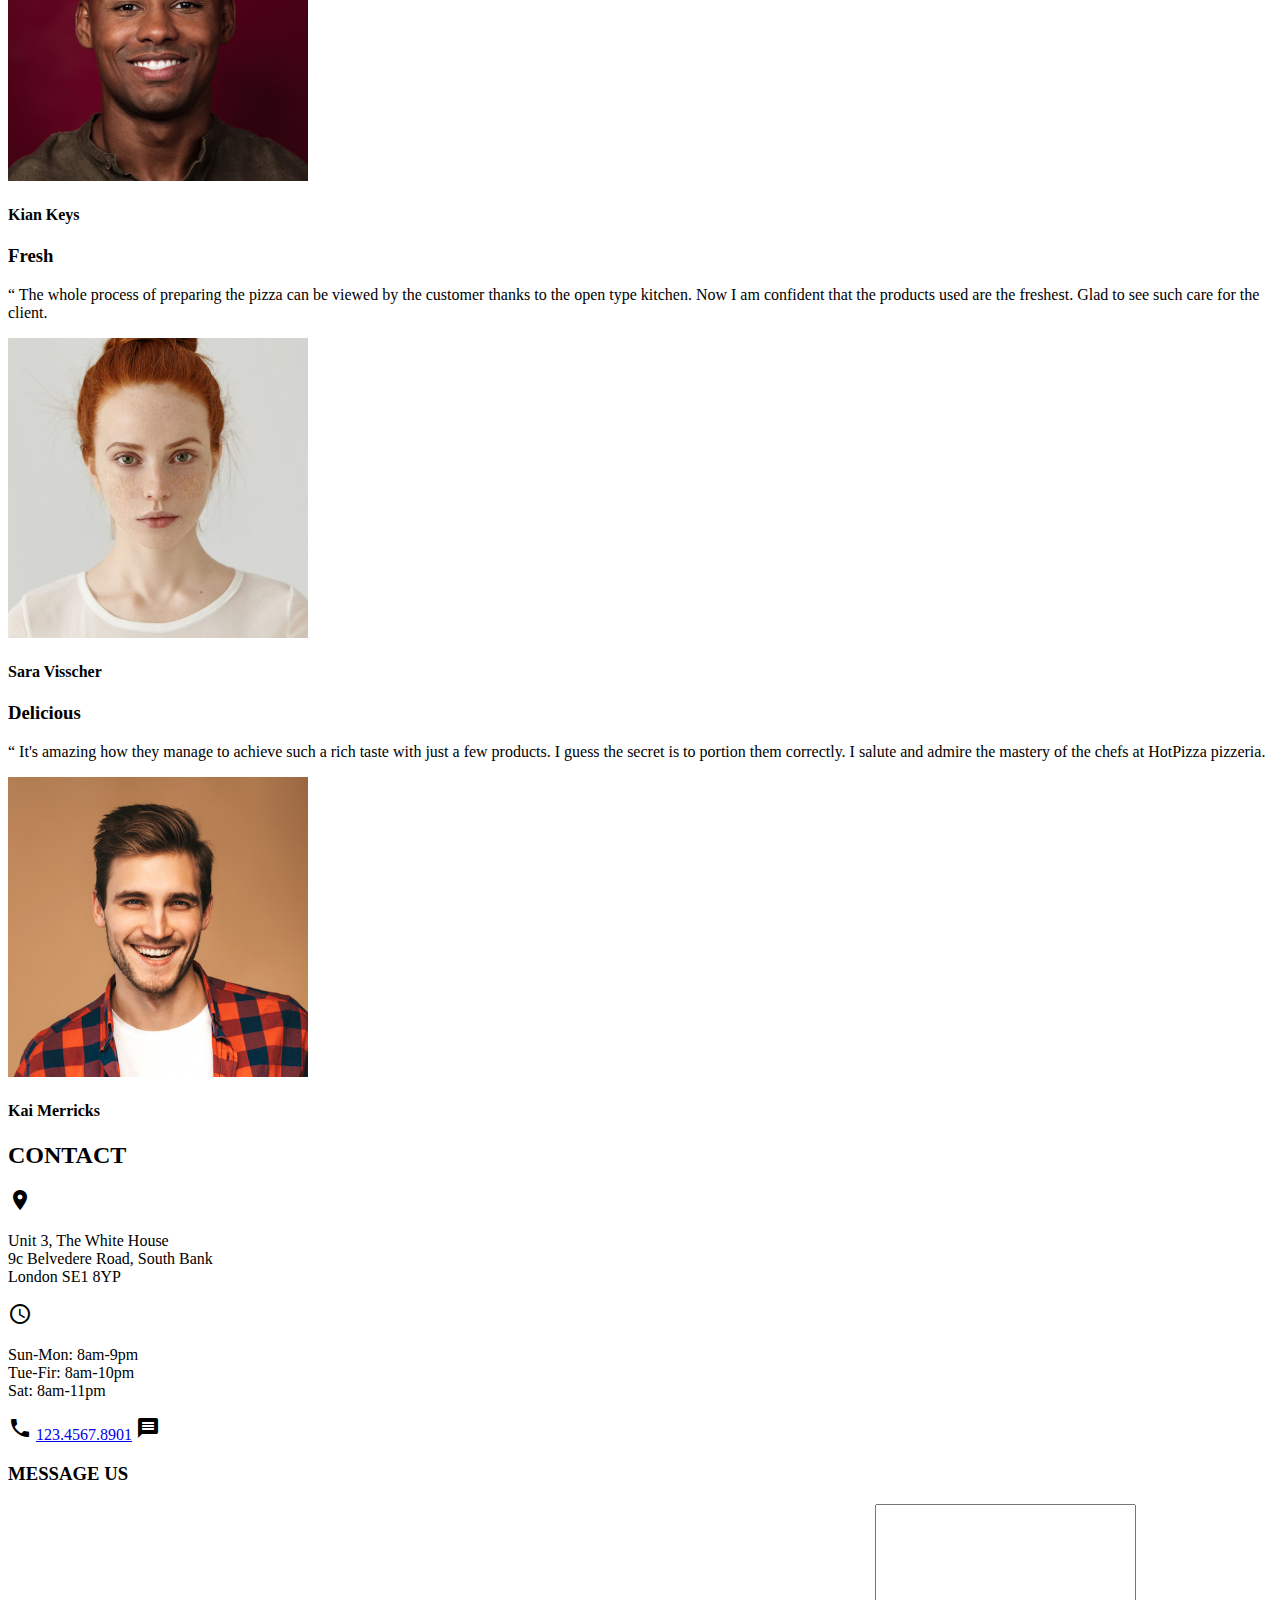
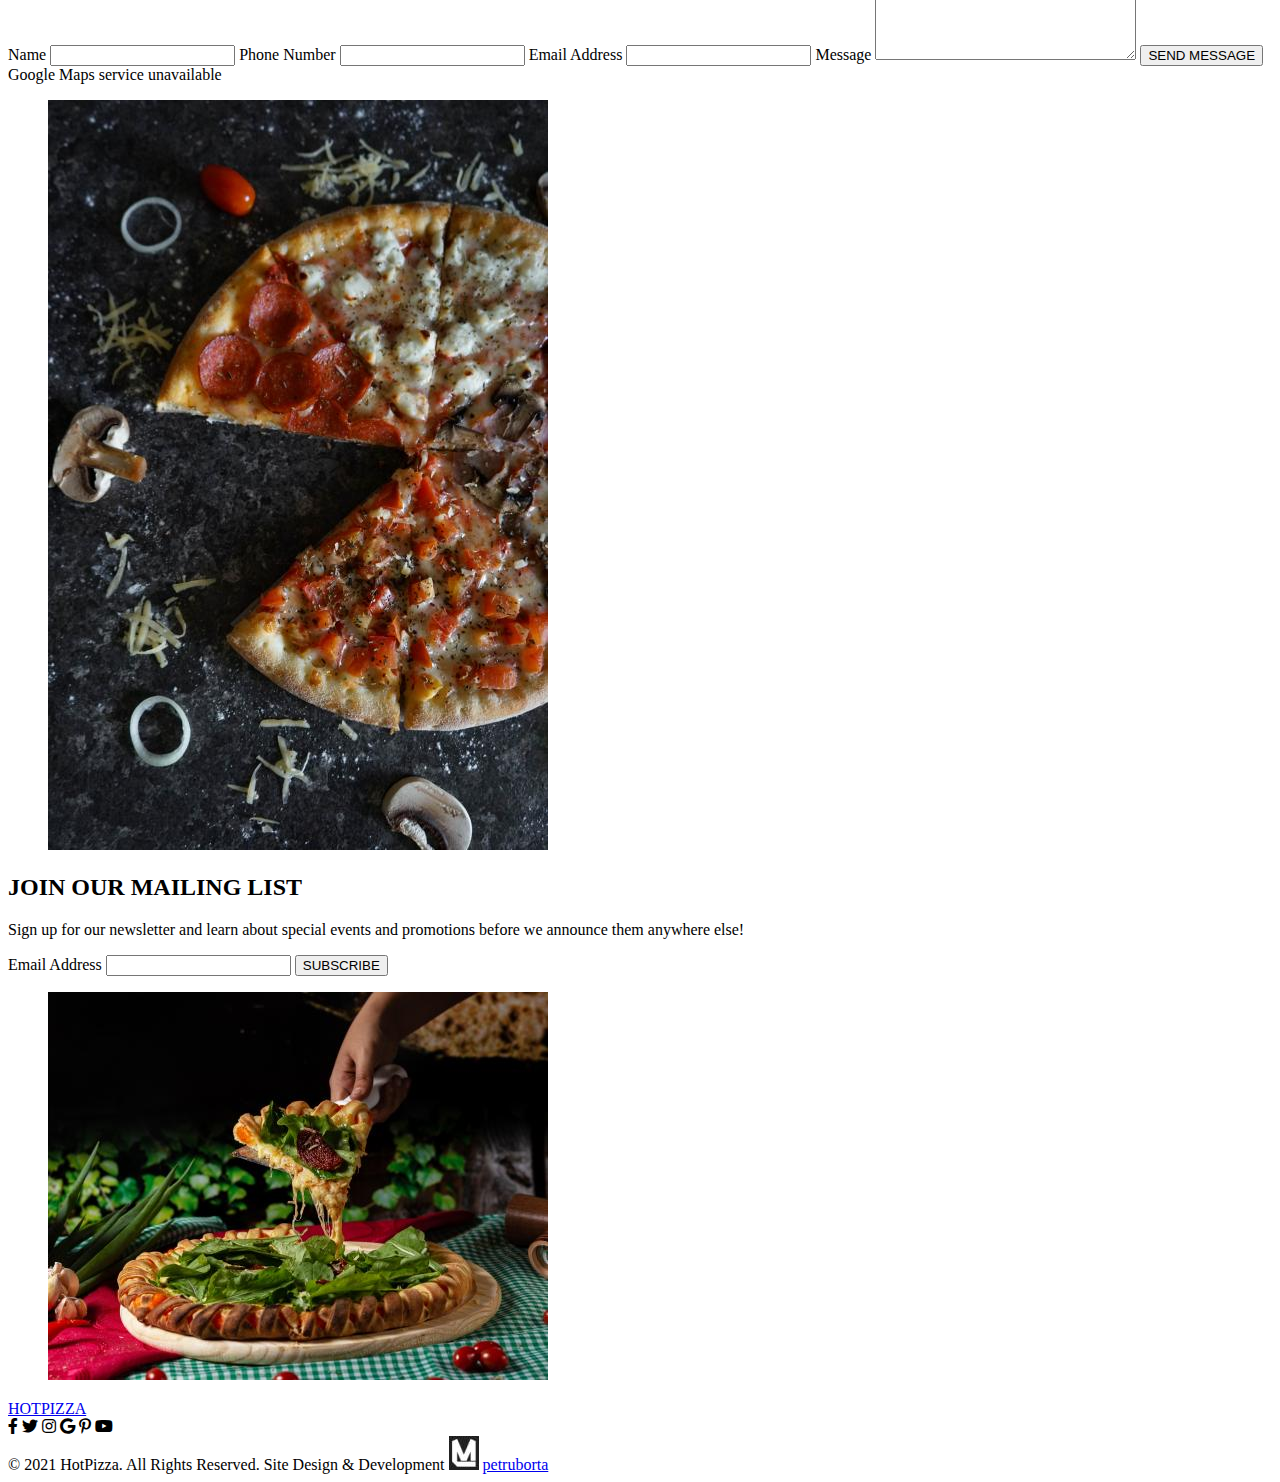
==== commit 3fbac6c0: "Fixed nav items not reacting on hover Replaced dummy text" ====
--- a/index.html
+++ b/index.html
@@ -139,16 +139,16 @@
             <h2 class="h-bar show-on-scroll">SERVING GREAT PIZZA FROM OUR FAMILY TO YOURS</h2>
             <div class="show-on-scroll">
               <p>
-                Lorem, ipsum dolor sit amet consectetur adipisicing elit. Ipsa voluptates possimus consectetur esse perferendis
-                ab suscipit, non voluptas maxime voluptatum deleniti quod eveniet! Provident, perspiciatis quasi expedita minus
-                quia consectetur, molestias excepturi labore consequatur at saepe ullam earum quod omnis ab. Maxime unde nisi
-                reprehenderit repudiandae minus accusamus obcaecati maiores.
+                We incorporated flavors from around the world to offer a unique menu featuring a wide range of pizzas, from the 
+                classical one with pepperoni, mozzarella and tomato to pizza with personalized topping, so that anyone can enjoy 
+                something they like. Customers can also choose gluten-free, vegan or leggera (light) pizzas. Whatever you select, 
+                it's perfect for an individual meal or a casual get-together with friends or family.  
               </p>
               <p>
-                Lorem, ipsum dolor sit amet consectetur adipisicing elit. Ipsa voluptates possimus consectetur esse perferendis
-                ab suscipit, non voluptas maxime voluptatum deleniti quod eveniet! Provident, perspiciatis quasi expedita minus
-                quia consectetur, molestias excepturi labore consequatur at saepe ullam earum quod omnis ab. Maxime unde nisi
-                reprehenderit repudiandae minus accusamus obcaecati maiores.
+                Our pizzas are prepared with love and care by our experienced chefs to offer unforgettable experiences with each 
+                slice. We use the freshest ingredients and refined recipes to get the most amazing taste. Our fast preparation 
+                method allows customers to enjoy their order as quickly as possible, here on the spot or as a takeaway, depending 
+                on the time at hand. Also don't forget to take a soft drink for an even richer taste.
               </p>
             </div>
           </div>
@@ -298,16 +298,16 @@
             <h2 class="h-bar show-on-scroll">ABOUT US</h2>
             <div class="show-on-scroll">
               <p>
-                Lorem, ipsum dolor sit amet consectetur adipisicing elit. Ipsa voluptates possimus consectetur esse perferendis
-                ab suscipit, non voluptas maxime voluptatum deleniti quod eveniet! Provident, perspiciatis quasi expedita minus
-                quia consectetur, molestias excepturi labore consequatur at saepe ullam earum quod omnis ab. Maxime unde nisi
-                reprehenderit repudiandae minus accusamus obcaecati maiores.
+                In a city with countless options for bars, pubs and lounges, it's challenging to find a friendly place with a 
+                solid beer list, good food, and non-gaming/non-smoking. We wanted to provide locals with the original form of 
+                social networking; a fun easy going place, and a tasty serving. Our genuine belief in providing exceptional 
+                quality products with friendly service in a clean and welcoming setting.
               </p>
               <p>
-                Lorem, ipsum dolor sit amet consectetur adipisicing elit. Ipsa voluptates possimus consectetur esse perferendis
-                ab suscipit, non voluptas maxime voluptatum deleniti quod eveniet! Provident, perspiciatis quasi expedita minus
-                quia consectetur, molestias excepturi labore consequatur at saepe ullam earum quod omnis ab. Maxime unde nisi
-                reprehenderit repudiandae minus accusamus obcaecati maiores.
+                HotPizza pizzeria prepared its first pizza and served it to its first customer just two years ago. Although this 
+                period is not so long compared to other representatives in the same category, we have managed to build a solid 
+                reputation and gain the trust of our customers. Thanks to the efforts, dedication and passion shown by the team 
+                members, HotPizza pizzeria is now considered one of the best hidden gems in London.
               </p>
             </div>
           </div>
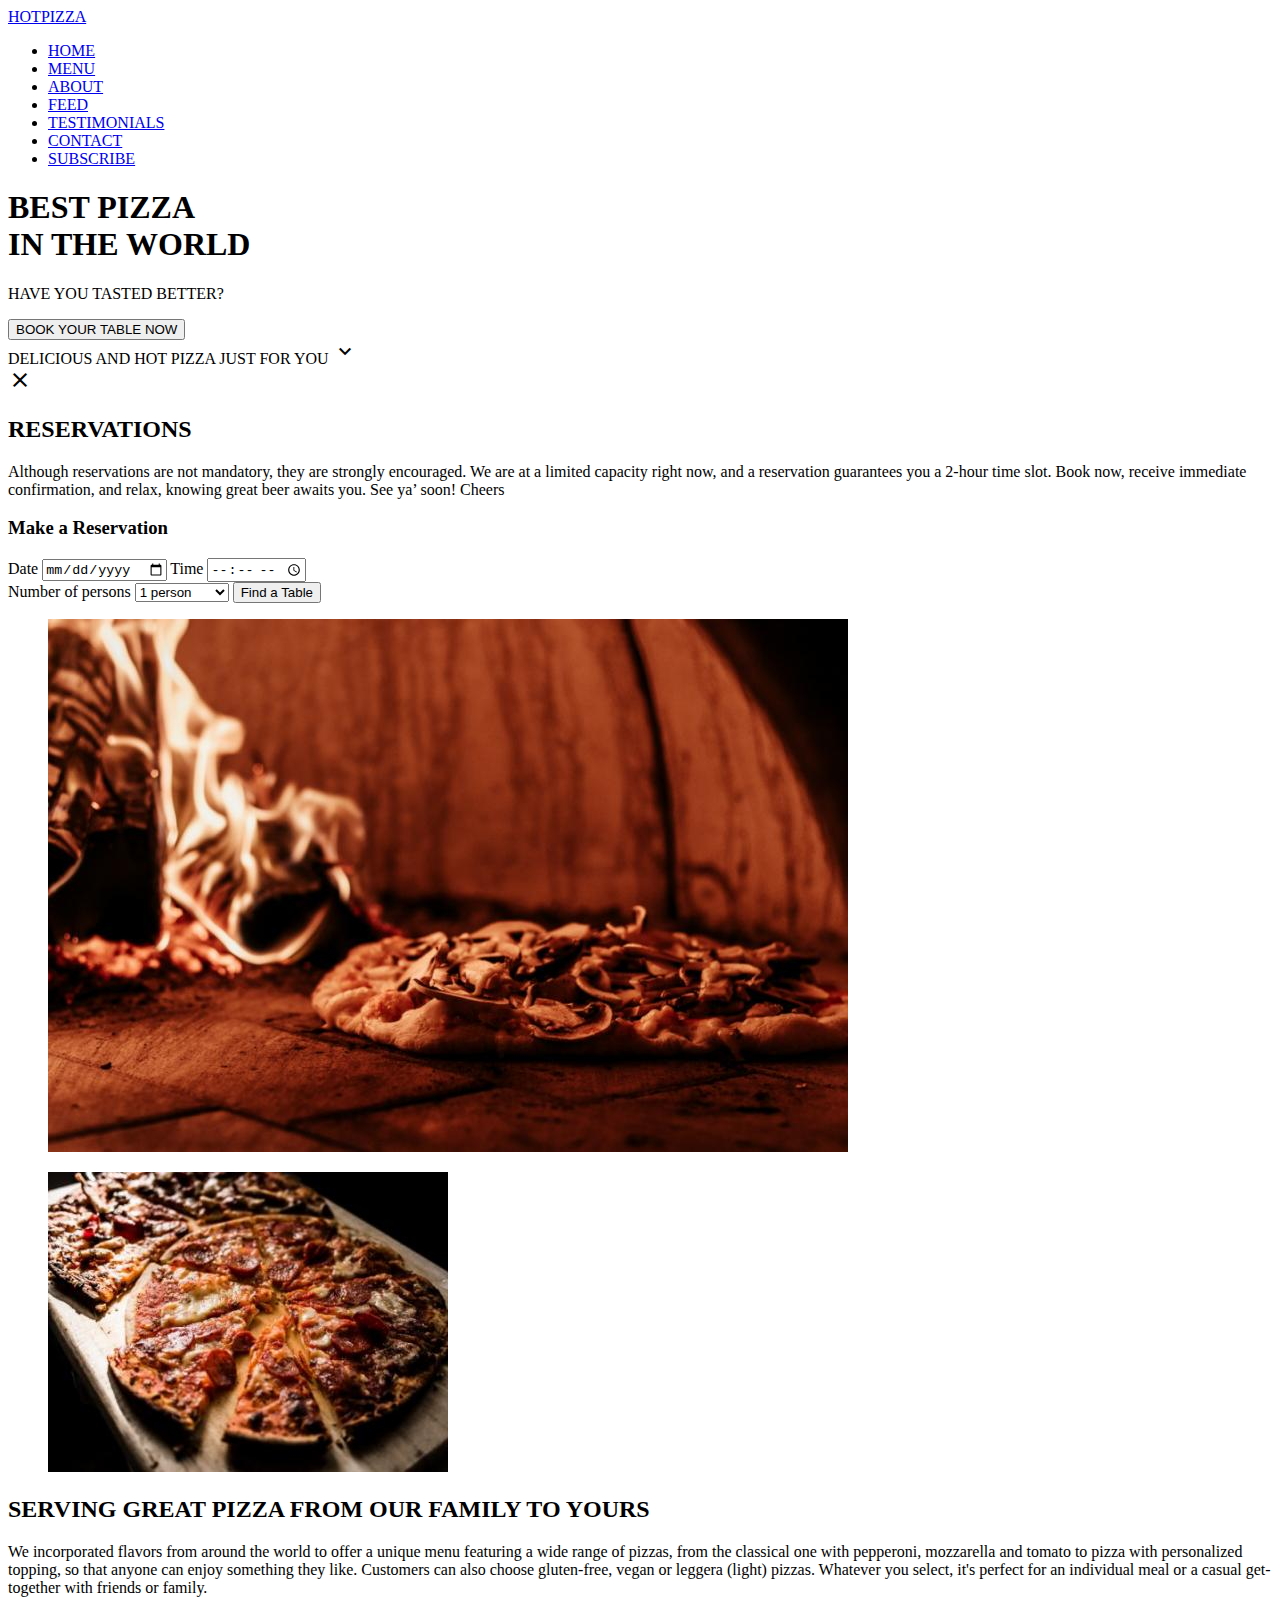
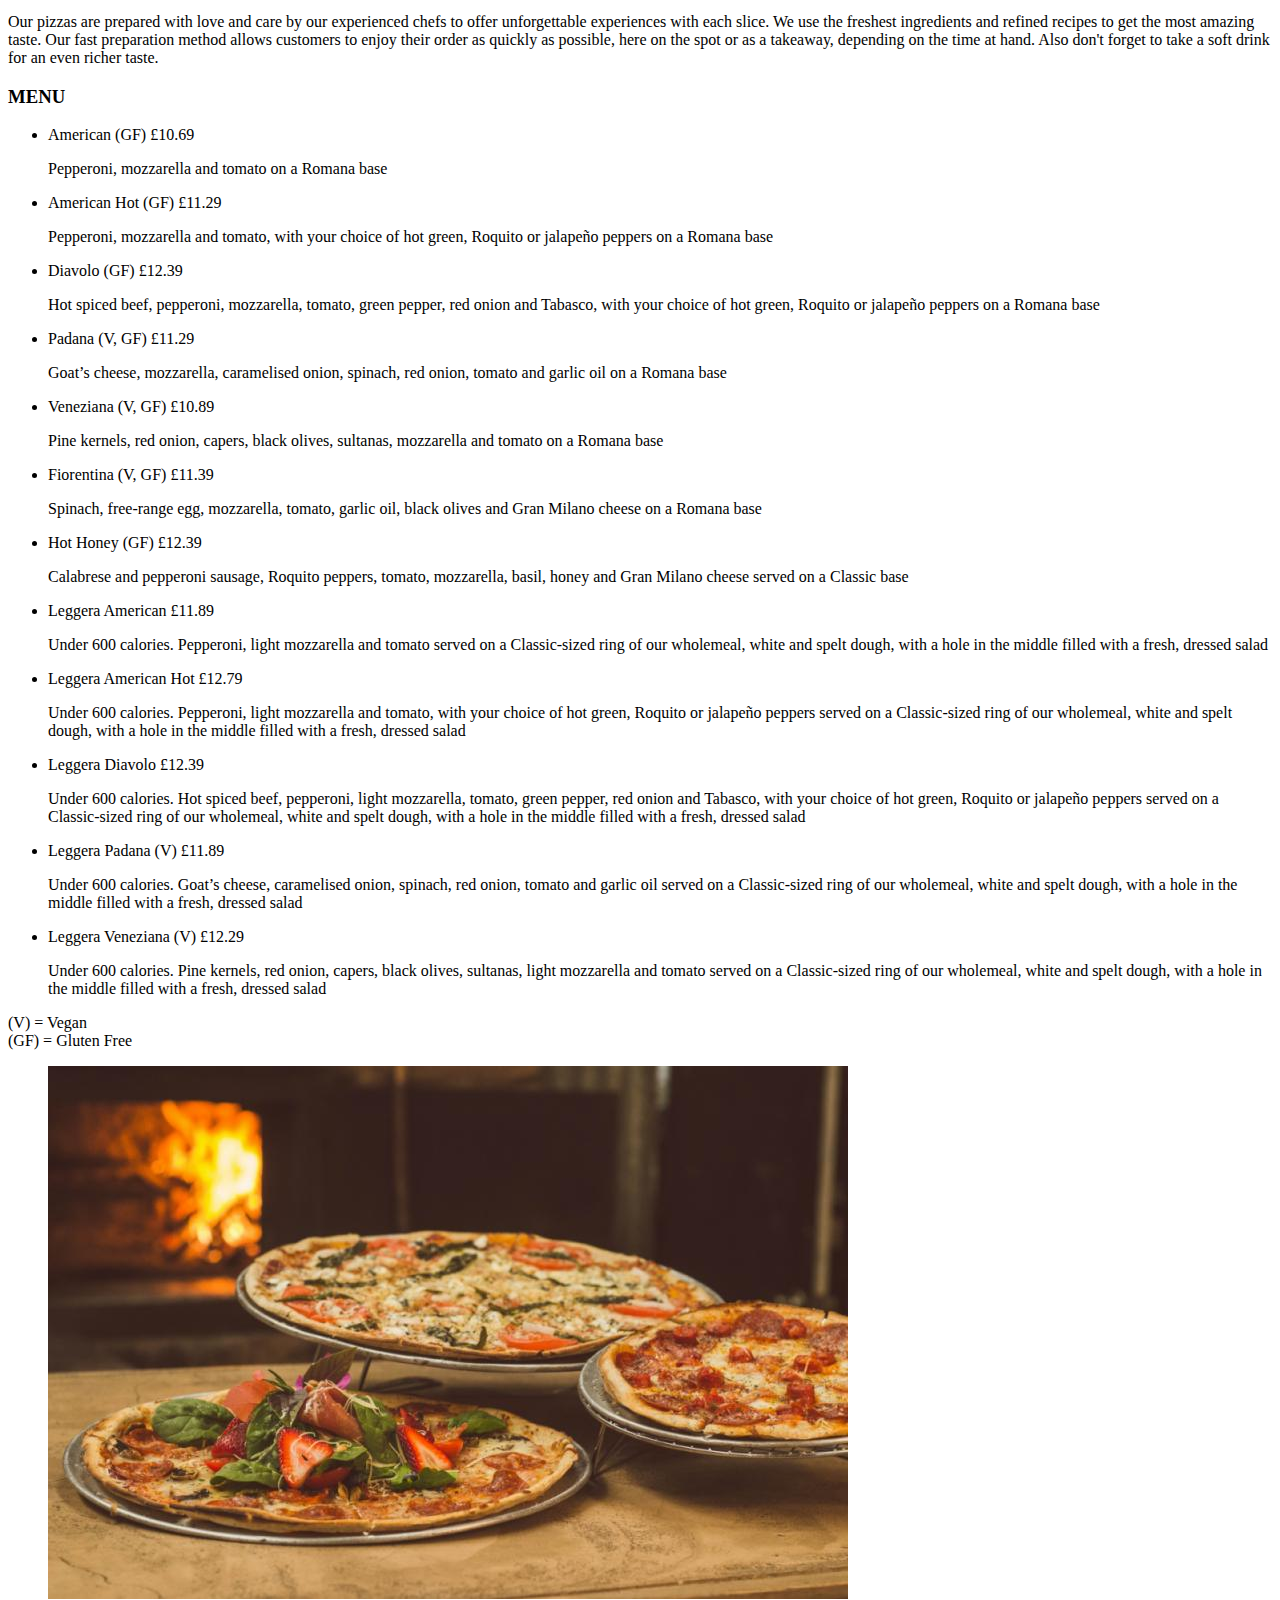
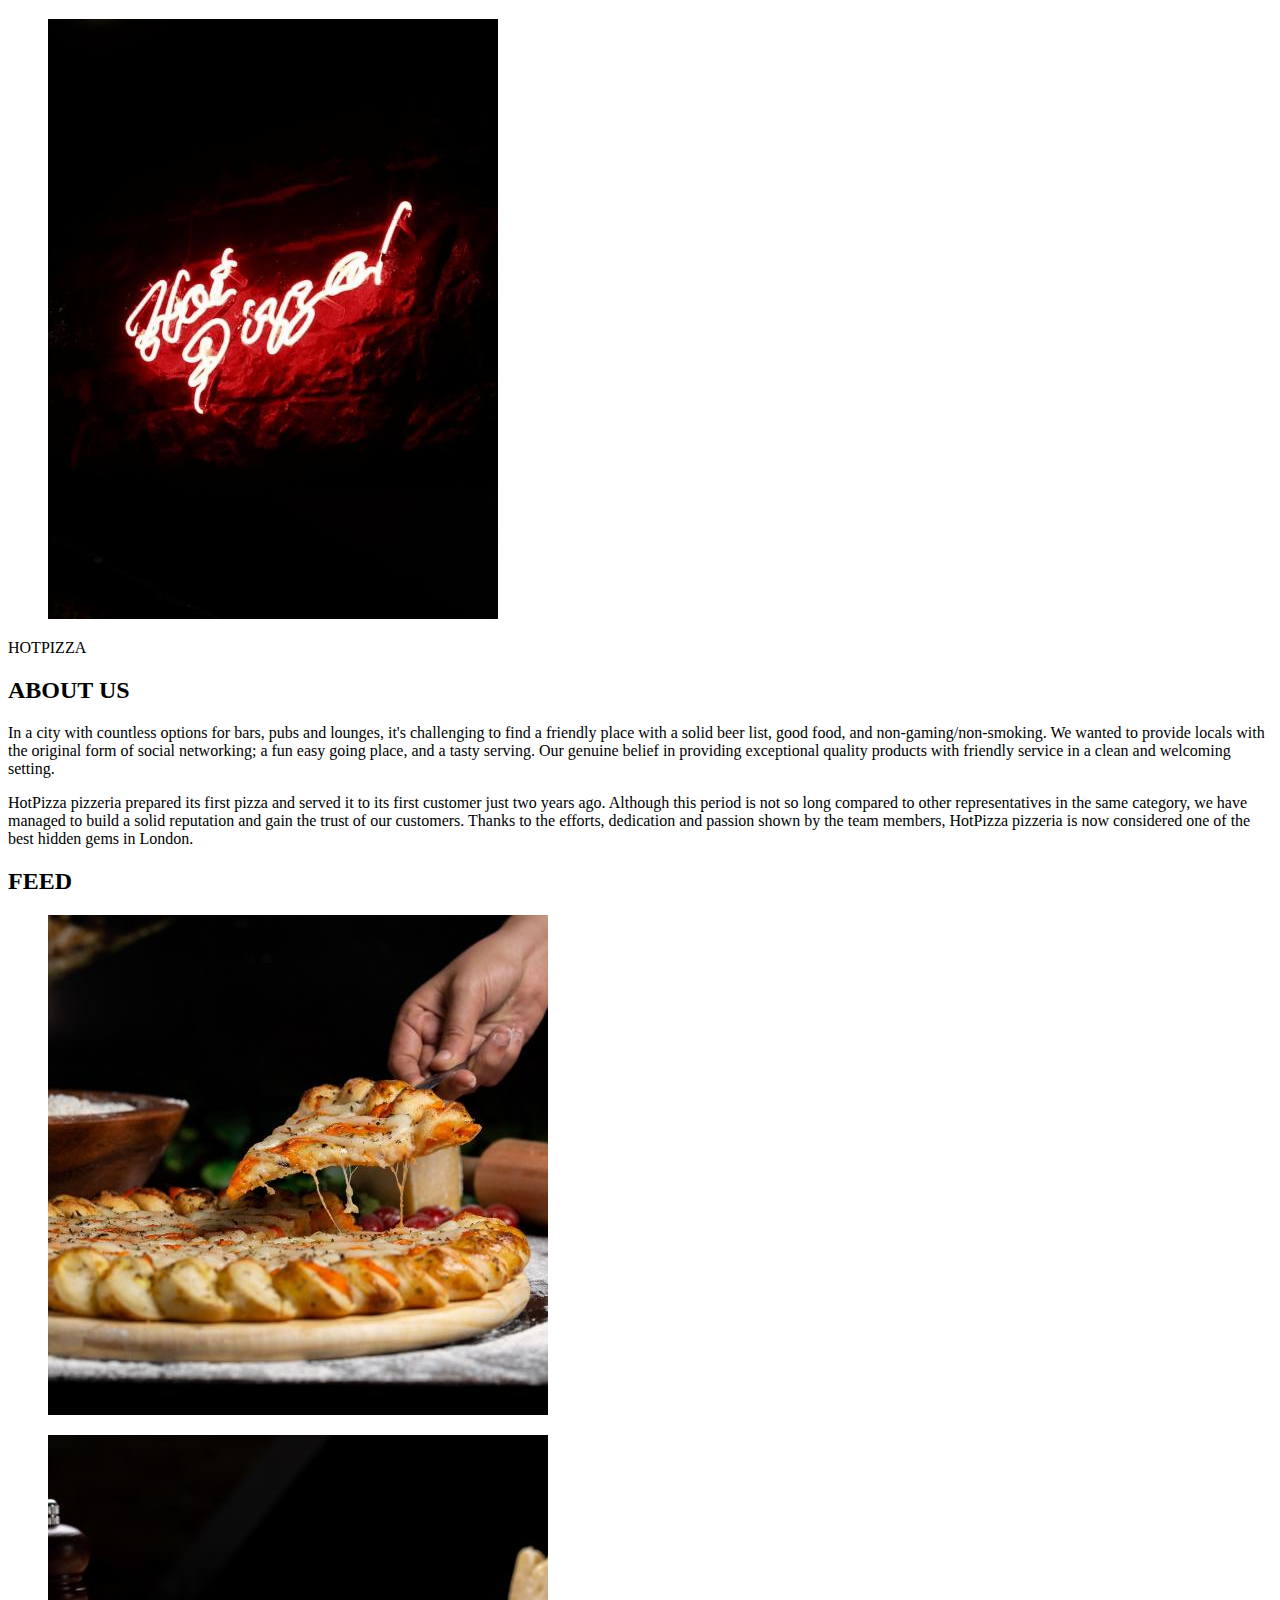
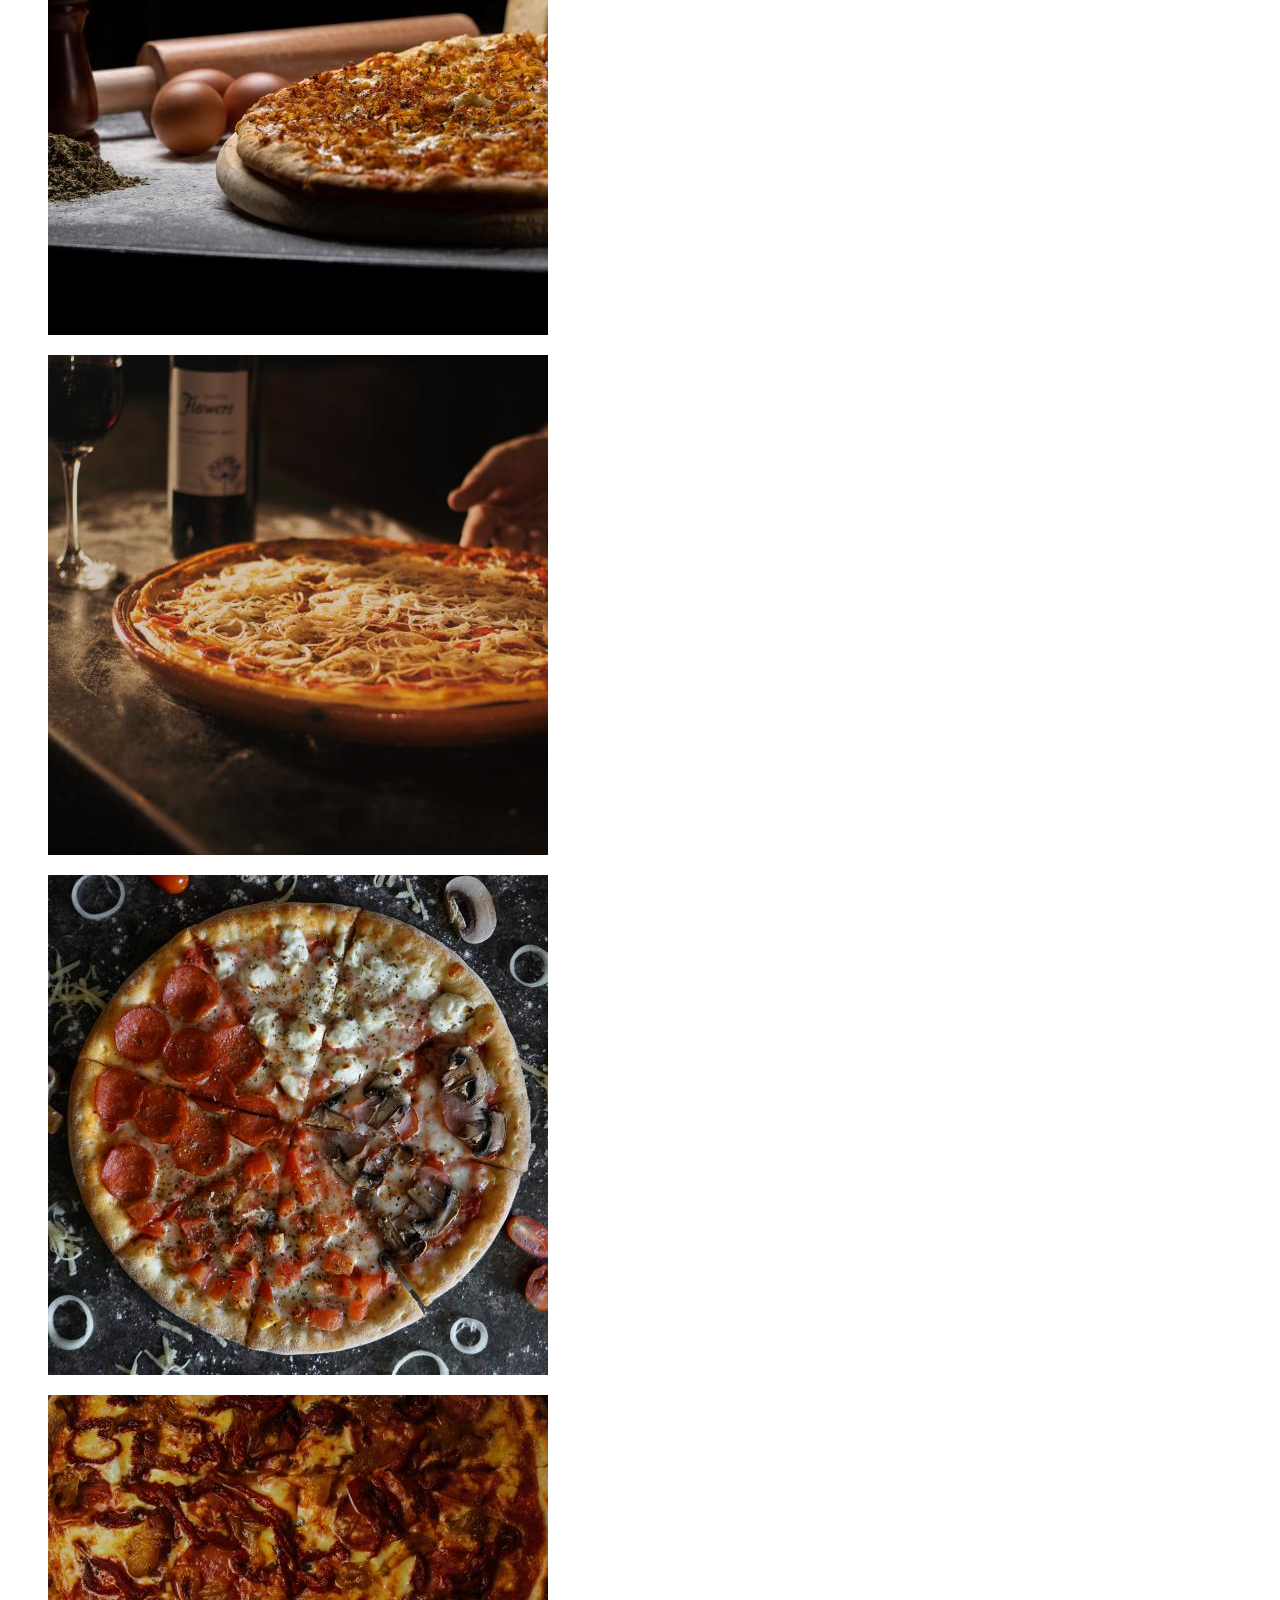
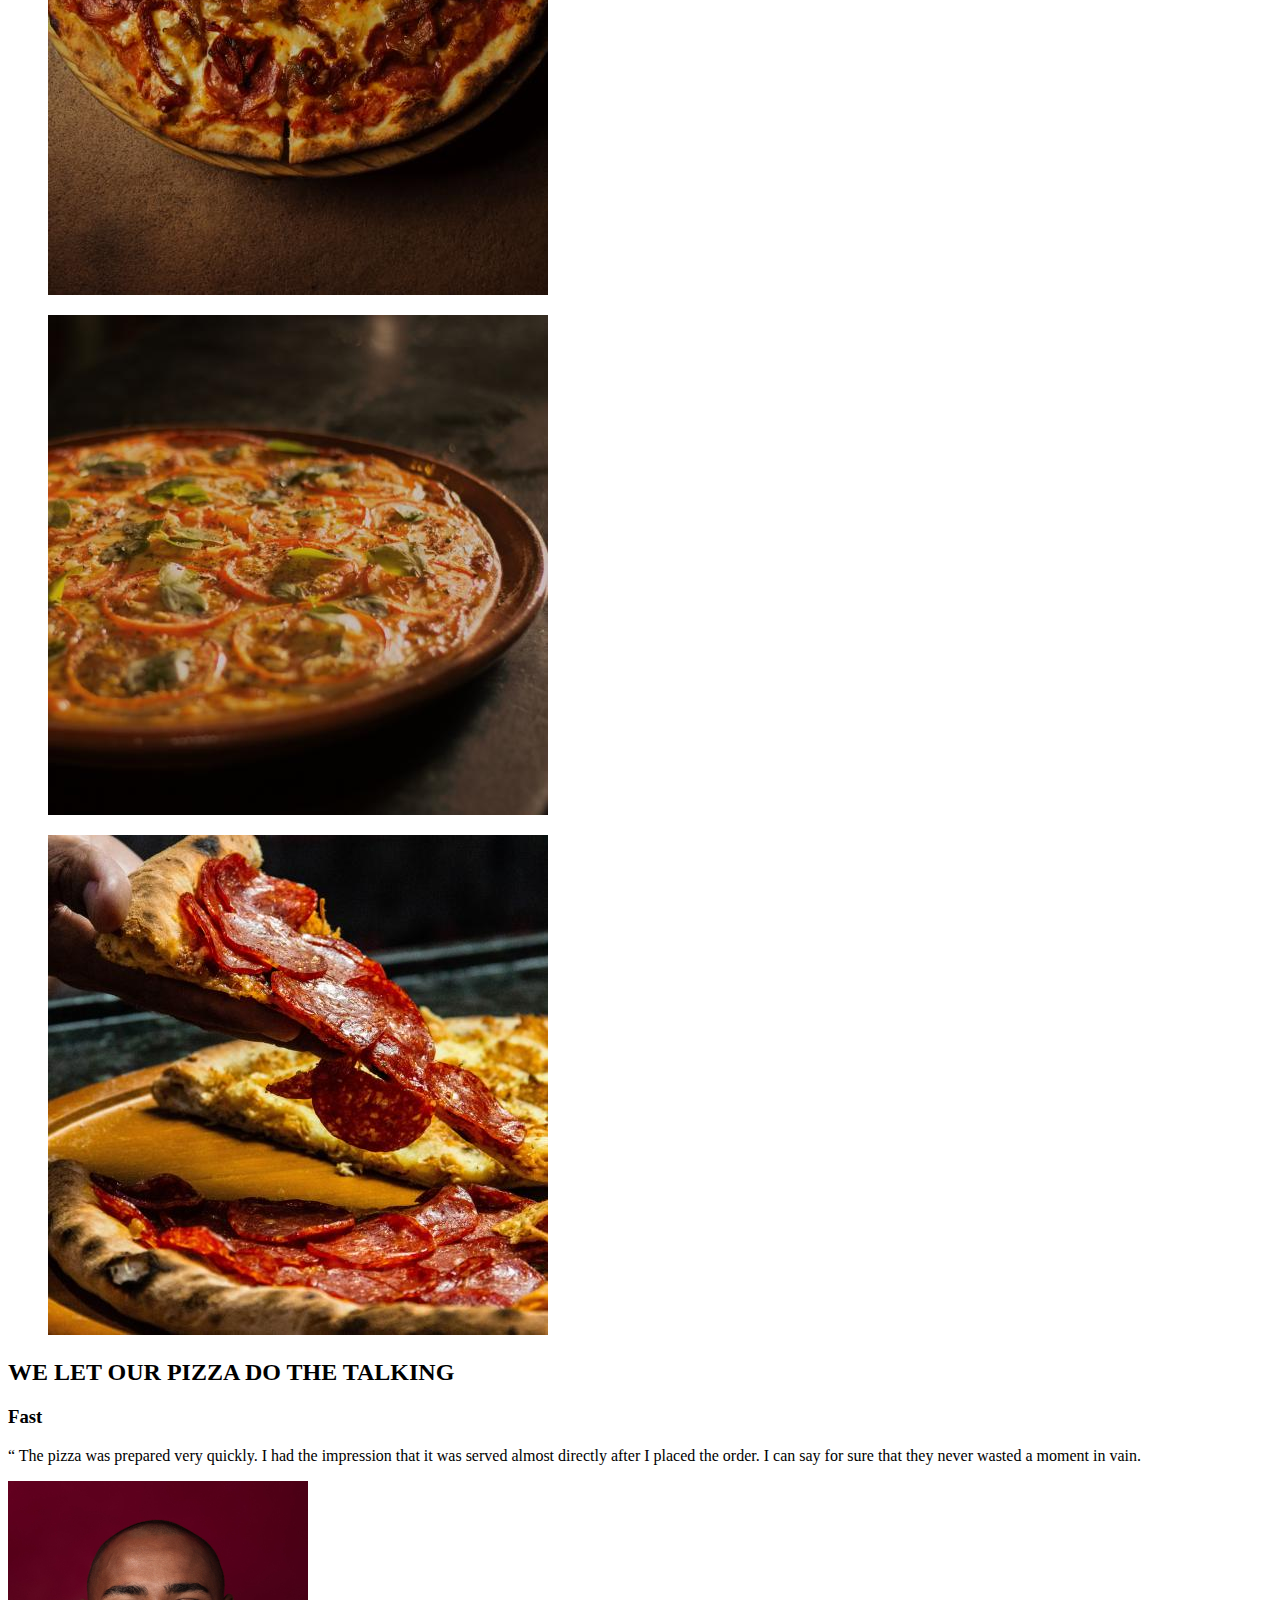
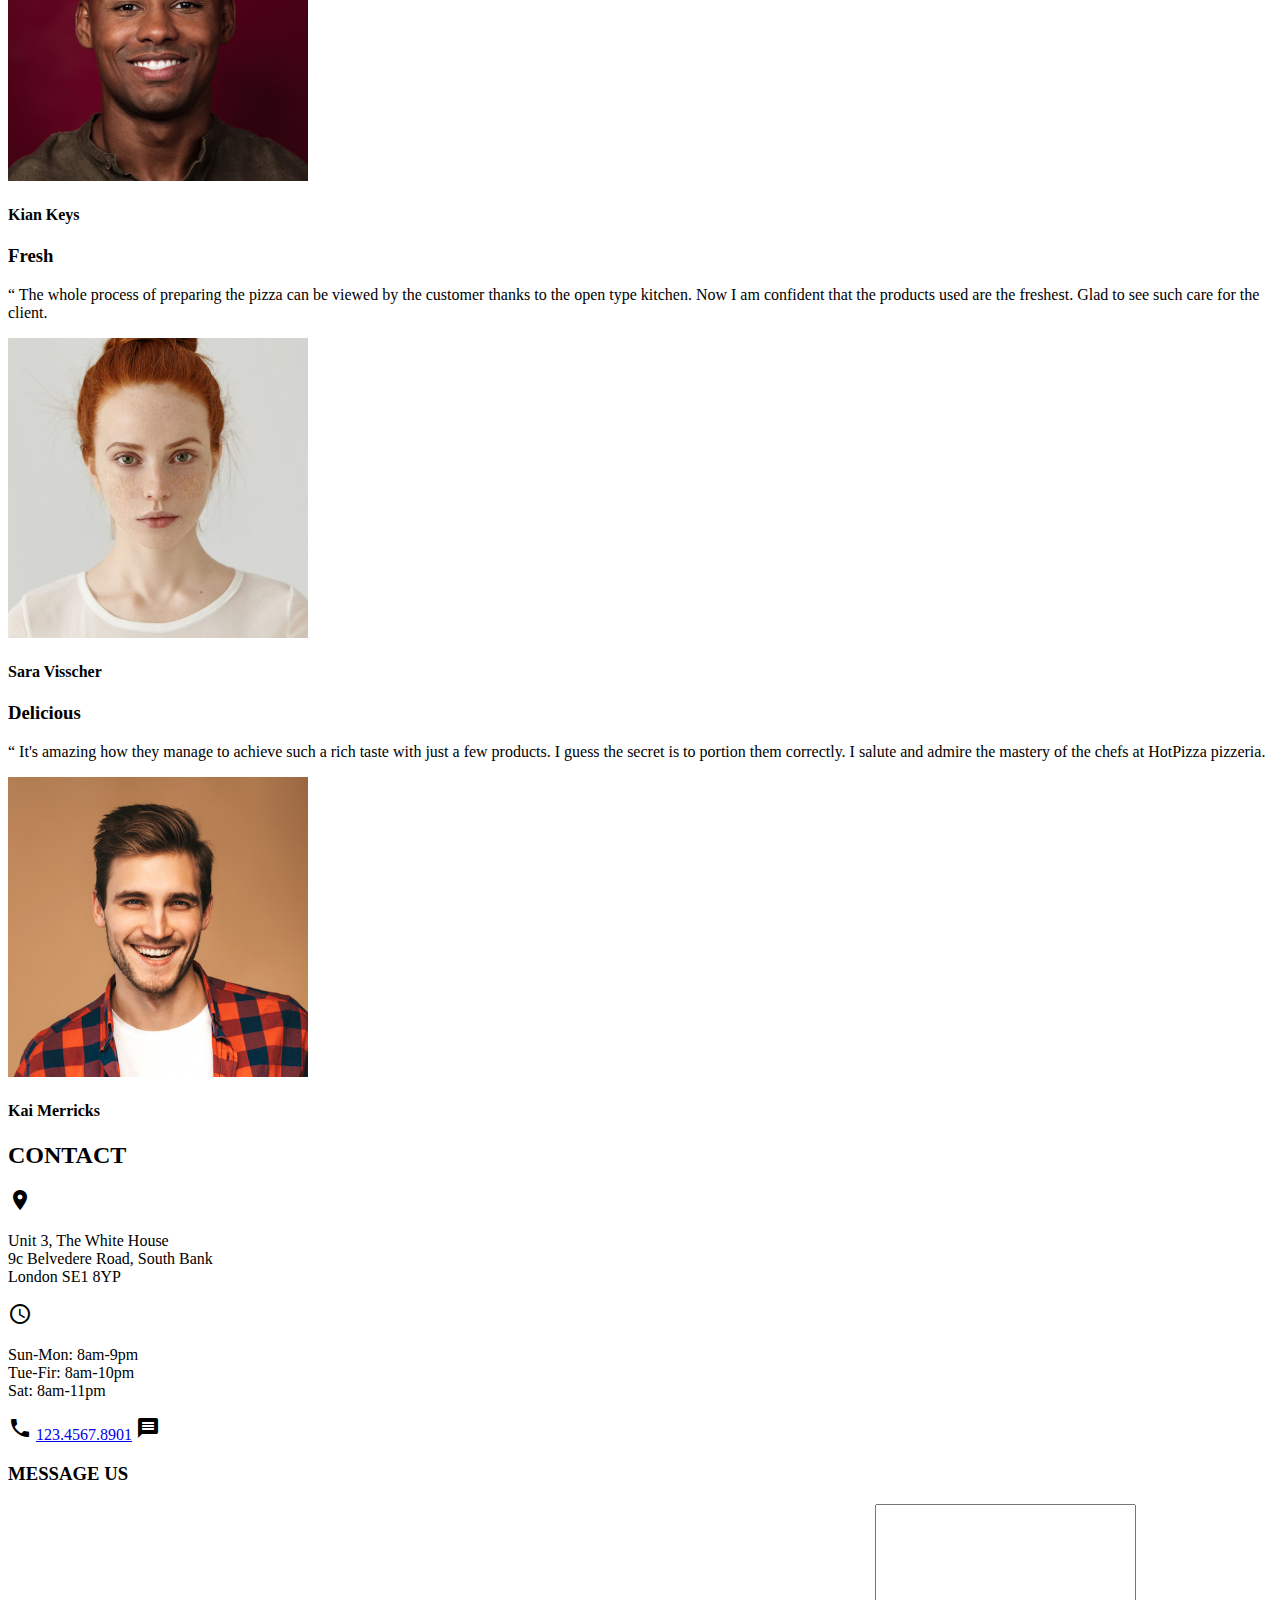
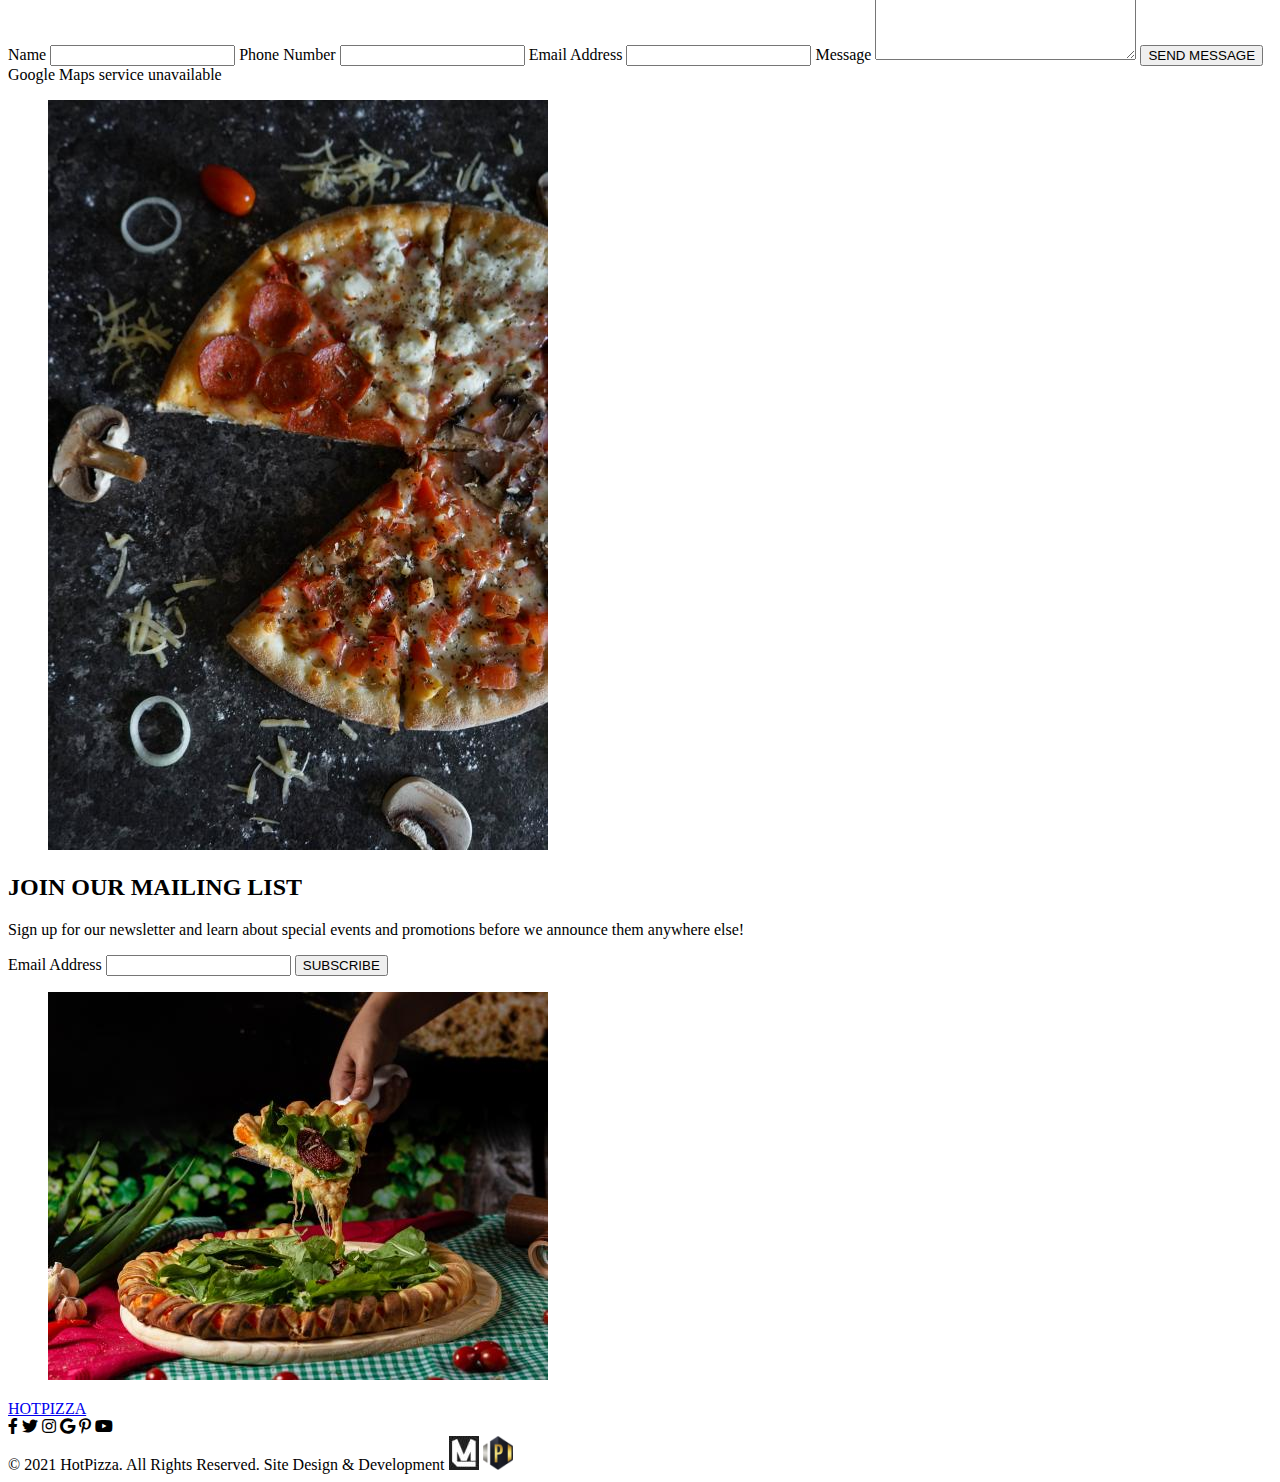
==== commit 6460d549: "Added error page" ====
--- a/index.html
+++ b/index.html
@@ -526,8 +526,8 @@
           <span class="copyright text-align--center">&copy; 2021 HotPizza. All Rights Reserved.</span>
           <span class="text-align--center">Site Design & Development</span>
           <span class="flex-row">
-            <a href="https://bymattlee.com/"><img src="./images/logos/bymattlee-logo.jpeg" alt="ByMattLee logo" title="ByMattLee"></a>
-            <a href="https://github.com/petruborta">petruborta</a>
+            <a href="https://bymattlee.com/" target="_blank" rel="noopener noreferrer"><img src="./images/logos/bymattlee-logo.jpeg" alt="ByMattLee logo" title="ByMattLee"></a>
+            <a href="https://github.com/petruborta" target="_blank" rel="noopener noreferrer"><img src="./images/logos/petruborta-logo.png" alt="Petru Borta logo" title="Petru Borta"></a>
           </span>
         </div>
       </footer>
